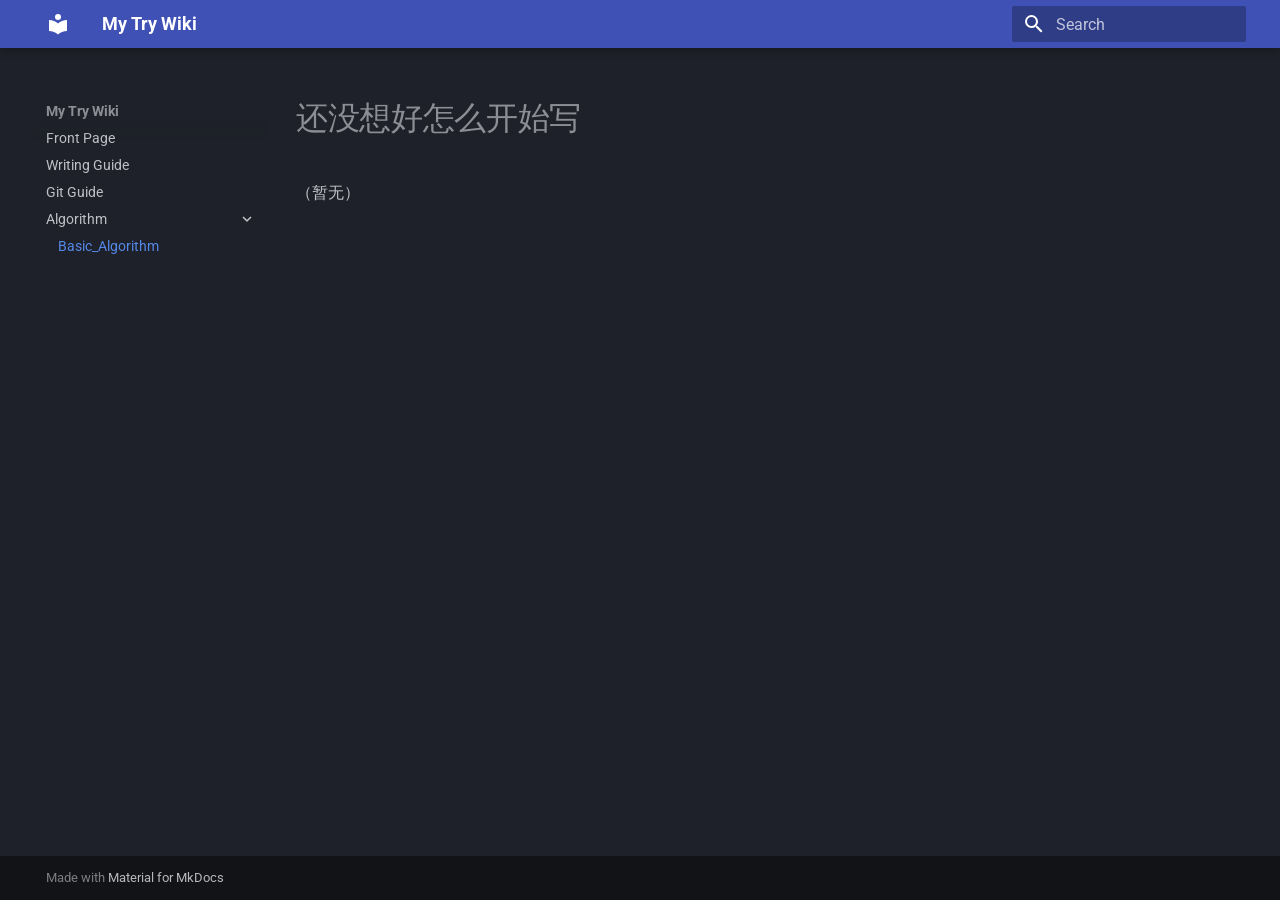
==== Basic_Algorithm/index.html @ 622c4f22 "Deployed cee9457 with MkDocs version: 1.6.1" ====
<!doctype html>
<html lang="en" class="no-js">
  <head>
    
      <meta charset="utf-8">
      <meta name="viewport" content="width=device-width,initial-scale=1">
      
      
      
      
        <link rel="prev" href="../Git/">
      
      
      
        
      
      
      <link rel="icon" href="../assets/images/favicon.png">
      <meta name="generator" content="mkdocs-1.6.1, mkdocs-material-9.7.6">
    
    
      
        <title>Basic_Algorithm - My Try Wiki</title>
      
    
    
      <link rel="stylesheet" href="../assets/stylesheets/main.484c7ddc.min.css">
      
        
        <link rel="stylesheet" href="../assets/stylesheets/palette.ab4e12ef.min.css">
      
      


    
    
      
    
    
      
        
        
        <link rel="preconnect" href="https://fonts.gstatic.com" crossorigin>
        <link rel="stylesheet" href="https://fonts.googleapis.com/css?family=Roboto:300,300i,400,400i,700,700i%7CRoboto+Mono:400,400i,700,700i&display=fallback">
        <style>:root{--md-text-font:"Roboto";--md-code-font:"Roboto Mono"}</style>
      
    
    
      <link rel="stylesheet" href="../stylesheets/extra.css">
    
    <script>__md_scope=new URL("..",location),__md_hash=e=>[...e].reduce(((e,_)=>(e<<5)-e+_.charCodeAt(0)),0),__md_get=(e,_=localStorage,t=__md_scope)=>JSON.parse(_.getItem(t.pathname+"."+e)),__md_set=(e,_,t=localStorage,a=__md_scope)=>{try{t.setItem(a.pathname+"."+e,JSON.stringify(_))}catch(e){}}</script>
    
      

    
    
  </head>
  
  
    
    
    
    
    
    <body dir="ltr" data-md-color-scheme="slate" data-md-color-primary="indigo" data-md-color-accent="indigo">
  
    
    <input class="md-toggle" data-md-toggle="drawer" type="checkbox" id="__drawer" autocomplete="off">
    <input class="md-toggle" data-md-toggle="search" type="checkbox" id="__search" autocomplete="off">
    <label class="md-overlay" for="__drawer"></label>
    <div data-md-component="skip">
      
        
        <a href="#_1" class="md-skip">
          Skip to content
        </a>
      
    </div>
    <div data-md-component="announce">
      
    </div>
    
    
      

  

<header class="md-header md-header--shadow" data-md-component="header">
  <nav class="md-header__inner md-grid" aria-label="Header">
    <a href=".." title="My Try Wiki" class="md-header__button md-logo" aria-label="My Try Wiki" data-md-component="logo">
      
  
  <svg xmlns="http://www.w3.org/2000/svg" viewBox="0 0 24 24"><path d="M12 8a3 3 0 0 0 3-3 3 3 0 0 0-3-3 3 3 0 0 0-3 3 3 3 0 0 0 3 3m0 3.54C9.64 9.35 6.5 8 3 8v11c3.5 0 6.64 1.35 9 3.54 2.36-2.19 5.5-3.54 9-3.54V8c-3.5 0-6.64 1.35-9 3.54"/></svg>

    </a>
    <label class="md-header__button md-icon" for="__drawer">
      
      <svg xmlns="http://www.w3.org/2000/svg" viewBox="0 0 24 24"><path d="M3 6h18v2H3zm0 5h18v2H3zm0 5h18v2H3z"/></svg>
    </label>
    <div class="md-header__title" data-md-component="header-title">
      <div class="md-header__ellipsis">
        <div class="md-header__topic">
          <span class="md-ellipsis">
            My Try Wiki
          </span>
        </div>
        <div class="md-header__topic" data-md-component="header-topic">
          <span class="md-ellipsis">
            
              Basic_Algorithm
            
          </span>
        </div>
      </div>
    </div>
    
      
    
    
    
    
      
      
        <label class="md-header__button md-icon" for="__search">
          
          <svg xmlns="http://www.w3.org/2000/svg" viewBox="0 0 24 24"><path d="M9.5 3A6.5 6.5 0 0 1 16 9.5c0 1.61-.59 3.09-1.56 4.23l.27.27h.79l5 5-1.5 1.5-5-5v-.79l-.27-.27A6.52 6.52 0 0 1 9.5 16 6.5 6.5 0 0 1 3 9.5 6.5 6.5 0 0 1 9.5 3m0 2C7 5 5 7 5 9.5S7 14 9.5 14 14 12 14 9.5 12 5 9.5 5"/></svg>
        </label>
        <div class="md-search" data-md-component="search" role="dialog">
  <label class="md-search__overlay" for="__search"></label>
  <div class="md-search__inner" role="search">
    <form class="md-search__form" name="search">
      <input type="text" class="md-search__input" name="query" aria-label="Search" placeholder="Search" autocapitalize="off" autocorrect="off" autocomplete="off" spellcheck="false" data-md-component="search-query" required>
      <label class="md-search__icon md-icon" for="__search">
        
        <svg xmlns="http://www.w3.org/2000/svg" viewBox="0 0 24 24"><path d="M9.5 3A6.5 6.5 0 0 1 16 9.5c0 1.61-.59 3.09-1.56 4.23l.27.27h.79l5 5-1.5 1.5-5-5v-.79l-.27-.27A6.52 6.52 0 0 1 9.5 16 6.5 6.5 0 0 1 3 9.5 6.5 6.5 0 0 1 9.5 3m0 2C7 5 5 7 5 9.5S7 14 9.5 14 14 12 14 9.5 12 5 9.5 5"/></svg>
        
        <svg xmlns="http://www.w3.org/2000/svg" viewBox="0 0 24 24"><path d="M20 11v2H8l5.5 5.5-1.42 1.42L4.16 12l7.92-7.92L13.5 5.5 8 11z"/></svg>
      </label>
      <nav class="md-search__options" aria-label="Search">
        
        <button type="reset" class="md-search__icon md-icon" title="Clear" aria-label="Clear" tabindex="-1">
          
          <svg xmlns="http://www.w3.org/2000/svg" viewBox="0 0 24 24"><path d="M19 6.41 17.59 5 12 10.59 6.41 5 5 6.41 10.59 12 5 17.59 6.41 19 12 13.41 17.59 19 19 17.59 13.41 12z"/></svg>
        </button>
      </nav>
      
    </form>
    <div class="md-search__output">
      <div class="md-search__scrollwrap" tabindex="0" data-md-scrollfix>
        <div class="md-search-result" data-md-component="search-result">
          <div class="md-search-result__meta">
            Initializing search
          </div>
          <ol class="md-search-result__list" role="presentation"></ol>
        </div>
      </div>
    </div>
  </div>
</div>
      
    
    
  </nav>
  
</header>
    
    <div class="md-container" data-md-component="container">
      
      
        
          
        
      
      <main class="md-main" data-md-component="main">
        <div class="md-main__inner md-grid">
          
            
              
              <div class="md-sidebar md-sidebar--primary" data-md-component="sidebar" data-md-type="navigation" >
                <div class="md-sidebar__scrollwrap">
                  <div class="md-sidebar__inner">
                    



<nav class="md-nav md-nav--primary" aria-label="Navigation" data-md-level="0">
  <label class="md-nav__title" for="__drawer">
    <a href=".." title="My Try Wiki" class="md-nav__button md-logo" aria-label="My Try Wiki" data-md-component="logo">
      
  
  <svg xmlns="http://www.w3.org/2000/svg" viewBox="0 0 24 24"><path d="M12 8a3 3 0 0 0 3-3 3 3 0 0 0-3-3 3 3 0 0 0-3 3 3 3 0 0 0 3 3m0 3.54C9.64 9.35 6.5 8 3 8v11c3.5 0 6.64 1.35 9 3.54 2.36-2.19 5.5-3.54 9-3.54V8c-3.5 0-6.64 1.35-9 3.54"/></svg>

    </a>
    My Try Wiki
  </label>
  
  <ul class="md-nav__list" data-md-scrollfix>
    
      
      
  
  
  
  
    <li class="md-nav__item">
      <a href=".." class="md-nav__link">
        
  
  
  <span class="md-ellipsis">
    
  
    Front Page
  

    
  </span>
  
  

      </a>
    </li>
  

    
      
      
  
  
  
  
    <li class="md-nav__item">
      <a href="../markdown_guide/" class="md-nav__link">
        
  
  
  <span class="md-ellipsis">
    
  
    Writing Guide
  

    
  </span>
  
  

      </a>
    </li>
  

    
      
      
  
  
  
  
    <li class="md-nav__item">
      <a href="../Git/" class="md-nav__link">
        
  
  
  <span class="md-ellipsis">
    
  
    Git Guide
  

    
  </span>
  
  

      </a>
    </li>
  

    
      
      
  
  
    
  
  
  
    
    
    
    
    
    <li class="md-nav__item md-nav__item--active md-nav__item--nested">
      
        
        
        <input class="md-nav__toggle md-toggle " type="checkbox" id="__nav_4" checked>
        
          
          <label class="md-nav__link" for="__nav_4" id="__nav_4_label" tabindex="0">
            
  
  
  <span class="md-ellipsis">
    
  
    Algorithm
  

    
  </span>
  
  

            <span class="md-nav__icon md-icon"></span>
          </label>
        
        <nav class="md-nav" data-md-level="1" aria-labelledby="__nav_4_label" aria-expanded="true">
          <label class="md-nav__title" for="__nav_4">
            <span class="md-nav__icon md-icon"></span>
            
  
    Algorithm
  

          </label>
          <ul class="md-nav__list" data-md-scrollfix>
            
              
                
  
  
    
  
  
  
    <li class="md-nav__item md-nav__item--active">
      
      <input class="md-nav__toggle md-toggle" type="checkbox" id="__toc">
      
      
        
      
      
      <a href="./" class="md-nav__link md-nav__link--active">
        
  
  
  <span class="md-ellipsis">
    
  
    Basic_Algorithm
  

    
  </span>
  
  

      </a>
      
    </li>
  

              
            
          </ul>
        </nav>
      
    </li>
  

    
  </ul>
</nav>
                  </div>
                </div>
              </div>
            
            
              
              <div class="md-sidebar md-sidebar--secondary" data-md-component="sidebar" data-md-type="toc" >
                <div class="md-sidebar__scrollwrap">
                  <div class="md-sidebar__inner">
                    

<nav class="md-nav md-nav--secondary" aria-label="Table of contents">
  
  
  
    
  
  
</nav>
                  </div>
                </div>
              </div>
            
          
          
            <div class="md-content" data-md-component="content">
              
              <article class="md-content__inner md-typeset">
                
                  



<h1 id="_1">还没想好怎么开始写</h1>
<p>（暂无）</p>












                
              </article>
            </div>
          
          
<script>var target=document.getElementById(location.hash.slice(1));target&&target.name&&(target.checked=target.name.startsWith("__tabbed_"))</script>
        </div>
        
      </main>
      
        <footer class="md-footer">
  
  <div class="md-footer-meta md-typeset">
    <div class="md-footer-meta__inner md-grid">
      <div class="md-copyright">
  
  
    Made with
    <a href="https://squidfunk.github.io/mkdocs-material/" target="_blank" rel="noopener">
      Material for MkDocs
    </a>
  
</div>
      
    </div>
  </div>
</footer>
      
    </div>
    <div class="md-dialog" data-md-component="dialog">
      <div class="md-dialog__inner md-typeset"></div>
    </div>
    
    
    
      
      
      <script id="__config" type="application/json">{"annotate": null, "base": "..", "features": [], "search": "../assets/javascripts/workers/search.2c215733.min.js", "tags": null, "translations": {"clipboard.copied": "Copied to clipboard", "clipboard.copy": "Copy to clipboard", "search.result.more.one": "1 more on this page", "search.result.more.other": "# more on this page", "search.result.none": "No matching documents", "search.result.one": "1 matching document", "search.result.other": "# matching documents", "search.result.placeholder": "Type to start searching", "search.result.term.missing": "Missing", "select.version": "Select version"}, "version": null}</script>
    
    
      <script src="../assets/javascripts/bundle.79ae519e.min.js"></script>
      
    
  </body>
</html>
---- assets/stylesheets/main.484c7ddc.min.css ----
@charset "UTF-8";html{-webkit-text-size-adjust:none;-moz-text-size-adjust:none;text-size-adjust:none;box-sizing:border-box}*,:after,:before{box-sizing:inherit}@media (prefers-reduced-motion){*,:after,:before{transition:none!important}}body{margin:0}a,button,input,label{-webkit-tap-highlight-color:transparent}a{color:inherit;text-decoration:none}hr{border:0;box-sizing:initial;display:block;height:.05rem;overflow:visible;padding:0}small{font-size:80%}sub,sup{line-height:1em}img{border-style:none}table{border-collapse:initial;border-spacing:0}td,th{font-weight:400;vertical-align:top}button{background:#0000;border:0;font-family:inherit;font-size:inherit;margin:0;padding:0}input{border:0;outline:none}:root{--md-primary-fg-color:#4051b5;--md-primary-fg-color--light:#5d6cc0;--md-primary-fg-color--dark:#303fa1;--md-primary-bg-color:#fff;--md-primary-bg-color--light:#ffffffb3;--md-accent-fg-color:#526cfe;--md-accent-fg-color--transparent:#526cfe1a;--md-accent-bg-color:#fff;--md-accent-bg-color--light:#ffffffb3}[data-md-color-scheme=default]{color-scheme:light}[data-md-color-scheme=default] img[src$="#gh-dark-mode-only"],[data-md-color-scheme=default] img[src$="#only-dark"]{display:none}:root,[data-md-color-scheme=default]{--md-hue:225deg;--md-default-fg-color:#000000de;--md-default-fg-color--light:#0000008a;--md-default-fg-color--lighter:#00000052;--md-default-fg-color--lightest:#00000012;--md-default-bg-color:#fff;--md-default-bg-color--light:#ffffffb3;--md-default-bg-color--lighter:#ffffff4d;--md-default-bg-color--lightest:#ffffff1f;--md-code-fg-color:#36464e;--md-code-bg-color:#f5f5f5;--md-code-bg-color--light:#f5f5f5b3;--md-code-bg-color--lighter:#f5f5f54d;--md-code-hl-color:#4287ff;--md-code-hl-color--light:#4287ff1a;--md-code-hl-number-color:#d52a2a;--md-code-hl-special-color:#db1457;--md-code-hl-function-color:#a846b9;--md-code-hl-constant-color:#6e59d9;--md-code-hl-keyword-color:#3f6ec6;--md-code-hl-string-color:#1c7d4d;--md-code-hl-name-color:var(--md-code-fg-color);--md-code-hl-operator-color:var(--md-default-fg-color--light);--md-code-hl-punctuation-color:var(--md-default-fg-color--light);--md-code-hl-comment-color:var(--md-default-fg-color--light);--md-code-hl-generic-color:var(--md-default-fg-color--light);--md-code-hl-variable-color:var(--md-default-fg-color--light);--md-typeset-color:var(--md-default-fg-color);--md-typeset-a-color:var(--md-primary-fg-color);--md-typeset-del-color:#f5503d26;--md-typeset-ins-color:#0bd57026;--md-typeset-kbd-color:#fafafa;--md-typeset-kbd-accent-color:#fff;--md-typeset-kbd-border-color:#b8b8b8;--md-typeset-mark-color:#ffff0080;--md-typeset-table-color:#0000001f;--md-typeset-table-color--light:rgba(0,0,0,.035);--md-admonition-fg-color:var(--md-default-fg-color);--md-admonition-bg-color:var(--md-default-bg-color);--md-warning-fg-color:#000000de;--md-warning-bg-color:#ff9;--md-footer-fg-color:#fff;--md-footer-fg-color--light:#ffffffb3;--md-footer-fg-color--lighter:#ffffff73;--md-footer-bg-color:#000000de;--md-footer-bg-color--dark:#00000052;--md-shadow-z1:0 0.2rem 0.5rem #0000000d,0 0 0.05rem #0000001a;--md-shadow-z2:0 0.2rem 0.5rem #0000001a,0 0 0.05rem #00000040;--md-shadow-z3:0 0.2rem 0.5rem #0003,0 0 0.05rem #00000059}.md-icon svg{fill:currentcolor;display:block;height:1.2rem;width:1.2rem}body{-webkit-font-smoothing:antialiased;-moz-osx-font-smoothing:grayscale;--md-text-font-family:var(--md-text-font,_),-apple-system,BlinkMacSystemFont,Helvetica,Arial,sans-serif;--md-code-font-family:var(--md-code-font,_),SFMono-Regular,Consolas,Menlo,monospace}aside,body,input{font-feature-settings:"kern","liga";color:var(--md-typeset-color);font-family:var(--md-text-font-family)}code,kbd,pre{font-feature-settings:"kern";font-family:var(--md-code-font-family)}:root{--md-typeset-table-sort-icon:url('data:image/svg+xml;charset=utf-8,<svg xmlns="http://www.w3.org/2000/svg" viewBox="0 0 24 24"><path d="m18 21-4-4h3V7h-3l4-4 4 4h-3v10h3M2 19v-2h10v2M2 13v-2h7v2M2 7V5h4v2z"/></svg>');--md-typeset-table-sort-icon--asc:url('data:image/svg+xml;charset=utf-8,<svg xmlns="http://www.w3.org/2000/svg" viewBox="0 0 24 24"><path d="M19 17h3l-4 4-4-4h3V3h2M2 17h10v2H2M6 5v2H2V5m0 6h7v2H2z"/></svg>');--md-typeset-table-sort-icon--desc:url('data:image/svg+xml;charset=utf-8,<svg xmlns="http://www.w3.org/2000/svg" viewBox="0 0 24 24"><path d="M19 7h3l-4-4-4 4h3v14h2M2 17h10v2H2M6 5v2H2V5m0 6h7v2H2z"/></svg>')}.md-typeset{-webkit-print-color-adjust:exact;color-adjust:exact;font-size:.8rem;line-height:1.6;overflow-wrap:break-word}@media print{.md-typeset{font-size:.68rem}}.md-typeset blockquote,.md-typeset dl,.md-typeset figure,.md-typeset ol,.md-typeset pre,.md-typeset ul{margin-bottom:1em;margin-top:1em}.md-typeset h1{color:var(--md-default-fg-color--light);font-size:2em;line-height:1.3;margin:0 0 1.25em}.md-typeset h1,.md-typeset h2{font-weight:300;letter-spacing:-.01em}.md-typeset h2{font-size:1.5625em;line-height:1.4;margin:1.6em 0 .64em}.md-typeset h3{font-size:1.25em;font-weight:400;letter-spacing:-.01em;line-height:1.5;margin:1.6em 0 .8em}.md-typeset h2+h3{margin-top:.8em}.md-typeset h4{font-weight:700;letter-spacing:-.01em;margin:1em 0}.md-typeset h5,.md-typeset h6{color:var(--md-default-fg-color--light);font-size:.8em;font-weight:700;letter-spacing:-.01em;margin:1.25em 0}.md-typeset h5{text-transform:uppercase}.md-typeset h5 code{text-transform:none}.md-typeset hr{border-bottom:.05rem solid var(--md-default-fg-color--lightest);display:flow-root;margin:1.5em 0}.md-typeset a{color:var(--md-typeset-a-color);word-break:break-word}.md-typeset a,.md-typeset a:before{transition:color 125ms}.md-typeset a:focus,.md-typeset a:hover{color:var(--md-accent-fg-color)}.md-typeset a:focus code,.md-typeset a:hover code{background-color:var(--md-accent-fg-color--transparent);color:var(--md-accent-fg-color)}.md-typeset a code{color:var(--md-typeset-a-color)}.md-typeset a.focus-visible{outline-color:var(--md-accent-fg-color);outline-offset:.2rem}.md-typeset code,.md-typeset kbd,.md-typeset pre{color:var(--md-code-fg-color);direction:ltr;font-variant-ligatures:none;transition:background-color 125ms}@media print{.md-typeset code,.md-typeset kbd,.md-typeset pre{white-space:pre-wrap}}.md-typeset code{background-color:var(--md-code-bg-color);border-radius:.1rem;-webkit-box-decoration-break:clone;box-decoration-break:clone;font-size:.85em;padding:0 .2941176471em;transition:color 125ms,background-color 125ms;word-break:break-word}.md-typeset code:not(.focus-visible){-webkit-tap-highlight-color:transparent;outline:none}.md-typeset pre{display:flow-root;line-height:1.4;position:relative}.md-typeset pre>code{-webkit-box-decoration-break:slice;box-decoration-break:slice;box-shadow:none;display:block;margin:0;outline-color:var(--md-accent-fg-color);overflow:auto;padding:.7720588235em 1.1764705882em;scrollbar-color:var(--md-default-fg-color--lighter) #0000;scrollbar-width:thin;touch-action:auto;word-break:normal}.md-typeset pre>code:hover{scrollbar-color:var(--md-accent-fg-color) #0000}.md-typeset pre>code::-webkit-scrollbar{height:.2rem;width:.2rem}.md-typeset pre>code::-webkit-scrollbar-thumb{background-color:var(--md-default-fg-color--lighter)}.md-typeset pre>code::-webkit-scrollbar-thumb:hover{background-color:var(--md-accent-fg-color)}.md-typeset kbd{background-color:var(--md-typeset-kbd-color);border-radius:.1rem;box-shadow:0 .1rem 0 .05rem var(--md-typeset-kbd-border-color),0 .1rem 0 var(--md-typeset-kbd-border-color),0 -.1rem .2rem var(--md-typeset-kbd-accent-color) inset;color:var(--md-default-fg-color);display:inline-block;font-size:.75em;padding:0 .6666666667em;vertical-align:text-top;word-break:break-word}.md-typeset mark{background-color:var(--md-typeset-mark-color);-webkit-box-decoration-break:clone;box-decoration-break:clone;color:inherit;word-break:break-word}.md-typeset abbr{cursor:help;text-decoration:none}.md-typeset [data-preview],.md-typeset abbr{border-bottom:.05rem dotted var(--md-default-fg-color--light)}.md-typeset small{opacity:.75}[dir=ltr] .md-typeset sub,[dir=ltr] .md-typeset sup{margin-left:.078125em}[dir=rtl] .md-typeset sub,[dir=rtl] .md-typeset sup{margin-right:.078125em}[dir=ltr] .md-typeset blockquote{padding-left:.6rem}[dir=rtl] .md-typeset blockquote{padding-right:.6rem}[dir=ltr] .md-typeset blockquote{border-left:.2rem solid var(--md-default-fg-color--lighter)}[dir=rtl] .md-typeset blockquote{border-right:.2rem solid var(--md-default-fg-color--lighter)}.md-typeset blockquote{color:var(--md-default-fg-color--light);margin-left:0;margin-right:0}.md-typeset ul{list-style-type:disc}.md-typeset ul[type]{list-style-type:revert-layer}[dir=ltr] .md-typeset ol,[dir=ltr] .md-typeset ul{margin-left:.625em}[dir=rtl] .md-typeset ol,[dir=rtl] .md-typeset ul{margin-right:.625em}.md-typeset ol,.md-typeset ul{padding:0}.md-typeset ol:not([hidden]),.md-typeset ul:not([hidden]){display:flow-root}.md-typeset ol ol,.md-typeset ul ol{list-style-type:lower-alpha}.md-typeset ol ol ol,.md-typeset ul ol ol{list-style-type:lower-roman}.md-typeset ol ol ol ol,.md-typeset ul ol ol ol{list-style-type:upper-alpha}.md-typeset ol ol ol ol ol,.md-typeset ul ol ol ol ol{list-style-type:upper-roman}.md-typeset ol[type],.md-typeset ul[type]{list-style-type:revert-layer}[dir=ltr] .md-typeset ol li,[dir=ltr] .md-typeset ul li{margin-left:1.25em}[dir=rtl] .md-typeset ol li,[dir=rtl] .md-typeset ul li{margin-right:1.25em}.md-typeset ol li,.md-typeset ul li{margin-bottom:.5em}.md-typeset ol li blockquote,.md-typeset ol li p,.md-typeset ul li blockquote,.md-typeset ul li p{margin:.5em 0}.md-typeset ol li:last-child,.md-typeset ul li:last-child{margin-bottom:0}[dir=ltr] .md-typeset ol li ol,[dir=ltr] .md-typeset ol li ul,[dir=ltr] .md-typeset ul li ol,[dir=ltr] .md-typeset ul li ul{margin-left:.625em}[dir=rtl] .md-typeset ol li ol,[dir=rtl] .md-typeset ol li ul,[dir=rtl] .md-typeset ul li ol,[dir=rtl] .md-typeset ul li ul{margin-right:.625em}.md-typeset ol li ol,.md-typeset ol li ul,.md-typeset ul li ol,.md-typeset ul li ul{margin-bottom:.5em;margin-top:.5em}[dir=ltr] .md-typeset dd{margin-left:1.875em}[dir=rtl] .md-typeset dd{margin-right:1.875em}.md-typeset dd{margin-bottom:1.5em;margin-top:1em}.md-typeset img,.md-typeset svg,.md-typeset video{height:auto;max-width:100%}.md-typeset img[align=left]{margin:1em 1em 1em 0}.md-typeset img[align=right]{margin:1em 0 1em 1em}.md-typeset img[align]:only-child{margin-top:0}.md-typeset figure{display:flow-root;margin:1em auto;max-width:100%;text-align:center;width:fit-content}.md-typeset figure img{display:block;margin:0 auto}.md-typeset figcaption{font-style:italic;margin:1em auto;max-width:24rem}.md-typeset iframe{max-width:100%}.md-typeset table:not([class]){background-color:var(--md-default-bg-color);border:.05rem solid var(--md-typeset-table-color);border-radius:.1rem;display:inline-block;font-size:.64rem;max-width:100%;overflow:auto;touch-action:auto}@media print{.md-typeset table:not([class]){display:table}}.md-typeset table:not([class])+*{margin-top:1.5em}.md-typeset table:not([class]) td>:first-child,.md-typeset table:not([class]) th>:first-child{margin-top:0}.md-typeset table:not([class]) td>:last-child,.md-typeset table:not([class]) th>:last-child{margin-bottom:0}.md-typeset table:not([class]) td:not([align]),.md-typeset table:not([class]) th:not([align]){text-align:left}[dir=rtl] .md-typeset table:not([class]) td:not([align]),[dir=rtl] .md-typeset table:not([class]) th:not([align]){text-align:right}.md-typeset table:not([class]) th{font-weight:700;min-width:5rem;padding:.9375em 1.25em;vertical-align:top}.md-typeset table:not([class]) td{border-top:.05rem solid var(--md-typeset-table-color);padding:.9375em 1.25em;vertical-align:top}.md-typeset table:not([class]) tbody tr{transition:background-color 125ms}.md-typeset table:not([class]) tbody tr:hover{background-color:var(--md-typeset-table-color--light);box-shadow:0 .05rem 0 var(--md-default-bg-color) inset}.md-typeset table:not([class]) a{word-break:normal}.md-typeset table th[role=columnheader]{cursor:pointer}[dir=ltr] .md-typeset table th[role=columnheader]:after{margin-left:.5em}[dir=rtl] .md-typeset table th[role=columnheader]:after{margin-right:.5em}.md-typeset table th[role=columnheader]:after{content:"";display:inline-block;height:1.2em;-webkit-mask-image:var(--md-typeset-table-sort-icon);mask-image:var(--md-typeset-table-sort-icon);-webkit-mask-repeat:no-repeat;mask-repeat:no-repeat;-webkit-mask-size:contain;mask-size:contain;transition:background-color 125ms;vertical-align:text-bottom;width:1.2em}.md-typeset table th[role=columnheader]:hover:after{background-color:var(--md-default-fg-color--lighter)}.md-typeset table th[role=columnheader][aria-sort=ascending]:after{background-color:var(--md-default-fg-color--light);-webkit-mask-image:var(--md-typeset-table-sort-icon--asc);mask-image:var(--md-typeset-table-sort-icon--asc)}.md-typeset table th[role=columnheader][aria-sort=descending]:after{background-color:var(--md-default-fg-color--light);-webkit-mask-image:var(--md-typeset-table-sort-icon--desc);mask-image:var(--md-typeset-table-sort-icon--desc)}.md-typeset__scrollwrap{margin:1em -.8rem;overflow-x:auto;touch-action:auto}.md-typeset__table{display:inline-block;margin-bottom:.5em;padding:0 .8rem}@media print{.md-typeset__table{display:block}}html .md-typeset__table table{display:table;margin:0;overflow:hidden;width:100%}@media screen and (max-width:44.984375em){.md-content__inner>pre{margin:1em -.8rem}.md-content__inner>pre code{border-radius:0}}.md-typeset .md-author{border-radius:100%;display:block;flex-shrink:0;height:1.6rem;overflow:hidden;position:relative;transition:color 125ms,transform 125ms;width:1.6rem}.md-typeset .md-author img{display:block}.md-typeset .md-author--more{background:var(--md-default-fg-color--lightest);color:var(--md-default-fg-color--lighter);font-size:.6rem;font-weight:700;line-height:1.6rem;text-align:center}.md-typeset .md-author--long{height:2.4rem;width:2.4rem}.md-typeset a.md-author{transform:scale(1)}.md-typeset a.md-author img{border-radius:100%;filter:grayscale(100%) opacity(75%);transition:filter 125ms}.md-typeset a.md-author:focus,.md-typeset a.md-author:hover{transform:scale(1.1);z-index:1}.md-typeset a.md-author:focus img,.md-typeset a.md-author:hover img{filter:grayscale(0)}.md-banner{background-color:var(--md-footer-bg-color);color:var(--md-footer-fg-color);overflow:auto}@media print{.md-banner{display:none}}.md-banner--warning{background-color:var(--md-warning-bg-color);color:var(--md-warning-fg-color)}.md-banner__inner{font-size:.7rem;margin:.6rem auto;padding:0 .8rem}[dir=ltr] .md-banner__button{float:right}[dir=rtl] .md-banner__button{float:left}.md-banner__button{color:inherit;cursor:pointer;transition:opacity .25s}.no-js .md-banner__button{display:none}.md-banner__button:hover{opacity:.7}html{font-size:125%;height:100%;overflow-x:hidden}@media screen and (min-width:100em){html{font-size:137.5%}}@media screen and (min-width:125em){html{font-size:150%}}body{background-color:var(--md-default-bg-color);display:flex;flex-direction:column;font-size:.5rem;min-height:100%;position:relative;width:100%}@media print{body{display:block}}@media screen and (max-width:59.984375em){body[data-md-scrolllock]{position:fixed}}.md-grid{margin-left:auto;margin-right:auto;max-width:61rem}.md-container{display:flex;flex-direction:column;flex-grow:1}@media print{.md-container{display:block}}.md-main{flex-grow:1}.md-main__inner{display:flex;height:100%;margin-top:1.5rem}.md-ellipsis{overflow:hidden;text-overflow:ellipsis}.md-toggle{display:none}.md-option{height:0;opacity:0;position:absolute;width:0}.md-option:checked+label:not([hidden]){display:block}.md-option.focus-visible+label{outline-color:var(--md-accent-fg-color);outline-style:auto}.md-skip{background-color:var(--md-default-fg-color);border-radius:.1rem;color:var(--md-default-bg-color);font-size:.64rem;margin:.5rem;opacity:0;outline-color:var(--md-accent-fg-color);padding:.3rem .5rem;position:fixed;transform:translateY(.4rem);z-index:-1}.md-skip:focus{opacity:1;transform:translateY(0);transition:transform .25s cubic-bezier(.4,0,.2,1),opacity 175ms 75ms;z-index:10}@page{margin:25mm}:root{--md-clipboard-icon:url('data:image/svg+xml;charset=utf-8,<svg xmlns="http://www.w3.org/2000/svg" viewBox="0 0 24 24"><path d="M19 21H8V7h11m0-2H8a2 2 0 0 0-2 2v14a2 2 0 0 0 2 2h11a2 2 0 0 0 2-2V7a2 2 0 0 0-2-2m-3-4H4a2 2 0 0 0-2 2v14h2V3h12z"/></svg>')}.md-clipboard{border-radius:.1rem;color:var(--md-default-fg-color--lightest);cursor:pointer;height:1.5em;outline-color:var(--md-accent-fg-color);outline-offset:.1rem;transition:color .25s;width:1.5em;z-index:1}@media print{.md-clipboard{display:none}}.md-clipboard:not(.focus-visible){-webkit-tap-highlight-color:transparent;outline:none}:hover>.md-clipboard{color:var(--md-default-fg-color--light)}.md-clipboard:focus,.md-clipboard:hover{color:var(--md-accent-fg-color)}.md-clipboard:after{background-color:currentcolor;content:"";display:block;height:1.125em;margin:0 auto;-webkit-mask-image:var(--md-clipboard-icon);mask-image:var(--md-clipboard-icon);-webkit-mask-position:center;mask-position:center;-webkit-mask-repeat:no-repeat;mask-repeat:no-repeat;-webkit-mask-size:contain;mask-size:contain;width:1.125em}.md-clipboard--inline{cursor:pointer}.md-clipboard--inline code{transition:color .25s,background-color .25s}.md-clipboard--inline:focus code,.md-clipboard--inline:hover code{background-color:var(--md-accent-fg-color--transparent);color:var(--md-accent-fg-color)}:root{--md-code-select-icon:url('data:image/svg+xml;charset=utf-8,<svg xmlns="http://www.w3.org/2000/svg" viewBox="0 0 24 24"><path d="M19 19h-4v2h4c1.1 0 2-.9 2-2v-4h-2m0-12h-4v2h4v4h2V5c0-1.1-.9-2-2-2M5 5h4V3H5c-1.1 0-2 .9-2 2v4h2m0 6H3v4c0 1.1.9 2 2 2h4v-2H5zm2-4h2v2H7zm4 0h2v2h-2zm4 0h2v2h-2zM7 7h2v2H7zm4 0h2v2h-2zm4 0h2v2h-2zm-8 8h2v2H7zm4 0h2v2h-2zm4 0h2v2h-2z"/></svg>');--md-code-copy-icon:url('data:image/svg+xml;charset=utf-8,<svg xmlns="http://www.w3.org/2000/svg" viewBox="0 0 24 24"><path d="M19 21H8V7h11m0-2H8a2 2 0 0 0-2 2v14a2 2 0 0 0 2 2h11a2 2 0 0 0 2-2V7a2 2 0 0 0-2-2m-3-4H4a2 2 0 0 0-2 2v14h2V3h12z"/></svg>')}.md-typeset .md-code__content{display:grid}.md-code__nav{background-color:var(--md-code-bg-color--lighter);border-radius:.1rem;display:flex;gap:.2rem;padding:.2rem;position:absolute;right:.25em;top:.25em;transition:background-color .25s;z-index:1}:hover>.md-code__nav{background-color:var(--md-code-bg-color--light)}.md-code__button{color:var(--md-default-fg-color--lightest);cursor:pointer;display:block;height:1.5em;outline-color:var(--md-accent-fg-color);outline-offset:.1rem;transition:color .25s;width:1.5em}:hover>*>.md-code__button{color:var(--md-default-fg-color--light)}.md-code__button.focus-visible,.md-code__button:hover{color:var(--md-accent-fg-color)}.md-code__button--active{color:var(--md-default-fg-color)!important}.md-code__button:after{background-color:currentcolor;content:"";display:block;height:1.125em;margin:0 auto;-webkit-mask-position:center;mask-position:center;-webkit-mask-repeat:no-repeat;mask-repeat:no-repeat;-webkit-mask-size:contain;mask-size:contain;width:1.125em}.md-code__button[data-md-type=select]:after{-webkit-mask-image:var(--md-code-select-icon);mask-image:var(--md-code-select-icon)}.md-code__button[data-md-type=copy]:after{-webkit-mask-image:var(--md-code-copy-icon);mask-image:var(--md-code-copy-icon)}@keyframes consent{0%{opacity:0;transform:translateY(100%)}to{opacity:1;transform:translateY(0)}}@keyframes overlay{0%{opacity:0}to{opacity:1}}.md-consent__overlay{animation:overlay .25s both;-webkit-backdrop-filter:blur(.1rem);backdrop-filter:blur(.1rem);background-color:#0000008a;height:100%;opacity:1;position:fixed;top:0;width:100%;z-index:5}.md-consent__inner{animation:consent .5s cubic-bezier(.1,.7,.1,1) both;background-color:var(--md-default-bg-color);border:0;border-radius:.1rem;bottom:0;box-shadow:0 0 .2rem #0000001a,0 .2rem .4rem #0003;max-height:100%;overflow:auto;padding:0;position:fixed;width:100%;z-index:5}.md-consent__form{padding:.8rem}.md-consent__settings{display:none;margin:1em 0}input:checked+.md-consent__settings{display:block}.md-consent__controls{margin-bottom:.8rem}.md-typeset .md-consent__controls .md-button{display:inline}@media screen and (max-width:44.984375em){.md-typeset .md-consent__controls .md-button{display:block;margin-top:.4rem;text-align:center;width:100%}}.md-consent label{cursor:pointer}.md-content{flex-grow:1;min-width:0}.md-content__inner{margin:0 .8rem 1.2rem;padding-top:.6rem}@media screen and (min-width:76.25em){[dir=ltr] .md-sidebar--primary:not([hidden])~.md-content>.md-content__inner{margin-left:1.2rem}[dir=ltr] .md-sidebar--secondary:not([hidden])~.md-content>.md-content__inner,[dir=rtl] .md-sidebar--primary:not([hidden])~.md-content>.md-content__inner{margin-right:1.2rem}[dir=rtl] .md-sidebar--secondary:not([hidden])~.md-content>.md-content__inner{margin-left:1.2rem}}.md-content__inner:before{content:"";display:block;height:.4rem}.md-content__inner>:last-child{margin-bottom:0}[dir=ltr] .md-content__button{float:right}[dir=rtl] .md-content__button{float:left}[dir=ltr] .md-content__button{margin-left:.4rem}[dir=rtl] .md-content__button{margin-right:.4rem}.md-content__button{margin:.4rem 0;padding:0}@media print{.md-content__button{display:none}}.md-typeset .md-content__button{color:var(--md-default-fg-color--lighter)}.md-content__button svg{display:inline;vertical-align:top}[dir=rtl] .md-content__button svg{transform:scaleX(-1)}[dir=ltr] .md-dialog{right:.8rem}[dir=rtl] .md-dialog{left:.8rem}.md-dialog{background-color:var(--md-default-fg-color);border-radius:.1rem;bottom:.8rem;box-shadow:var(--md-shadow-z3);min-width:11.1rem;opacity:0;padding:.4rem .6rem;pointer-events:none;position:fixed;transform:translateY(100%);transition:transform 0ms .4s,opacity .4s;z-index:4}@media print{.md-dialog{display:none}}.md-dialog--active{opacity:1;pointer-events:auto;transform:translateY(0);transition:transform .4s cubic-bezier(.075,.85,.175,1),opacity .4s}.md-dialog__inner{color:var(--md-default-bg-color);font-size:.7rem}.md-feedback{margin:2em 0 1em;text-align:center}.md-feedback fieldset{border:none;margin:0;padding:0}.md-feedback__title{font-weight:700;margin:1em auto}.md-feedback__inner{position:relative}.md-feedback__list{display:flex;flex-wrap:wrap;place-content:baseline center;position:relative}.md-feedback__list:hover .md-icon:not(:disabled){color:var(--md-default-fg-color--lighter)}:disabled .md-feedback__list{min-height:1.8rem}.md-feedback__icon{color:var(--md-default-fg-color--light);cursor:pointer;flex-shrink:0;margin:0 .1rem;transition:color 125ms}.md-feedback__icon:not(:disabled).md-icon:hover{color:var(--md-accent-fg-color)}.md-feedback__icon:disabled{color:var(--md-default-fg-color--lightest);pointer-events:none}.md-feedback__note{opacity:0;position:relative;transform:translateY(.4rem);transition:transform .4s cubic-bezier(.1,.7,.1,1),opacity .15s}.md-feedback__note>*{margin:0 auto;max-width:16rem}:disabled .md-feedback__note{opacity:1;transform:translateY(0)}@media print{.md-feedback{display:none}}.md-footer{background-color:var(--md-footer-bg-color);color:var(--md-footer-fg-color)}@media print{.md-footer{display:none}}.md-footer__inner{justify-content:space-between;overflow:auto;padding:.2rem}.md-footer__inner:not([hidden]){display:flex}.md-footer__link{align-items:end;display:flex;flex-grow:0.01;margin-bottom:.4rem;margin-top:1rem;max-width:100%;outline-color:var(--md-accent-fg-color);overflow:hidden;transition:opacity .25s}.md-footer__link:focus,.md-footer__link:hover{opacity:.7}[dir=rtl] .md-footer__link svg{transform:scaleX(-1)}@media screen and (max-width:44.984375em){.md-footer__link--prev{flex-shrink:0}.md-footer__link--prev .md-footer__title{display:none}}[dir=ltr] .md-footer__link--next{margin-left:auto}[dir=rtl] .md-footer__link--next{margin-right:auto}.md-footer__link--next{text-align:right}[dir=rtl] .md-footer__link--next{text-align:left}.md-footer__title{flex-grow:1;font-size:.9rem;margin-bottom:.7rem;max-width:calc(100% - 2.4rem);padding:0 1rem;white-space:nowrap}.md-footer__button{margin:.2rem;padding:.4rem}.md-footer__direction{font-size:.64rem;opacity:.7}.md-footer-meta{background-color:var(--md-footer-bg-color--dark)}.md-footer-meta__inner{display:flex;flex-wrap:wrap;justify-content:space-between;padding:.2rem}html .md-footer-meta.md-typeset a{color:var(--md-footer-fg-color--light)}html .md-footer-meta.md-typeset a:focus,html .md-footer-meta.md-typeset a:hover{color:var(--md-footer-fg-color)}.md-copyright{color:var(--md-footer-fg-color--lighter);font-size:.64rem;margin:auto .6rem;padding:.4rem 0;width:100%}@media screen and (min-width:45em){.md-copyright{width:auto}}.md-copyright__highlight{color:var(--md-footer-fg-color--light)}.md-social{display:inline-flex;gap:.2rem;margin:0 .4rem;padding:.2rem 0 .6rem}@media screen and (min-width:45em){.md-social{padding:.6rem 0}}.md-social__link{display:inline-block;height:1.6rem;text-align:center;width:1.6rem}.md-social__link:before{line-height:1.9}.md-social__link svg{fill:currentcolor;max-height:.8rem;vertical-align:-25%}.md-typeset .md-button{border:.1rem solid;border-radius:.1rem;color:var(--md-primary-fg-color);cursor:pointer;display:inline-block;font-weight:700;padding:.625em 2em;transition:color 125ms,background-color 125ms,border-color 125ms}.md-typeset .md-button--primary{background-color:var(--md-primary-fg-color);border-color:var(--md-primary-fg-color);color:var(--md-primary-bg-color)}.md-typeset .md-button:focus,.md-typeset .md-button:hover{background-color:var(--md-accent-fg-color);border-color:var(--md-accent-fg-color);color:var(--md-accent-bg-color)}[dir=ltr] .md-typeset .md-input{border-top-left-radius:.1rem}[dir=ltr] .md-typeset .md-input,[dir=rtl] .md-typeset .md-input{border-top-right-radius:.1rem}[dir=rtl] .md-typeset .md-input{border-top-left-radius:.1rem}.md-typeset .md-input{border-bottom:.1rem solid var(--md-default-fg-color--lighter);box-shadow:var(--md-shadow-z1);font-size:.8rem;height:1.8rem;padding:0 .6rem;transition:border .25s,box-shadow .25s}.md-typeset .md-input:focus,.md-typeset .md-input:hover{border-bottom-color:var(--md-accent-fg-color);box-shadow:var(--md-shadow-z2)}.md-typeset .md-input--stretch{width:100%}.md-header{background-color:var(--md-primary-fg-color);box-shadow:0 0 .2rem #0000,0 .2rem .4rem #0000;color:var(--md-primary-bg-color);display:block;left:0;position:sticky;right:0;top:0;z-index:4}@media print{.md-header{display:none}}.md-header[hidden]{transform:translateY(-100%);transition:transform .25s cubic-bezier(.8,0,.6,1),box-shadow .25s}.md-header--shadow{box-shadow:0 0 .2rem #0000001a,0 .2rem .4rem #0003;transition:transform .25s cubic-bezier(.1,.7,.1,1),box-shadow .25s}.md-header__inner{align-items:center;display:flex;padding:0 .2rem}.md-header__button{color:currentcolor;cursor:pointer;margin:.2rem;outline-color:var(--md-accent-fg-color);padding:.4rem;position:relative;transition:opacity .25s;vertical-align:middle;z-index:1}.md-header__button:hover{opacity:.7}.md-header__button:not([hidden]){display:inline-block}.md-header__button:not(.focus-visible){-webkit-tap-highlight-color:transparent;outline:none}.md-header__button.md-logo{margin:.2rem;padding:.4rem}@media screen and (max-width:76.234375em){.md-header__button.md-logo{display:none}}.md-header__button.md-logo img,.md-header__button.md-logo svg{fill:currentcolor;display:block;height:1.2rem;width:auto}@media screen and (min-width:60em){.md-header__button[for=__search]{display:none}}.no-js .md-header__button[for=__search]{display:none}[dir=rtl] .md-header__button[for=__search] svg{transform:scaleX(-1)}@media screen and (min-width:76.25em){.md-header__button[for=__drawer]{display:none}}.md-header__topic{display:flex;max-width:100%;position:absolute;transition:transform .4s cubic-bezier(.1,.7,.1,1),opacity .15s;white-space:nowrap}.md-header__topic+.md-header__topic{opacity:0;pointer-events:none;transform:translateX(1.25rem);transition:transform .4s cubic-bezier(1,.7,.1,.1),opacity .15s;z-index:-1}[dir=rtl] .md-header__topic+.md-header__topic{transform:translateX(-1.25rem)}.md-header__topic:first-child{font-weight:700}[dir=ltr] .md-header__title{margin-left:1rem;margin-right:.4rem}[dir=rtl] .md-header__title{margin-left:.4rem;margin-right:1rem}.md-header__title{flex-grow:1;font-size:.9rem;height:2.4rem;line-height:2.4rem}.md-header__title--active .md-header__topic{opacity:0;pointer-events:none;transform:translateX(-1.25rem);transition:transform .4s cubic-bezier(1,.7,.1,.1),opacity .15s;z-index:-1}[dir=rtl] .md-header__title--active .md-header__topic{transform:translateX(1.25rem)}.md-header__title--active .md-header__topic+.md-header__topic{opacity:1;pointer-events:auto;transform:translateX(0);transition:transform .4s cubic-bezier(.1,.7,.1,1),opacity .15s;z-index:0}.md-header__title>.md-header__ellipsis{height:100%;position:relative;width:100%}.md-header__option{display:flex;flex-shrink:0;max-width:100%;transition:max-width 0ms .25s,opacity .25s .25s;white-space:nowrap}[data-md-toggle=search]:checked~.md-header .md-header__option{max-width:0;opacity:0;transition:max-width 0ms,opacity 0ms}.md-header__option>input{bottom:0}.md-header__source{display:none}@media screen and (min-width:60em){[dir=ltr] .md-header__source{margin-left:1rem}[dir=rtl] .md-header__source{margin-right:1rem}.md-header__source{display:block;max-width:11.7rem;width:11.7rem}}@media screen and (min-width:76.25em){[dir=ltr] .md-header__source{margin-left:1.4rem}[dir=rtl] .md-header__source{margin-right:1.4rem}}.md-meta{color:var(--md-default-fg-color--light);font-size:.7rem;line-height:1.3}.md-meta__list{display:inline-flex;flex-wrap:wrap;list-style:none;margin:0;padding:0}.md-meta__item:not(:last-child):after{content:"·";margin-left:.2rem;margin-right:.2rem}.md-meta__link{color:var(--md-typeset-a-color)}.md-meta__link:focus,.md-meta__link:hover{color:var(--md-accent-fg-color)}.md-draft{background-color:#ff1744;border-radius:.125em;color:#fff;display:inline-block;font-weight:700;padding-left:.5714285714em;padding-right:.5714285714em}:root{--md-nav-icon--prev:url('data:image/svg+xml;charset=utf-8,<svg xmlns="http://www.w3.org/2000/svg" viewBox="0 0 24 24"><path d="M20 11v2H8l5.5 5.5-1.42 1.42L4.16 12l7.92-7.92L13.5 5.5 8 11z"/></svg>');--md-nav-icon--next:url('data:image/svg+xml;charset=utf-8,<svg xmlns="http://www.w3.org/2000/svg" viewBox="0 0 24 24"><path d="M8.59 16.58 13.17 12 8.59 7.41 10 6l6 6-6 6z"/></svg>');--md-toc-icon:url('data:image/svg+xml;charset=utf-8,<svg xmlns="http://www.w3.org/2000/svg" viewBox="0 0 24 24"><path d="M3 9h14V7H3zm0 4h14v-2H3zm0 4h14v-2H3zm16 0h2v-2h-2zm0-10v2h2V7zm0 6h2v-2h-2z"/></svg>')}.md-nav{font-size:.7rem;line-height:1.3}.md-nav__title{color:var(--md-default-fg-color--light);display:block;font-weight:700;overflow:hidden;padding:0 .6rem;text-overflow:ellipsis}.md-nav__title .md-nav__button{display:none}.md-nav__title .md-nav__button img{height:100%;width:auto}.md-nav__title .md-nav__button.md-logo img,.md-nav__title .md-nav__button.md-logo svg{fill:currentcolor;display:block;height:2.4rem;max-width:100%;object-fit:contain;width:auto}.md-nav__list{list-style:none;margin:0;padding:0}.md-nav__link{align-items:flex-start;display:flex;gap:.4rem;margin-top:.625em;scroll-snap-align:start;transition:color 125ms}.md-nav__link--passed,.md-nav__link--passed code{color:var(--md-default-fg-color--light)}.md-nav__item .md-nav__link--active,.md-nav__item .md-nav__link--active code{color:var(--md-typeset-a-color)}.md-nav__link .md-ellipsis{position:relative}.md-nav__link .md-ellipsis code{word-break:normal}[dir=ltr] .md-nav__link .md-icon:last-child{margin-left:auto}[dir=rtl] .md-nav__link .md-icon:last-child{margin-right:auto}.md-nav__link .md-typeset{font-size:.7rem;line-height:1.3}.md-nav__link svg{fill:currentcolor;flex-shrink:0;height:1.3em;position:relative}.md-nav__link[for]:focus,.md-nav__link[for]:hover,.md-nav__link[href]:focus,.md-nav__link[href]:hover{color:var(--md-accent-fg-color);cursor:pointer}.md-nav__link[for]:focus code,.md-nav__link[for]:hover code,.md-nav__link[href]:focus code,.md-nav__link[href]:hover code{background-color:var(--md-accent-fg-color--transparent);color:var(--md-accent-fg-color)}.md-nav__link.focus-visible{outline-color:var(--md-accent-fg-color);outline-offset:.2rem}.md-nav--primary .md-nav__link[for=__toc]{display:none}.md-nav--primary .md-nav__link[for=__toc] .md-icon:after{background-color:currentcolor;display:block;height:100%;-webkit-mask-image:var(--md-toc-icon);mask-image:var(--md-toc-icon);width:100%}.md-nav--primary .md-nav__link[for=__toc]~.md-nav{display:none}.md-nav__container>.md-nav__link{margin-top:0}.md-nav__container>.md-nav__link:first-child{flex-grow:1;min-width:0}.md-nav__icon{flex-shrink:0}.md-nav__source{display:none}@media screen and (max-width:76.234375em){.md-nav--primary,.md-nav--primary .md-nav{background-color:var(--md-default-bg-color);display:flex;flex-direction:column;height:100%;left:0;position:absolute;right:0;top:0;z-index:1}.md-nav--primary .md-nav__item,.md-nav--primary .md-nav__title{font-size:.8rem;line-height:1.5}.md-nav--primary .md-nav__title{background-color:var(--md-default-fg-color--lightest);color:var(--md-default-fg-color--light);cursor:pointer;height:5.6rem;line-height:2.4rem;padding:3rem .8rem .2rem;position:relative;white-space:nowrap}[dir=ltr] .md-nav--primary .md-nav__title .md-nav__icon{left:.4rem}[dir=rtl] .md-nav--primary .md-nav__title .md-nav__icon{right:.4rem}.md-nav--primary .md-nav__title .md-nav__icon{display:block;height:1.2rem;margin:.2rem;position:absolute;top:.4rem;width:1.2rem}.md-nav--primary .md-nav__title .md-nav__icon:after{background-color:currentcolor;content:"";display:block;height:100%;-webkit-mask-image:var(--md-nav-icon--prev);mask-image:var(--md-nav-icon--prev);-webkit-mask-position:center;mask-position:center;-webkit-mask-repeat:no-repeat;mask-repeat:no-repeat;-webkit-mask-size:contain;mask-size:contain;width:100%}.md-nav--primary .md-nav__title~.md-nav__list{background-color:var(--md-default-bg-color);box-shadow:0 .05rem 0 var(--md-default-fg-color--lightest) inset;overflow-y:auto;scroll-snap-type:y mandatory;touch-action:pan-y}.md-nav--primary .md-nav__title~.md-nav__list>:first-child{border-top:0}.md-nav--primary .md-nav__title[for=__drawer]{background-color:var(--md-primary-fg-color);color:var(--md-primary-bg-color);font-weight:700}.md-nav--primary .md-nav__title .md-logo{display:block;left:.2rem;margin:.2rem;padding:.4rem;position:absolute;right:.2rem;top:.2rem}.md-nav--primary .md-nav__list{flex:1}.md-nav--primary .md-nav__item{border-top:.05rem solid var(--md-default-fg-color--lightest)}.md-nav--primary .md-nav__item--active>.md-nav__link{color:var(--md-typeset-a-color)}.md-nav--primary .md-nav__item--active>.md-nav__link:focus,.md-nav--primary .md-nav__item--active>.md-nav__link:hover{color:var(--md-accent-fg-color)}.md-nav--primary .md-nav__link{margin-top:0;padding:.6rem .8rem}.md-nav--primary .md-nav__link svg{margin-top:.1em}.md-nav--primary .md-nav__link>.md-nav__link{padding:0}[dir=ltr] .md-nav--primary .md-nav__link .md-nav__icon{margin-right:-.2rem}[dir=rtl] .md-nav--primary .md-nav__link .md-nav__icon{margin-left:-.2rem}.md-nav--primary .md-nav__link .md-nav__icon{font-size:1.2rem;height:1.2rem;width:1.2rem}.md-nav--primary .md-nav__link .md-nav__icon:after{background-color:currentcolor;content:"";display:block;height:100%;-webkit-mask-image:var(--md-nav-icon--next);mask-image:var(--md-nav-icon--next);-webkit-mask-position:center;mask-position:center;-webkit-mask-repeat:no-repeat;mask-repeat:no-repeat;-webkit-mask-size:contain;mask-size:contain;width:100%}[dir=rtl] .md-nav--primary .md-nav__icon:after{transform:scale(-1)}.md-nav--primary .md-nav--secondary .md-nav{background-color:initial;position:static}[dir=ltr] .md-nav--primary .md-nav--secondary .md-nav .md-nav__link{padding-left:1.4rem}[dir=rtl] .md-nav--primary .md-nav--secondary .md-nav .md-nav__link{padding-right:1.4rem}[dir=ltr] .md-nav--primary .md-nav--secondary .md-nav .md-nav .md-nav__link{padding-left:2rem}[dir=rtl] .md-nav--primary .md-nav--secondary .md-nav .md-nav .md-nav__link{padding-right:2rem}[dir=ltr] .md-nav--primary .md-nav--secondary .md-nav .md-nav .md-nav .md-nav__link{padding-left:2.6rem}[dir=rtl] .md-nav--primary .md-nav--secondary .md-nav .md-nav .md-nav .md-nav__link{padding-right:2.6rem}[dir=ltr] .md-nav--primary .md-nav--secondary .md-nav .md-nav .md-nav .md-nav .md-nav__link{padding-left:3.2rem}[dir=rtl] .md-nav--primary .md-nav--secondary .md-nav .md-nav .md-nav .md-nav .md-nav__link{padding-right:3.2rem}.md-nav--secondary{background-color:initial}.md-nav__toggle~.md-nav{display:flex;opacity:0;transform:translateX(100%);transition:transform .25s cubic-bezier(.8,0,.6,1),opacity 125ms 50ms}[dir=rtl] .md-nav__toggle~.md-nav{transform:translateX(-100%)}.md-nav__toggle:checked~.md-nav{opacity:1;transform:translateX(0);transition:transform .25s cubic-bezier(.4,0,.2,1),opacity 125ms 125ms}.md-nav__toggle:checked~.md-nav>.md-nav__list{backface-visibility:hidden}}@media screen and (max-width:59.984375em){.md-nav--primary .md-nav__link[for=__toc]{display:flex}.md-nav--primary .md-nav__link[for=__toc] .md-icon:after{content:""}.md-nav--primary .md-nav__link[for=__toc]+.md-nav__link{display:none}.md-nav--primary .md-nav__link[for=__toc]~.md-nav{display:flex}.md-nav__source{background-color:var(--md-primary-fg-color--dark);color:var(--md-primary-bg-color);display:block;padding:0 .2rem}}@media screen and (min-width:60em) and (max-width:76.234375em){.md-nav--integrated .md-nav__link[for=__toc]{display:flex}.md-nav--integrated .md-nav__link[for=__toc] .md-icon:after{content:""}.md-nav--integrated .md-nav__link[for=__toc]+.md-nav__link{display:none}.md-nav--integrated .md-nav__link[for=__toc]~.md-nav{display:flex}}@media screen and (min-width:60em){.md-nav{margin-bottom:-.4rem}.md-nav--secondary .md-nav__title{background:var(--md-default-bg-color);box-shadow:0 0 .4rem .4rem var(--md-default-bg-color);position:sticky;top:0;z-index:1}.md-nav--secondary .md-nav__title[for=__toc]{scroll-snap-align:start}.md-nav--secondary .md-nav__title .md-nav__icon{display:none}[dir=ltr] .md-nav--secondary .md-nav__list{padding-left:.6rem}[dir=rtl] .md-nav--secondary .md-nav__list{padding-right:.6rem}.md-nav--secondary .md-nav__list{padding-bottom:.4rem}[dir=ltr] .md-nav--secondary .md-nav__item>.md-nav__link{margin-right:.4rem}[dir=rtl] .md-nav--secondary .md-nav__item>.md-nav__link{margin-left:.4rem}}@media screen and (min-width:76.25em){.md-nav{margin-bottom:-.4rem;transition:max-height .25s cubic-bezier(.86,0,.07,1)}.md-nav--primary .md-nav__title{background:var(--md-default-bg-color);box-shadow:0 0 .4rem .4rem var(--md-default-bg-color);position:sticky;top:0;z-index:1}.md-nav--primary .md-nav__title[for=__drawer]{scroll-snap-align:start}.md-nav--primary .md-nav__title .md-nav__icon{display:none}[dir=ltr] .md-nav--primary .md-nav__list{padding-left:.6rem}[dir=rtl] .md-nav--primary .md-nav__list{padding-right:.6rem}.md-nav--primary .md-nav__list{padding-bottom:.4rem}[dir=ltr] .md-nav--primary .md-nav__item>.md-nav__link{margin-right:.4rem}[dir=rtl] .md-nav--primary .md-nav__item>.md-nav__link{margin-left:.4rem}.md-nav__toggle~.md-nav{display:grid;grid-template-rows:minmax(.4rem,0fr);opacity:0;transition:grid-template-rows .25s cubic-bezier(.86,0,.07,1),opacity .25s,visibility 0ms .25s;visibility:collapse}.md-nav__toggle~.md-nav>.md-nav__list{overflow:hidden}.md-nav__toggle.md-toggle--indeterminate~.md-nav,.md-nav__toggle:checked~.md-nav{grid-template-rows:minmax(.4rem,1fr);opacity:1;transition:grid-template-rows .25s cubic-bezier(.86,0,.07,1),opacity .15s .1s,visibility 0ms;visibility:visible}.md-nav__toggle.md-toggle--indeterminate~.md-nav{transition:none}.md-nav__item--nested>.md-nav>.md-nav__title{display:none}.md-nav__item--section{display:block;margin:1.25em 0}.md-nav__item--section:last-child{margin-bottom:0}.md-nav__item--section>.md-nav__link{font-weight:700}.md-nav__item--section>.md-nav__link[for]{color:var(--md-default-fg-color--light)}.md-nav__item--section>.md-nav__link:not(.md-nav__container){pointer-events:none}.md-nav__item--section>.md-nav__link .md-icon,.md-nav__item--section>.md-nav__link>[for]{display:none}[dir=ltr] .md-nav__item--section>.md-nav{margin-left:-.6rem}[dir=rtl] .md-nav__item--section>.md-nav{margin-right:-.6rem}.md-nav__item--section>.md-nav{display:block;opacity:1;visibility:visible}.md-nav__item--section>.md-nav>.md-nav__list>.md-nav__item{padding:0}.md-nav__icon{border-radius:100%;height:.9rem;transition:background-color .25s;width:.9rem}.md-nav__icon:hover{background-color:var(--md-accent-fg-color--transparent)}.md-nav__icon:after{background-color:currentcolor;border-radius:100%;content:"";display:inline-block;height:100%;-webkit-mask-image:var(--md-nav-icon--next);mask-image:var(--md-nav-icon--next);-webkit-mask-position:center;mask-position:center;-webkit-mask-repeat:no-repeat;mask-repeat:no-repeat;-webkit-mask-size:contain;mask-size:contain;transition:transform .25s;vertical-align:-.1rem;width:100%}[dir=rtl] .md-nav__icon:after{transform:rotate(180deg)}.md-nav__item--nested .md-nav__toggle:checked~.md-nav__link .md-nav__icon:after,.md-nav__item--nested .md-toggle--indeterminate~.md-nav__link .md-nav__icon:after{transform:rotate(90deg)}.md-nav--lifted>.md-nav__list>.md-nav__item,.md-nav--lifted>.md-nav__title{display:none}.md-nav--lifted>.md-nav__list>.md-nav__item--active{display:block}.md-nav--lifted>.md-nav__list>.md-nav__item--active>.md-nav__link{background:var(--md-default-bg-color);box-shadow:0 0 .4rem .4rem var(--md-default-bg-color);margin-top:0;position:sticky;top:0;z-index:1}.md-nav--lifted>.md-nav__list>.md-nav__item--active>.md-nav__link:not(.md-nav__container){pointer-events:none}.md-nav--lifted>.md-nav__list>.md-nav__item--active.md-nav__item--section{margin:0}[dir=ltr] .md-nav--lifted>.md-nav__list>.md-nav__item>.md-nav:not(.md-nav--secondary){margin-left:-.6rem}[dir=rtl] .md-nav--lifted>.md-nav__list>.md-nav__item>.md-nav:not(.md-nav--secondary){margin-right:-.6rem}.md-nav--lifted>.md-nav__list>.md-nav__item>[for]{color:var(--md-default-fg-color--light)}.md-nav--lifted .md-nav[data-md-level="1"]{grid-template-rows:minmax(.4rem,1fr);opacity:1;visibility:visible}[dir=ltr] .md-nav--integrated>.md-nav__list>.md-nav__item--active .md-nav--secondary{border-left:.05rem solid var(--md-primary-fg-color)}[dir=rtl] .md-nav--integrated>.md-nav__list>.md-nav__item--active .md-nav--secondary{border-right:.05rem solid var(--md-primary-fg-color)}.md-nav--integrated>.md-nav__list>.md-nav__item--active .md-nav--secondary{display:block;margin-bottom:1.25em;opacity:1;visibility:visible}.md-nav--integrated>.md-nav__list>.md-nav__item--active .md-nav--secondary>.md-nav__list{overflow:visible;padding-bottom:0}.md-nav--integrated>.md-nav__list>.md-nav__item--active .md-nav--secondary>.md-nav__title{display:none}}.md-pagination{font-size:.8rem;font-weight:700;gap:.4rem}.md-pagination,.md-pagination>*{align-items:center;display:flex;justify-content:center}.md-pagination>*{border-radius:.2rem;height:1.8rem;min-width:1.8rem;text-align:center}.md-pagination__current{background-color:var(--md-default-fg-color--lightest);color:var(--md-default-fg-color--light)}.md-pagination__link{transition:color 125ms,background-color 125ms}.md-pagination__link:focus,.md-pagination__link:hover{background-color:var(--md-accent-fg-color--transparent);color:var(--md-accent-fg-color)}.md-pagination__link:focus svg,.md-pagination__link:hover svg{color:var(--md-accent-fg-color)}.md-pagination__link.focus-visible{outline-color:var(--md-accent-fg-color);outline-offset:.2rem}.md-pagination__link svg{fill:currentcolor;color:var(--md-default-fg-color--lighter);display:block;max-height:100%;width:1.2rem}:root{--md-path-icon:url('data:image/svg+xml;charset=utf-8,<svg xmlns="http://www.w3.org/2000/svg" viewBox="0 0 24 24"><path d="M8.59 16.58 13.17 12 8.59 7.41 10 6l6 6-6 6z"/></svg>')}.md-path{font-size:.7rem;margin:0 .8rem;overflow:auto;padding-top:1.2rem}.md-path:not([hidden]){display:block}@media screen and (min-width:76.25em){.md-path{margin:0 1.2rem}}.md-path__list{align-items:center;display:flex;gap:.2rem;list-style:none;margin:0;padding:0}.md-path__item:not(:first-child){display:inline-flex;gap:.2rem;white-space:nowrap}.md-path__item:not(:first-child):before{background-color:var(--md-default-fg-color--lighter);content:"";display:inline;height:.8rem;-webkit-mask-image:var(--md-path-icon);mask-image:var(--md-path-icon);width:.8rem}.md-path__link{align-items:center;color:var(--md-default-fg-color--light);display:flex}.md-path__link:focus,.md-path__link:hover{color:var(--md-accent-fg-color)}:root{--md-post-pin-icon:url('data:image/svg+xml;charset=utf-8,<svg xmlns="http://www.w3.org/2000/svg" viewBox="0 0 24 24"><path d="M16 12V4h1V2H7v2h1v8l-2 2v2h5.2v6h1.6v-6H18v-2z"/></svg>')}.md-post__back{border-bottom:.05rem solid var(--md-default-fg-color--lightest);margin-bottom:1.2rem;padding-bottom:1.2rem}@media screen and (max-width:76.234375em){.md-post__back{display:none}}[dir=rtl] .md-post__back svg{transform:scaleX(-1)}.md-post__authors{display:flex;flex-direction:column;gap:.6rem;margin:0 .6rem 1.2rem}.md-post .md-post__meta a{transition:color 125ms}.md-post .md-post__meta a:focus,.md-post .md-post__meta a:hover{color:var(--md-accent-fg-color)}.md-post__title{color:var(--md-default-fg-color--light);font-weight:700}.md-post--excerpt{margin-bottom:3.2rem}.md-post--excerpt .md-post__header{align-items:center;display:flex;gap:.6rem;min-height:1.6rem}.md-post--excerpt .md-post__authors{align-items:center;display:inline-flex;flex-direction:row;gap:.2rem;margin:0;min-height:2.4rem}[dir=ltr] .md-post--excerpt .md-post__meta .md-meta__list{margin-right:.4rem}[dir=rtl] .md-post--excerpt .md-post__meta .md-meta__list{margin-left:.4rem}.md-post--excerpt .md-post__content>:first-child{--md-scroll-margin:6rem;margin-top:0}.md-post>.md-nav--secondary{margin:1em 0}.md-pin{background:var(--md-default-fg-color--lightest);border-radius:1rem;margin-top:-.05rem;padding:.2rem}.md-pin:after{background-color:currentcolor;content:"";display:block;height:.6rem;margin:0 auto;-webkit-mask-image:var(--md-post-pin-icon);mask-image:var(--md-post-pin-icon);-webkit-mask-position:center;mask-position:center;-webkit-mask-repeat:no-repeat;mask-repeat:no-repeat;-webkit-mask-size:contain;mask-size:contain;width:.6rem}.md-profile{align-items:center;display:flex;font-size:.7rem;gap:.6rem;line-height:1.4;width:100%}.md-profile__description{flex-grow:1}.md-content--post{display:flex}@media screen and (max-width:76.234375em){.md-content--post{flex-flow:column-reverse}}.md-content--post>.md-content__inner{flex-grow:1;min-width:0}@media screen and (min-width:76.25em){[dir=ltr] .md-content--post>.md-content__inner{margin-left:1.2rem}[dir=rtl] .md-content--post>.md-content__inner{margin-right:1.2rem}}@media screen and (max-width:76.234375em){.md-sidebar.md-sidebar--post{padding:0;position:static;width:100%}.md-sidebar.md-sidebar--post .md-sidebar__scrollwrap{overflow:visible}.md-sidebar.md-sidebar--post .md-sidebar__inner{padding:0}.md-sidebar.md-sidebar--post .md-post__meta{margin-left:.6rem;margin-right:.6rem}.md-sidebar.md-sidebar--post .md-nav__item{border:none;display:inline}.md-sidebar.md-sidebar--post .md-nav__list{display:inline-flex;flex-wrap:wrap;gap:.6rem;padding-bottom:.6rem;padding-top:.6rem}.md-sidebar.md-sidebar--post .md-nav__link{padding:0}.md-sidebar.md-sidebar--post .md-nav{height:auto;margin-bottom:0;position:static}}:root{--md-progress-value:0;--md-progress-delay:400ms}.md-progress{background:var(--md-primary-bg-color);height:.075rem;opacity:min(clamp(0,var(--md-progress-value),1),clamp(0,100 - var(--md-progress-value),1));position:fixed;top:0;transform:scaleX(calc(var(--md-progress-value)*1%));transform-origin:left;transition:transform .5s cubic-bezier(.19,1,.22,1),opacity .25s var(--md-progress-delay);width:100%;z-index:4}:root{--md-search-result-icon:url('data:image/svg+xml;charset=utf-8,<svg xmlns="http://www.w3.org/2000/svg" viewBox="0 0 24 24"><path d="M14 2H6a2 2 0 0 0-2 2v16a2 2 0 0 0 2 2h7c-.41-.25-.8-.56-1.14-.9-.33-.33-.61-.7-.86-1.1H6V4h7v5h5v1.18c.71.16 1.39.43 2 .82V8zm6.31 16.9c1.33-2.11.69-4.9-1.4-6.22-2.11-1.33-4.91-.68-6.22 1.4-1.34 2.11-.69 4.89 1.4 6.22 1.46.93 3.32.93 4.79.02L22 23.39 23.39 22zm-3.81.1a2.5 2.5 0 0 1-2.5-2.5 2.5 2.5 0 0 1 2.5-2.5 2.5 2.5 0 0 1 2.5 2.5 2.5 2.5 0 0 1-2.5 2.5"/></svg>')}.md-search{position:relative}@media screen and (min-width:60em){.md-search{padding:.2rem 0}}.no-js .md-search{display:none}.md-search__overlay{opacity:0;z-index:1}@media screen and (max-width:59.984375em){[dir=ltr] .md-search__overlay{left:-2.2rem}[dir=rtl] .md-search__overlay{right:-2.2rem}.md-search__overlay{background-color:var(--md-default-bg-color);border-radius:1rem;height:2rem;overflow:hidden;pointer-events:none;position:absolute;top:-1rem;transform-origin:center;transition:transform .3s .1s,opacity .2s .2s;width:2rem}[data-md-toggle=search]:checked~.md-header .md-search__overlay{opacity:1;transition:transform .4s,opacity .1s}}@media screen and (min-width:60em){[dir=ltr] .md-search__overlay{left:0}[dir=rtl] .md-search__overlay{right:0}.md-search__overlay{background-color:#0000008a;cursor:pointer;height:0;position:fixed;top:0;transition:width 0ms .25s,height 0ms .25s,opacity .25s;width:0}[data-md-toggle=search]:checked~.md-header .md-search__overlay{height:200vh;opacity:1;transition:width 0ms,height 0ms,opacity .25s;width:100%}}@media screen and (max-width:29.984375em){[data-md-toggle=search]:checked~.md-header .md-search__overlay{transform:scale(45)}}@media screen and (min-width:30em) and (max-width:44.984375em){[data-md-toggle=search]:checked~.md-header .md-search__overlay{transform:scale(60)}}@media screen and (min-width:45em) and (max-width:59.984375em){[data-md-toggle=search]:checked~.md-header .md-search__overlay{transform:scale(75)}}.md-search__inner{backface-visibility:hidden}@media screen and (max-width:59.984375em){[dir=ltr] .md-search__inner{left:0}[dir=rtl] .md-search__inner{right:0}.md-search__inner{height:0;opacity:0;overflow:hidden;position:fixed;top:0;transform:translateX(5%);transition:width 0ms .3s,height 0ms .3s,transform .15s cubic-bezier(.4,0,.2,1) .15s,opacity .15s .15s;width:0;z-index:2}[dir=rtl] .md-search__inner{transform:translateX(-5%)}[data-md-toggle=search]:checked~.md-header .md-search__inner{height:100%;opacity:1;transform:translateX(0);transition:width 0ms 0ms,height 0ms 0ms,transform .15s cubic-bezier(.1,.7,.1,1) .15s,opacity .15s .15s;width:100%}}@media screen and (min-width:60em){[dir=ltr] .md-search__inner{float:right}[dir=rtl] .md-search__inner{float:left}.md-search__inner{padding:.1rem 0;position:relative;transition:width .25s cubic-bezier(.1,.7,.1,1);width:11.7rem}}@media screen and (min-width:60em) and (max-width:76.234375em){[data-md-toggle=search]:checked~.md-header .md-search__inner{width:23.4rem}}@media screen and (min-width:76.25em){[data-md-toggle=search]:checked~.md-header .md-search__inner{width:34.4rem}}.md-search__form{background-color:var(--md-default-bg-color);box-shadow:0 0 .6rem #0000;height:2.4rem;position:relative;transition:color .25s,background-color .25s;z-index:2}@media screen and (min-width:60em){.md-search__form{background-color:#00000042;border-radius:.1rem;height:1.8rem}.md-search__form:hover{background-color:#ffffff1f}}[data-md-toggle=search]:checked~.md-header .md-search__form{background-color:var(--md-default-bg-color);border-radius:.1rem .1rem 0 0;box-shadow:0 0 .6rem #00000012;color:var(--md-default-fg-color)}[dir=ltr] .md-search__input{padding-left:3.6rem;padding-right:2.2rem}[dir=rtl] .md-search__input{padding-left:2.2rem;padding-right:3.6rem}.md-search__input{background:#0000;font-size:.9rem;height:100%;position:relative;text-overflow:ellipsis;width:100%;z-index:2}.md-search__input::placeholder{transition:color .25s}.md-search__input::placeholder,.md-search__input~.md-search__icon{color:var(--md-default-fg-color--light)}.md-search__input::-ms-clear{display:none}@media screen and (max-width:59.984375em){.md-search__input{font-size:.9rem;height:2.4rem;width:100%}}@media screen and (min-width:60em){[dir=ltr] .md-search__input{padding-left:2.2rem}[dir=rtl] .md-search__input{padding-right:2.2rem}.md-search__input{color:inherit;font-size:.8rem}.md-search__input::placeholder{color:var(--md-primary-bg-color--light)}.md-search__input+.md-search__icon{color:var(--md-primary-bg-color)}[data-md-toggle=search]:checked~.md-header .md-search__input{text-overflow:clip}[data-md-toggle=search]:checked~.md-header .md-search__input+.md-search__icon{color:var(--md-default-fg-color--light)}[data-md-toggle=search]:checked~.md-header .md-search__input::placeholder{color:#0000}}.md-search__icon{cursor:pointer;display:inline-block;height:1.2rem;transition:color .25s,opacity .25s;width:1.2rem}.md-search__icon:hover{opacity:.7}[dir=ltr] .md-search__icon[for=__search]{left:.5rem}[dir=rtl] .md-search__icon[for=__search]{right:.5rem}.md-search__icon[for=__search]{position:absolute;top:.3rem;z-index:2}[dir=rtl] .md-search__icon[for=__search] svg{transform:scaleX(-1)}@media screen and (max-width:59.984375em){[dir=ltr] .md-search__icon[for=__search]{left:.8rem}[dir=rtl] .md-search__icon[for=__search]{right:.8rem}.md-search__icon[for=__search]{top:.6rem}.md-search__icon[for=__search] svg:first-child{display:none}}@media screen and (min-width:60em){.md-search__icon[for=__search]{pointer-events:none}.md-search__icon[for=__search] svg:last-child{display:none}}[dir=ltr] .md-search__options{right:.5rem}[dir=rtl] .md-search__options{left:.5rem}.md-search__options{pointer-events:none;position:absolute;top:.3rem;z-index:2}@media screen and (max-width:59.984375em){[dir=ltr] .md-search__options{right:.8rem}[dir=rtl] .md-search__options{left:.8rem}.md-search__options{top:.6rem}}[dir=ltr] .md-search__options>.md-icon{margin-left:.2rem}[dir=rtl] .md-search__options>.md-icon{margin-right:.2rem}.md-search__options>.md-icon{color:var(--md-default-fg-color--light);opacity:0;transform:scale(.75);transition:transform .15s cubic-bezier(.1,.7,.1,1),opacity .15s}.md-search__options>.md-icon:not(.focus-visible){-webkit-tap-highlight-color:transparent;outline:none}[data-md-toggle=search]:checked~.md-header .md-search__input:valid~.md-search__options>.md-icon{opacity:1;pointer-events:auto;transform:scale(1)}[data-md-toggle=search]:checked~.md-header .md-search__input:valid~.md-search__options>.md-icon:hover{opacity:.7}[dir=ltr] .md-search__suggest{padding-left:3.6rem;padding-right:2.2rem}[dir=rtl] .md-search__suggest{padding-left:2.2rem;padding-right:3.6rem}.md-search__suggest{align-items:center;color:var(--md-default-fg-color--lighter);display:flex;font-size:.9rem;height:100%;opacity:0;position:absolute;top:0;transition:opacity 50ms;white-space:nowrap;width:100%}@media screen and (min-width:60em){[dir=ltr] .md-search__suggest{padding-left:2.2rem}[dir=rtl] .md-search__suggest{padding-right:2.2rem}.md-search__suggest{font-size:.8rem}}[data-md-toggle=search]:checked~.md-header .md-search__suggest{opacity:1;transition:opacity .3s .1s}[dir=ltr] .md-search__output{border-bottom-left-radius:.1rem}[dir=ltr] .md-search__output,[dir=rtl] .md-search__output{border-bottom-right-radius:.1rem}[dir=rtl] .md-search__output{border-bottom-left-radius:.1rem}.md-search__output{overflow:hidden;position:absolute;width:100%;z-index:1}@media screen and (max-width:59.984375em){.md-search__output{bottom:0;top:2.4rem}}@media screen and (min-width:60em){.md-search__output{opacity:0;top:1.9rem;transition:opacity .4s}[data-md-toggle=search]:checked~.md-header .md-search__output{box-shadow:var(--md-shadow-z3);opacity:1}}.md-search__scrollwrap{backface-visibility:hidden;background-color:var(--md-default-bg-color);height:100%;overflow-y:auto;touch-action:pan-y}@media (-webkit-max-device-pixel-ratio:1),(max-resolution:1dppx){.md-search__scrollwrap{transform:translateZ(0)}}@media screen and (min-width:60em) and (max-width:76.234375em){.md-search__scrollwrap{width:23.4rem}}@media screen and (min-width:76.25em){.md-search__scrollwrap{width:34.4rem}}@media screen and (min-width:60em){.md-search__scrollwrap{max-height:0;scrollbar-color:var(--md-default-fg-color--lighter) #0000;scrollbar-width:thin}[data-md-toggle=search]:checked~.md-header .md-search__scrollwrap{max-height:75vh}.md-search__scrollwrap:hover{scrollbar-color:var(--md-accent-fg-color) #0000}.md-search__scrollwrap::-webkit-scrollbar{height:.2rem;width:.2rem}.md-search__scrollwrap::-webkit-scrollbar-thumb{background-color:var(--md-default-fg-color--lighter)}.md-search__scrollwrap::-webkit-scrollbar-thumb:hover{background-color:var(--md-accent-fg-color)}}.md-search-result{color:var(--md-default-fg-color);word-break:break-word}.md-search-result__meta{background-color:var(--md-default-fg-color--lightest);color:var(--md-default-fg-color--light);font-size:.64rem;line-height:1.8rem;padding:0 .8rem;scroll-snap-align:start}@media screen and (min-width:60em){[dir=ltr] .md-search-result__meta{padding-left:2.2rem}[dir=rtl] .md-search-result__meta{padding-right:2.2rem}}.md-search-result__list{list-style:none;margin:0;padding:0;-webkit-user-select:none;user-select:none}.md-search-result__item{box-shadow:0 -.05rem var(--md-default-fg-color--lightest)}.md-search-result__item:first-child{box-shadow:none}.md-search-result__link{display:block;outline:none;scroll-snap-align:start;transition:background-color .25s}.md-search-result__link:focus,.md-search-result__link:hover{background-color:var(--md-accent-fg-color--transparent)}.md-search-result__link:last-child p:last-child{margin-bottom:.6rem}.md-search-result__more>summary{cursor:pointer;display:block;outline:none;position:sticky;scroll-snap-align:start;top:0;z-index:1}.md-search-result__more>summary::marker{display:none}.md-search-result__more>summary::-webkit-details-marker{display:none}.md-search-result__more>summary>div{color:var(--md-typeset-a-color);font-size:.64rem;padding:.75em .8rem;transition:color .25s,background-color .25s}@media screen and (min-width:60em){[dir=ltr] .md-search-result__more>summary>div{padding-left:2.2rem}[dir=rtl] .md-search-result__more>summary>div{padding-right:2.2rem}}.md-search-result__more>summary:focus>div,.md-search-result__more>summary:hover>div{background-color:var(--md-accent-fg-color--transparent);color:var(--md-accent-fg-color)}.md-search-result__more[open]>summary{background-color:var(--md-default-bg-color)}.md-search-result__article{overflow:hidden;padding:0 .8rem;position:relative}@media screen and (min-width:60em){[dir=ltr] .md-search-result__article{padding-left:2.2rem}[dir=rtl] .md-search-result__article{padding-right:2.2rem}}[dir=ltr] .md-search-result__icon{left:0}[dir=rtl] .md-search-result__icon{right:0}.md-search-result__icon{color:var(--md-default-fg-color--light);height:1.2rem;margin:.5rem;position:absolute;width:1.2rem}@media screen and (max-width:59.984375em){.md-search-result__icon{display:none}}.md-search-result__icon:after{background-color:currentcolor;content:"";display:inline-block;height:100%;-webkit-mask-image:var(--md-search-result-icon);mask-image:var(--md-search-result-icon);-webkit-mask-position:center;mask-position:center;-webkit-mask-repeat:no-repeat;mask-repeat:no-repeat;-webkit-mask-size:contain;mask-size:contain;width:100%}[dir=rtl] .md-search-result__icon:after{transform:scaleX(-1)}.md-search-result .md-typeset{color:var(--md-default-fg-color--light);font-size:.64rem;line-height:1.6}.md-search-result .md-typeset h1{color:var(--md-default-fg-color);font-size:.8rem;font-weight:400;line-height:1.4;margin:.55rem 0}.md-search-result .md-typeset h1 mark{text-decoration:none}.md-search-result .md-typeset h2{color:var(--md-default-fg-color);font-size:.64rem;font-weight:700;line-height:1.6;margin:.5em 0}.md-search-result .md-typeset h2 mark{text-decoration:none}.md-search-result__terms{color:var(--md-default-fg-color);display:block;font-size:.64rem;font-style:italic;margin:.5em 0}.md-search-result mark{background-color:initial;color:var(--md-accent-fg-color);text-decoration:underline}.md-select{position:relative;z-index:1}.md-select__inner{background-color:var(--md-default-bg-color);border-radius:.1rem;box-shadow:var(--md-shadow-z2);color:var(--md-default-fg-color);left:50%;margin-top:.2rem;max-height:0;opacity:0;position:absolute;top:calc(100% - .2rem);transform:translate3d(-50%,.3rem,0);transition:transform .25s 375ms,opacity .25s .25s,max-height 0ms .5s}.md-select:focus-within .md-select__inner,.md-select:hover .md-select__inner{max-height:10rem;opacity:1;transform:translate3d(-50%,0,0);transition:transform .25s cubic-bezier(.1,.7,.1,1),opacity .25s,max-height 0ms}.md-select__inner:after{border-bottom:.2rem solid #0000;border-bottom-color:var(--md-default-bg-color);border-left:.2rem solid #0000;border-right:.2rem solid #0000;border-top:0;content:"";height:0;left:50%;margin-left:-.2rem;margin-top:-.2rem;position:absolute;top:0;width:0}.md-select__list{border-radius:.1rem;font-size:.8rem;list-style-type:none;margin:0;max-height:inherit;overflow:auto;padding:0}.md-select__item{line-height:1.8rem}[dir=ltr] .md-select__link{padding-left:.6rem;padding-right:1.2rem}[dir=rtl] .md-select__link{padding-left:1.2rem;padding-right:.6rem}.md-select__link{cursor:pointer;display:block;outline:none;scroll-snap-align:start;transition:background-color .25s,color .25s;width:100%}.md-select__link:focus,.md-select__link:hover{color:var(--md-accent-fg-color)}.md-select__link:focus{background-color:var(--md-default-fg-color--lightest)}.md-sidebar{align-self:flex-start;flex-shrink:0;padding:1.2rem 0;position:sticky;top:2.4rem;width:12.1rem}@media print{.md-sidebar{display:none}}@media screen and (max-width:76.234375em){[dir=ltr] .md-sidebar--primary{left:-12.1rem}[dir=rtl] .md-sidebar--primary{right:-12.1rem}.md-sidebar--primary{background-color:var(--md-default-bg-color);display:block;height:100%;position:fixed;top:0;transform:translateX(0);transition:transform .25s cubic-bezier(.4,0,.2,1),box-shadow .25s;width:12.1rem;z-index:5}[data-md-toggle=drawer]:checked~.md-container .md-sidebar--primary{box-shadow:var(--md-shadow-z3);transform:translateX(12.1rem)}[dir=rtl] [data-md-toggle=drawer]:checked~.md-container .md-sidebar--primary{transform:translateX(-12.1rem)}.md-sidebar--primary .md-sidebar__scrollwrap{bottom:0;left:0;margin:0;overflow:hidden;position:absolute;right:0;scroll-snap-type:none;top:0}}@media screen and (min-width:76.25em){.md-sidebar{height:0}.no-js .md-sidebar{height:auto}.md-header--lifted~.md-container .md-sidebar{top:4.8rem}}.md-sidebar--secondary{display:none;order:2}@media screen and (min-width:60em){.md-sidebar--secondary{height:0}.no-js .md-sidebar--secondary{height:auto}.md-sidebar--secondary:not([hidden]){display:block}.md-sidebar--secondary .md-sidebar__scrollwrap{touch-action:pan-y}}.md-sidebar__scrollwrap{backface-visibility:hidden;margin:0 .2rem;overflow-y:auto;scrollbar-color:var(--md-default-fg-color--lighter) #0000}@media screen and (min-width:60em){.md-sidebar__scrollwrap{scrollbar-gutter:stable;scrollbar-width:thin}}.md-sidebar__scrollwrap::-webkit-scrollbar{height:.2rem;width:.2rem}.md-sidebar__scrollwrap:focus-within,.md-sidebar__scrollwrap:hover{scrollbar-color:var(--md-accent-fg-color) #0000}.md-sidebar__scrollwrap:focus-within::-webkit-scrollbar-thumb,.md-sidebar__scrollwrap:hover::-webkit-scrollbar-thumb{background-color:var(--md-default-fg-color--lighter)}.md-sidebar__scrollwrap:focus-within::-webkit-scrollbar-thumb:hover,.md-sidebar__scrollwrap:hover::-webkit-scrollbar-thumb:hover{background-color:var(--md-accent-fg-color)}@supports selector(::-webkit-scrollbar){.md-sidebar__scrollwrap{scrollbar-gutter:auto}[dir=ltr] .md-sidebar__inner{padding-right:calc(100% - 11.5rem)}[dir=rtl] .md-sidebar__inner{padding-left:calc(100% - 11.5rem)}}@media screen and (max-width:76.234375em){.md-overlay{background-color:#0000008a;height:0;opacity:0;position:fixed;top:0;transition:width 0ms .25s,height 0ms .25s,opacity .25s;width:0;z-index:5}[data-md-toggle=drawer]:checked~.md-overlay{height:100%;opacity:1;transition:width 0ms,height 0ms,opacity .25s;width:100%}}@keyframes facts{0%{height:0}to{height:.65rem}}@keyframes fact{0%{opacity:0;transform:translateY(100%)}50%{opacity:0}to{opacity:1;transform:translateY(0)}}:root{--md-source-forks-icon:url('data:image/svg+xml;charset=utf-8,<svg xmlns="http://www.w3.org/2000/svg" viewBox="0 0 16 16"><path d="M5 5.372v.878c0 .414.336.75.75.75h4.5a.75.75 0 0 0 .75-.75v-.878a2.25 2.25 0 1 1 1.5 0v.878a2.25 2.25 0 0 1-2.25 2.25h-1.5v2.128a2.251 2.251 0 1 1-1.5 0V8.5h-1.5A2.25 2.25 0 0 1 3.5 6.25v-.878a2.25 2.25 0 1 1 1.5 0M5 3.25a.75.75 0 1 0-1.5 0 .75.75 0 0 0 1.5 0m6.75.75a.75.75 0 1 0 0-1.5.75.75 0 0 0 0 1.5m-3 8.75a.75.75 0 1 0-1.5 0 .75.75 0 0 0 1.5 0"/></svg>');--md-source-repositories-icon:url('data:image/svg+xml;charset=utf-8,<svg xmlns="http://www.w3.org/2000/svg" viewBox="0 0 16 16"><path d="M2 2.5A2.5 2.5 0 0 1 4.5 0h8.75a.75.75 0 0 1 .75.75v12.5a.75.75 0 0 1-.75.75h-2.5a.75.75 0 0 1 0-1.5h1.75v-2h-8a1 1 0 0 0-.714 1.7.75.75 0 1 1-1.072 1.05A2.5 2.5 0 0 1 2 11.5Zm10.5-1h-8a1 1 0 0 0-1 1v6.708A2.5 2.5 0 0 1 4.5 9h8ZM5 12.25a.25.25 0 0 1 .25-.25h3.5a.25.25 0 0 1 .25.25v3.25a.25.25 0 0 1-.4.2l-1.45-1.087a.25.25 0 0 0-.3 0L5.4 15.7a.25.25 0 0 1-.4-.2Z"/></svg>');--md-source-stars-icon:url('data:image/svg+xml;charset=utf-8,<svg xmlns="http://www.w3.org/2000/svg" viewBox="0 0 16 16"><path d="M8 .25a.75.75 0 0 1 .673.418l1.882 3.815 4.21.612a.75.75 0 0 1 .416 1.279l-3.046 2.97.719 4.192a.751.751 0 0 1-1.088.791L8 12.347l-3.766 1.98a.75.75 0 0 1-1.088-.79l.72-4.194L.818 6.374a.75.75 0 0 1 .416-1.28l4.21-.611L7.327.668A.75.75 0 0 1 8 .25m0 2.445L6.615 5.5a.75.75 0 0 1-.564.41l-3.097.45 2.24 2.184a.75.75 0 0 1 .216.664l-.528 3.084 2.769-1.456a.75.75 0 0 1 .698 0l2.77 1.456-.53-3.084a.75.75 0 0 1 .216-.664l2.24-2.183-3.096-.45a.75.75 0 0 1-.564-.41z"/></svg>');--md-source-version-icon:url('data:image/svg+xml;charset=utf-8,<svg xmlns="http://www.w3.org/2000/svg" viewBox="0 0 16 16"><path d="M1 7.775V2.75C1 1.784 1.784 1 2.75 1h5.025c.464 0 .91.184 1.238.513l6.25 6.25a1.75 1.75 0 0 1 0 2.474l-5.026 5.026a1.75 1.75 0 0 1-2.474 0l-6.25-6.25A1.75 1.75 0 0 1 1 7.775m1.5 0c0 .066.026.13.073.177l6.25 6.25a.25.25 0 0 0 .354 0l5.025-5.025a.25.25 0 0 0 0-.354l-6.25-6.25a.25.25 0 0 0-.177-.073H2.75a.25.25 0 0 0-.25.25ZM6 5a1 1 0 1 1 0 2 1 1 0 0 1 0-2"/></svg>')}.md-source{backface-visibility:hidden;display:block;font-size:.65rem;line-height:1.2;outline-color:var(--md-accent-fg-color);transition:opacity .25s;white-space:nowrap}.md-source:hover{opacity:.7}.md-source__icon{display:inline-block;height:2.4rem;vertical-align:middle;width:2rem}[dir=ltr] .md-source__icon svg{margin-left:.6rem}[dir=rtl] .md-source__icon svg{margin-right:.6rem}.md-source__icon svg{margin-top:.6rem}[dir=ltr] .md-source__icon+.md-source__repository{padding-left:2rem}[dir=rtl] .md-source__icon+.md-source__repository{padding-right:2rem}[dir=ltr] .md-source__icon+.md-source__repository{margin-left:-2rem}[dir=rtl] .md-source__icon+.md-source__repository{margin-right:-2rem}[dir=ltr] .md-source__repository{margin-left:.6rem}[dir=rtl] .md-source__repository{margin-right:.6rem}.md-source__repository{display:inline-block;max-width:calc(100% - 1.2rem);overflow:hidden;text-overflow:ellipsis;vertical-align:middle}.md-source__facts{display:flex;font-size:.55rem;gap:.4rem;list-style-type:none;margin:.1rem 0 0;opacity:.75;overflow:hidden;padding:0;width:100%}.md-source__repository--active .md-source__facts{animation:facts .25s ease-in}.md-source__fact{overflow:hidden;text-overflow:ellipsis}.md-source__repository--active .md-source__fact{animation:fact .4s ease-out}[dir=ltr] .md-source__fact:before{margin-right:.1rem}[dir=rtl] .md-source__fact:before{margin-left:.1rem}.md-source__fact:before{background-color:currentcolor;content:"";display:inline-block;height:.6rem;-webkit-mask-position:center;mask-position:center;-webkit-mask-repeat:no-repeat;mask-repeat:no-repeat;-webkit-mask-size:contain;mask-size:contain;vertical-align:text-top;width:.6rem}.md-source__fact:nth-child(1n+2){flex-shrink:0}.md-source__fact--version:before{-webkit-mask-image:var(--md-source-version-icon);mask-image:var(--md-source-version-icon)}.md-source__fact--stars:before{-webkit-mask-image:var(--md-source-stars-icon);mask-image:var(--md-source-stars-icon)}.md-source__fact--forks:before{-webkit-mask-image:var(--md-source-forks-icon);mask-image:var(--md-source-forks-icon)}.md-source__fact--repositories:before{-webkit-mask-image:var(--md-source-repositories-icon);mask-image:var(--md-source-repositories-icon)}.md-source-file{margin:1em 0}[dir=ltr] .md-source-file__fact{margin-right:.6rem}[dir=rtl] .md-source-file__fact{margin-left:.6rem}.md-source-file__fact{align-items:center;color:var(--md-default-fg-color--light);display:inline-flex;font-size:.68rem;gap:.3rem}.md-source-file__fact .md-icon{flex-shrink:0;margin-bottom:.05rem}[dir=ltr] .md-source-file__fact .md-author{float:left}[dir=rtl] .md-source-file__fact .md-author{float:right}.md-source-file__fact .md-author{margin-right:.2rem}.md-source-file__fact svg{width:.9rem}:root{--md-status:url('data:image/svg+xml;charset=utf-8,<svg xmlns="http://www.w3.org/2000/svg" viewBox="0 0 24 24"><path d="M11 9h2V7h-2m1 13c-4.41 0-8-3.59-8-8s3.59-8 8-8 8 3.59 8 8-3.59 8-8 8m0-18A10 10 0 0 0 2 12a10 10 0 0 0 10 10 10 10 0 0 0 10-10A10 10 0 0 0 12 2m-1 15h2v-6h-2z"/></svg>');--md-status--new:url('data:image/svg+xml;charset=utf-8,<svg xmlns="http://www.w3.org/2000/svg" viewBox="0 0 24 24"><path d="m23 12-2.44-2.78.34-3.68-3.61-.82-1.89-3.18L12 3 8.6 1.54 6.71 4.72l-3.61.81.34 3.68L1 12l2.44 2.78-.34 3.69 3.61.82 1.89 3.18L12 21l3.4 1.46 1.89-3.18 3.61-.82-.34-3.68zm-10 5h-2v-2h2zm0-4h-2V7h2z"/></svg>');--md-status--deprecated:url('data:image/svg+xml;charset=utf-8,<svg xmlns="http://www.w3.org/2000/svg" viewBox="0 0 24 24"><path d="M9 3v1H4v2h1v13a2 2 0 0 0 2 2h10a2 2 0 0 0 2-2V6h1V4h-5V3zm0 5h2v9H9zm4 0h2v9h-2z"/></svg>');--md-status--encrypted:url('data:image/svg+xml;charset=utf-8,<svg xmlns="http://www.w3.org/2000/svg" viewBox="0 0 24 24"><path d="M12 1 3 5v6c0 5.55 3.84 10.74 9 12 5.16-1.26 9-6.45 9-12V5zm0 6c1.4 0 2.8 1.1 2.8 2.5V11c.6 0 1.2.6 1.2 1.3v3.5c0 .6-.6 1.2-1.3 1.2H9.2c-.6 0-1.2-.6-1.2-1.3v-3.5c0-.6.6-1.2 1.2-1.2V9.5C9.2 8.1 10.6 7 12 7m0 1.2c-.8 0-1.5.5-1.5 1.3V11h3V9.5c0-.8-.7-1.3-1.5-1.3"/></svg>')}.md-status:after{background-color:var(--md-default-fg-color--light);content:"";display:inline-block;height:1.125em;-webkit-mask-image:var(--md-status);mask-image:var(--md-status);-webkit-mask-position:center;mask-position:center;-webkit-mask-repeat:no-repeat;mask-repeat:no-repeat;-webkit-mask-size:contain;mask-size:contain;vertical-align:text-bottom;width:1.125em}.md-status:hover:after{background-color:currentcolor}.md-status--new:after{-webkit-mask-image:var(--md-status--new);mask-image:var(--md-status--new)}.md-status--deprecated:after{-webkit-mask-image:var(--md-status--deprecated);mask-image:var(--md-status--deprecated)}.md-status--encrypted:after{-webkit-mask-image:var(--md-status--encrypted);mask-image:var(--md-status--encrypted)}.md-tabs{background-color:var(--md-primary-fg-color);color:var(--md-primary-bg-color);display:block;line-height:1.3;overflow:auto;width:100%;z-index:3}@media print{.md-tabs{display:none}}@media screen and (max-width:76.234375em){.md-tabs{display:none}}.md-tabs[hidden]{pointer-events:none}[dir=ltr] .md-tabs__list{margin-left:.2rem}[dir=rtl] .md-tabs__list{margin-right:.2rem}.md-tabs__list{contain:content;display:flex;list-style:none;margin:0;overflow:auto;padding:0;scrollbar-width:none;white-space:nowrap}.md-tabs__list::-webkit-scrollbar{display:none}.md-tabs__item{height:2.4rem;padding-left:.6rem;padding-right:.6rem}.md-tabs__item--active .md-tabs__link{color:inherit;opacity:1}.md-tabs__link{backface-visibility:hidden;display:flex;font-size:.7rem;margin-top:.8rem;opacity:.7;outline-color:var(--md-accent-fg-color);outline-offset:.2rem;transition:transform .4s cubic-bezier(.1,.7,.1,1),opacity .25s}.md-tabs__link:focus,.md-tabs__link:hover{color:inherit;opacity:1}[dir=ltr] .md-tabs__link svg{margin-right:.4rem}[dir=rtl] .md-tabs__link svg{margin-left:.4rem}.md-tabs__link svg{fill:currentcolor;height:1.3em}.md-tabs__item:nth-child(2) .md-tabs__link{transition-delay:20ms}.md-tabs__item:nth-child(3) .md-tabs__link{transition-delay:40ms}.md-tabs__item:nth-child(4) .md-tabs__link{transition-delay:60ms}.md-tabs__item:nth-child(5) .md-tabs__link{transition-delay:80ms}.md-tabs__item:nth-child(6) .md-tabs__link{transition-delay:.1s}.md-tabs__item:nth-child(7) .md-tabs__link{transition-delay:.12s}.md-tabs__item:nth-child(8) .md-tabs__link{transition-delay:.14s}.md-tabs__item:nth-child(9) .md-tabs__link{transition-delay:.16s}.md-tabs__item:nth-child(10) .md-tabs__link{transition-delay:.18s}.md-tabs__item:nth-child(11) .md-tabs__link{transition-delay:.2s}.md-tabs__item:nth-child(12) .md-tabs__link{transition-delay:.22s}.md-tabs__item:nth-child(13) .md-tabs__link{transition-delay:.24s}.md-tabs__item:nth-child(14) .md-tabs__link{transition-delay:.26s}.md-tabs__item:nth-child(15) .md-tabs__link{transition-delay:.28s}.md-tabs__item:nth-child(16) .md-tabs__link{transition-delay:.3s}.md-tabs[hidden] .md-tabs__link{opacity:0;transform:translateY(50%);transition:transform 0ms .1s,opacity .1s}:root{--md-tag-icon:url('data:image/svg+xml;charset=utf-8,<svg xmlns="http://www.w3.org/2000/svg" viewBox="0 0 24 24"><path d="m5.41 21 .71-4h-4l.35-2h4l1.06-6h-4l.35-2h4l.71-4h2l-.71 4h6l.71-4h2l-.71 4h4l-.35 2h-4l-1.06 6h4l-.35 2h-4l-.71 4h-2l.71-4h-6l-.71 4zM9.53 9l-1.06 6h6l1.06-6z"/></svg>')}.md-typeset .md-tags:not([hidden]){display:inline-flex;flex-wrap:wrap;gap:.5em;margin-bottom:.75em;margin-top:-.125em}.md-typeset .md-tag{align-items:center;background:var(--md-default-fg-color--lightest);border-radius:2.4rem;display:inline-flex;font-size:.64rem;font-size:min(.8em,.64rem);font-weight:700;gap:.5em;letter-spacing:normal;line-height:1.6;padding:.3125em .78125em}.md-typeset .md-tag[href]{-webkit-tap-highlight-color:transparent;color:inherit;outline:none;transition:color 125ms,background-color 125ms}.md-typeset .md-tag[href]:focus,.md-typeset .md-tag[href]:hover{background-color:var(--md-accent-fg-color);color:var(--md-accent-bg-color)}[id]>.md-typeset .md-tag{vertical-align:text-top}.md-typeset .md-tag-shadow{opacity:.5}.md-typeset .md-tag-icon:before{background-color:var(--md-default-fg-color--lighter);content:"";display:inline-block;height:1.2em;-webkit-mask-image:var(--md-tag-icon);mask-image:var(--md-tag-icon);-webkit-mask-position:center;mask-position:center;-webkit-mask-repeat:no-repeat;mask-repeat:no-repeat;-webkit-mask-size:contain;mask-size:contain;transition:background-color 125ms;vertical-align:text-bottom;width:1.2em}.md-typeset .md-tag-icon[href]:focus:before,.md-typeset .md-tag-icon[href]:hover:before{background-color:var(--md-accent-bg-color)}@keyframes pulse{0%{transform:scale(.95)}75%{transform:scale(1)}to{transform:scale(.95)}}:root{--md-annotation-bg-icon:url('data:image/svg+xml;charset=utf-8,<svg xmlns="http://www.w3.org/2000/svg" viewBox="0 0 24 24"><path d="M12 2A10 10 0 0 0 2 12a10 10 0 0 0 10 10 10 10 0 0 0 10-10A10 10 0 0 0 12 2"/></svg>');--md-annotation-icon:url('data:image/svg+xml;charset=utf-8,<svg xmlns="http://www.w3.org/2000/svg" viewBox="0 0 24 24"><path d="M17 13h-4v4h-2v-4H7v-2h4V7h2v4h4m-5-9A10 10 0 0 0 2 12a10 10 0 0 0 10 10 10 10 0 0 0 10-10A10 10 0 0 0 12 2"/></svg>')}.md-tooltip{backface-visibility:hidden;background-color:var(--md-default-bg-color);border-radius:.1rem;box-shadow:var(--md-shadow-z2);color:var(--md-default-fg-color);font-family:var(--md-text-font-family);left:clamp(var(--md-tooltip-0,0rem) + .8rem,var(--md-tooltip-x),100vw + var(--md-tooltip-0,0rem) + .8rem - var(--md-tooltip-width) - 2 * .8rem);max-width:calc(100vw - 1.6rem);opacity:0;position:absolute;top:var(--md-tooltip-y);transform:translateY(-.4rem);transition:transform 0ms .25s,opacity .25s,z-index .25s;width:var(--md-tooltip-width);z-index:0}.md-tooltip--active{opacity:1;transform:translateY(0);transition:transform .25s cubic-bezier(.1,.7,.1,1),opacity .25s,z-index 0ms;z-index:2}.md-tooltip--inline{font-weight:700;-webkit-user-select:none;user-select:none;width:auto}.md-tooltip--inline:not(.md-tooltip--active){transform:translateY(.2rem) scale(.9)}.md-tooltip--inline .md-tooltip__inner{font-size:.5rem;padding:.2rem .4rem}[hidden]+.md-tooltip--inline{display:none}.focus-visible>.md-tooltip,.md-tooltip:target{outline:var(--md-accent-fg-color) auto}.md-tooltip__inner{font-size:.64rem;padding:.8rem}.md-tooltip__inner.md-typeset>:first-child{margin-top:0}.md-tooltip__inner.md-typeset>:last-child{margin-bottom:0}.md-annotation{font-style:normal;font-weight:400;outline:none;text-align:initial;vertical-align:text-bottom;white-space:normal}[dir=rtl] .md-annotation{direction:rtl}code .md-annotation{font-family:var(--md-code-font-family);font-size:inherit}.md-annotation:not([hidden]){display:inline-block;line-height:1.25}.md-annotation__index{border-radius:.01px;cursor:pointer;display:inline-block;margin-left:.4ch;margin-right:.4ch;outline:none;overflow:hidden;position:relative;-webkit-user-select:none;user-select:none;vertical-align:text-top;z-index:0}.md-annotation .md-annotation__index{transition:z-index .25s}@media screen{.md-annotation__index{width:2.2ch}[data-md-visible]>.md-annotation__index{animation:pulse 2s infinite}.md-annotation__index:before{background:var(--md-default-bg-color);-webkit-mask-image:var(--md-annotation-bg-icon);mask-image:var(--md-annotation-bg-icon)}.md-annotation__index:after,.md-annotation__index:before{content:"";height:2.2ch;-webkit-mask-position:center;mask-position:center;-webkit-mask-repeat:no-repeat;mask-repeat:no-repeat;-webkit-mask-size:contain;mask-size:contain;position:absolute;top:-.1ch;width:2.2ch;z-index:-1}.md-annotation__index:after{background-color:var(--md-default-fg-color--lighter);-webkit-mask-image:var(--md-annotation-icon);mask-image:var(--md-annotation-icon);transform:scale(1.0001);transition:background-color .25s,transform .25s}.md-tooltip--active+.md-annotation__index:after{transform:rotate(45deg)}.md-tooltip--active+.md-annotation__index:after,:hover>.md-annotation__index:after{background-color:var(--md-accent-fg-color)}}.md-tooltip--active+.md-annotation__index{animation-play-state:paused;transition-duration:0ms;z-index:2}.md-annotation__index [data-md-annotation-id]{display:inline-block}@media print{.md-annotation__index [data-md-annotation-id]{background:var(--md-default-fg-color--lighter);border-radius:2ch;color:var(--md-default-bg-color);font-weight:700;padding:0 .6ch;white-space:nowrap}.md-annotation__index [data-md-annotation-id]:after{content:attr(data-md-annotation-id)}}.md-typeset .md-annotation-list{counter-reset:annotation;list-style:none!important}.md-typeset .md-annotation-list li{position:relative}[dir=ltr] .md-typeset .md-annotation-list li:before{left:-2.125em}[dir=rtl] .md-typeset .md-annotation-list li:before{right:-2.125em}.md-typeset .md-annotation-list li:before{background:var(--md-default-fg-color--lighter);border-radius:2ch;color:var(--md-default-bg-color);content:counter(annotation);counter-increment:annotation;font-size:.8875em;font-weight:700;height:2ch;line-height:1.25;min-width:2ch;padding:0 .6ch;position:absolute;text-align:center;top:.25em}:root{--md-tooltip-width:20rem;--md-tooltip-tail:0.3rem}.md-tooltip2{backface-visibility:hidden;color:var(--md-default-fg-color);font-family:var(--md-text-font-family);opacity:0;pointer-events:none;position:absolute;top:calc(var(--md-tooltip-host-y) + var(--md-tooltip-y));transform:translateY(-.4rem);transform-origin:calc(var(--md-tooltip-host-x) + var(--md-tooltip-x)) 0;transition:transform 0ms .25s,opacity .25s,z-index .25s;width:100%;z-index:0}.md-tooltip2:before{border-left:var(--md-tooltip-tail) solid #0000;border-right:var(--md-tooltip-tail) solid #0000;content:"";display:block;left:clamp(1.5 * .8rem,var(--md-tooltip-host-x) + var(--md-tooltip-x) - var(--md-tooltip-tail),100vw - 2 * var(--md-tooltip-tail) - 1.5 * .8rem);position:absolute;z-index:1}.md-tooltip2--top:before{border-top:var(--md-tooltip-tail) solid var(--md-default-bg-color);bottom:calc(var(--md-tooltip-tail)*-1 + .025rem);filter:drop-shadow(0 1px 0 hsla(0,0%,0%,.05))}.md-tooltip2--bottom:before{border-bottom:var(--md-tooltip-tail) solid var(--md-default-bg-color);filter:drop-shadow(0 -1px 0 hsla(0,0%,0%,.05));top:calc(var(--md-tooltip-tail)*-1 + .025rem)}.md-tooltip2--active{opacity:1;transform:translateY(0);transition:transform .4s cubic-bezier(0,1,.5,1),opacity .25s,z-index 0ms;z-index:2}.md-tooltip2__inner{scrollbar-gutter:stable;background-color:var(--md-default-bg-color);border-radius:.1rem;box-shadow:var(--md-shadow-z2);left:clamp(.8rem,var(--md-tooltip-host-x) - .8rem,100vw - var(--md-tooltip-width) - .8rem);max-height:40vh;max-width:calc(100vw - 1.6rem);position:relative;scrollbar-width:thin}.md-tooltip2__inner::-webkit-scrollbar{height:.2rem;width:.2rem}.md-tooltip2__inner::-webkit-scrollbar-thumb{background-color:var(--md-default-fg-color--lighter)}.md-tooltip2__inner::-webkit-scrollbar-thumb:hover{background-color:var(--md-accent-fg-color)}[role=dialog]>.md-tooltip2__inner{font-size:.64rem;overflow:auto;padding:0 .8rem;pointer-events:auto;width:var(--md-tooltip-width)}[role=dialog]>.md-tooltip2__inner:after,[role=dialog]>.md-tooltip2__inner:before{content:"";display:block;height:.8rem;position:sticky;width:100%;z-index:10}[role=dialog]>.md-tooltip2__inner:before{background:linear-gradient(var(--md-default-bg-color),#0000 75%);top:0}[role=dialog]>.md-tooltip2__inner:after{background:linear-gradient(#0000,var(--md-default-bg-color) 75%);bottom:0}[role=tooltip]>.md-tooltip2__inner{font-size:.5rem;font-weight:700;left:clamp(.8rem,var(--md-tooltip-host-x) + var(--md-tooltip-x) - var(--md-tooltip-width)/2,100vw - var(--md-tooltip-width) - .8rem);max-width:min(100vw - 2 * .8rem,400px);padding:.2rem .4rem;-webkit-user-select:none;user-select:none;width:fit-content}.md-tooltip2__inner.md-typeset>:first-child{margin-top:0}.md-tooltip2__inner.md-typeset>:last-child{margin-bottom:0}[dir=ltr] .md-top{margin-left:50%}[dir=rtl] .md-top{margin-right:50%}.md-top{background-color:var(--md-default-bg-color);border-radius:1.6rem;box-shadow:var(--md-shadow-z2);color:var(--md-default-fg-color--light);cursor:pointer;display:block;font-size:.7rem;outline:none;padding:.4rem .8rem;position:fixed;top:3.2rem;transform:translate(-50%);transition:color 125ms,background-color 125ms,transform 125ms cubic-bezier(.4,0,.2,1),opacity 125ms;z-index:2}@media print{.md-top{display:none}}[dir=rtl] .md-top{transform:translate(50%)}.md-top[hidden]{opacity:0;pointer-events:none;transform:translate(-50%,.2rem);transition-duration:0ms}[dir=rtl] .md-top[hidden]{transform:translate(50%,.2rem)}.md-top:focus,.md-top:hover{background-color:var(--md-accent-fg-color);color:var(--md-accent-bg-color)}.md-top svg{display:inline-block;vertical-align:-.5em}@keyframes hoverfix{0%{pointer-events:none}}:root{--md-version-icon:url('data:image/svg+xml;charset=utf-8,<svg xmlns="http://www.w3.org/2000/svg" viewBox="0 0 320 512"><!--! Font Awesome Free 7.1.0 by @fontawesome - https://fontawesome.com License - https://fontawesome.com/license/free (Icons: CC BY 4.0, Fonts: SIL OFL 1.1, Code: MIT License) Copyright 2025 Fonticons, Inc.--><path d="M140.3 376.8c12.6 10.2 31.1 9.5 42.8-2.2l128-128c9.2-9.2 11.9-22.9 6.9-34.9S301.4 192 288.5 192h-256c-12.9 0-24.6 7.8-29.6 19.8s-2.2 25.7 7 34.8l128 128z"/></svg>')}.md-version{flex-shrink:0;font-size:.8rem;height:2.4rem}[dir=ltr] .md-version__current{margin-left:1.4rem;margin-right:.4rem}[dir=rtl] .md-version__current{margin-left:.4rem;margin-right:1.4rem}.md-version__current{color:inherit;cursor:pointer;outline:none;position:relative;top:.05rem}[dir=ltr] .md-version__current:after{margin-left:.4rem}[dir=rtl] .md-version__current:after{margin-right:.4rem}.md-version__current:after{background-color:currentcolor;content:"";display:inline-block;height:.6rem;-webkit-mask-image:var(--md-version-icon);mask-image:var(--md-version-icon);-webkit-mask-position:center;mask-position:center;-webkit-mask-repeat:no-repeat;mask-repeat:no-repeat;-webkit-mask-size:contain;mask-size:contain;width:.4rem}.md-version__alias{margin-left:.3rem;opacity:.7}.md-version__list{background-color:var(--md-default-bg-color);border-radius:.1rem;box-shadow:var(--md-shadow-z2);color:var(--md-default-fg-color);list-style-type:none;margin:.2rem .8rem;max-height:0;opacity:0;overflow:auto;padding:0;position:absolute;scroll-snap-type:y mandatory;top:.15rem;transition:max-height 0ms .5s,opacity .25s .25s;z-index:3}.md-version:focus-within .md-version__list,.md-version:hover .md-version__list{max-height:10rem;opacity:1;transition:max-height 0ms,opacity .25s}@media (hover:none),(pointer:coarse){.md-version:hover .md-version__list{animation:hoverfix .25s forwards}.md-version:focus-within .md-version__list{animation:none}}.md-version__item{line-height:1.8rem}[dir=ltr] .md-version__link{padding-left:.6rem;padding-right:1.2rem}[dir=rtl] .md-version__link{padding-left:1.2rem;padding-right:.6rem}.md-version__link{cursor:pointer;display:block;outline:none;scroll-snap-align:start;transition:color .25s,background-color .25s;white-space:nowrap;width:100%}.md-version__link:focus,.md-version__link:hover{color:var(--md-accent-fg-color)}.md-version__link:focus{background-color:var(--md-default-fg-color--lightest)}:root{--md-admonition-icon--note:url('data:image/svg+xml;charset=utf-8,<svg xmlns="http://www.w3.org/2000/svg" viewBox="0 0 24 24"><path d="M12 2C6.47 2 2 6.47 2 12s4.47 10 10 10 10-4.47 10-10S17.53 2 12 2m3.1 5.07c.14 0 .28.05.4.16l1.27 1.27c.23.22.23.57 0 .78l-1 1-2.05-2.05 1-1c.1-.11.24-.16.38-.16m-1.97 1.74 2.06 2.06-6.06 6.06H7.07v-2.06z"/></svg>');--md-admonition-icon--abstract:url('data:image/svg+xml;charset=utf-8,<svg xmlns="http://www.w3.org/2000/svg" viewBox="0 0 24 24"><path d="M17 9H7V7h10m0 6H7v-2h10m-3 6H7v-2h7M12 3a1 1 0 0 1 1 1 1 1 0 0 1-1 1 1 1 0 0 1-1-1 1 1 0 0 1 1-1m7 0h-4.18C14.4 1.84 13.3 1 12 1s-2.4.84-2.82 2H5a2 2 0 0 0-2 2v14a2 2 0 0 0 2 2h14a2 2 0 0 0 2-2V5a2 2 0 0 0-2-2"/></svg>');--md-admonition-icon--info:url('data:image/svg+xml;charset=utf-8,<svg xmlns="http://www.w3.org/2000/svg" viewBox="0 0 24 24"><path d="M13 9h-2V7h2m0 10h-2v-6h2m-1-9A10 10 0 0 0 2 12a10 10 0 0 0 10 10 10 10 0 0 0 10-10A10 10 0 0 0 12 2"/></svg>');--md-admonition-icon--tip:url('data:image/svg+xml;charset=utf-8,<svg xmlns="http://www.w3.org/2000/svg" viewBox="0 0 24 24"><path d="M17.66 11.2c-.23-.3-.51-.56-.77-.82-.67-.6-1.43-1.03-2.07-1.66C13.33 7.26 13 4.85 13.95 3c-.95.23-1.78.75-2.49 1.32-2.59 2.08-3.61 5.75-2.39 8.9.04.1.08.2.08.33 0 .22-.15.42-.35.5-.23.1-.47.04-.66-.12a.6.6 0 0 1-.14-.17c-1.13-1.43-1.31-3.48-.55-5.12C5.78 10 4.87 12.3 5 14.47c.06.5.12 1 .29 1.5.14.6.41 1.2.71 1.73 1.08 1.73 2.95 2.97 4.96 3.22 2.14.27 4.43-.12 6.07-1.6 1.83-1.66 2.47-4.32 1.53-6.6l-.13-.26c-.21-.46-.77-1.26-.77-1.26m-3.16 6.3c-.28.24-.74.5-1.1.6-1.12.4-2.24-.16-2.9-.82 1.19-.28 1.9-1.16 2.11-2.05.17-.8-.15-1.46-.28-2.23-.12-.74-.1-1.37.17-2.06.19.38.39.76.63 1.06.77 1 1.98 1.44 2.24 2.8.04.14.06.28.06.43.03.82-.33 1.72-.93 2.27"/></svg>');--md-admonition-icon--success:url('data:image/svg+xml;charset=utf-8,<svg xmlns="http://www.w3.org/2000/svg" viewBox="0 0 24 24"><path d="M21 7 9 19l-5.5-5.5 1.41-1.41L9 16.17 19.59 5.59z"/></svg>');--md-admonition-icon--question:url('data:image/svg+xml;charset=utf-8,<svg xmlns="http://www.w3.org/2000/svg" viewBox="0 0 24 24"><path d="m15.07 11.25-.9.92C13.45 12.89 13 13.5 13 15h-2v-.5c0-1.11.45-2.11 1.17-2.83l1.24-1.26c.37-.36.59-.86.59-1.41a2 2 0 0 0-2-2 2 2 0 0 0-2 2H8a4 4 0 0 1 4-4 4 4 0 0 1 4 4 3.2 3.2 0 0 1-.93 2.25M13 19h-2v-2h2M12 2A10 10 0 0 0 2 12a10 10 0 0 0 10 10 10 10 0 0 0 10-10c0-5.53-4.5-10-10-10"/></svg>');--md-admonition-icon--warning:url('data:image/svg+xml;charset=utf-8,<svg xmlns="http://www.w3.org/2000/svg" viewBox="0 0 24 24"><path d="M13 14h-2V9h2m0 9h-2v-2h2M1 21h22L12 2z"/></svg>');--md-admonition-icon--failure:url('data:image/svg+xml;charset=utf-8,<svg xmlns="http://www.w3.org/2000/svg" viewBox="0 0 24 24"><path d="M19 6.41 17.59 5 12 10.59 6.41 5 5 6.41 10.59 12 5 17.59 6.41 19 12 13.41 17.59 19 19 17.59 13.41 12z"/></svg>');--md-admonition-icon--danger:url('data:image/svg+xml;charset=utf-8,<svg xmlns="http://www.w3.org/2000/svg" viewBox="0 0 24 24"><path d="m11.5 20 4.86-9.73H13V4l-5 9.73h3.5zM12 2c2.75 0 5.1 1 7.05 2.95S22 9.25 22 12s-1 5.1-2.95 7.05S14.75 22 12 22s-5.1-1-7.05-2.95S2 14.75 2 12s1-5.1 2.95-7.05S9.25 2 12 2"/></svg>');--md-admonition-icon--bug:url('data:image/svg+xml;charset=utf-8,<svg xmlns="http://www.w3.org/2000/svg" viewBox="0 0 24 24"><path d="M11 13h2v1h-2zm10-8v6c0 5.5-3.8 10.7-9 12-5.2-1.3-9-6.5-9-12V5l9-4zm-4 5h-2.2c-.2-.6-.6-1.1-1.1-1.5l1.2-1.2-.7-.7L12.8 8H12c-.2 0-.5 0-.7.1L9.9 6.6l-.8.8 1.2 1.2c-.5.3-.9.8-1.1 1.4H7v1h2v1H7v1h2v1H7v1h2.2c.4 1.2 1.5 2 2.8 2s2.4-.8 2.8-2H17v-1h-2v-1h2v-1h-2v-1h2zm-6 2h2v-1h-2z"/></svg>');--md-admonition-icon--example:url('data:image/svg+xml;charset=utf-8,<svg xmlns="http://www.w3.org/2000/svg" viewBox="0 0 24 24"><path d="M7 2v2h1v14a4 4 0 0 0 4 4 4 4 0 0 0 4-4V4h1V2zm4 14c-.6 0-1-.4-1-1s.4-1 1-1 1 .4 1 1-.4 1-1 1m2-4c-.6 0-1-.4-1-1s.4-1 1-1 1 .4 1 1-.4 1-1 1m1-5h-4V4h4z"/></svg>');--md-admonition-icon--quote:url('data:image/svg+xml;charset=utf-8,<svg xmlns="http://www.w3.org/2000/svg" viewBox="0 0 24 24"><path d="M14 17h3l2-4V7h-6v6h3M6 17h3l2-4V7H5v6h3z"/></svg>')}.md-typeset .admonition,.md-typeset details{background-color:var(--md-admonition-bg-color);border:.075rem solid #448aff;border-radius:.2rem;box-shadow:var(--md-shadow-z1);color:var(--md-admonition-fg-color);display:flow-root;font-size:.64rem;margin:1.5625em 0;padding:0 .6rem;page-break-inside:avoid;transition:box-shadow 125ms}@media print{.md-typeset .admonition,.md-typeset details{box-shadow:none}}.md-typeset .admonition:focus-within,.md-typeset details:focus-within{box-shadow:0 0 0 .2rem #448aff1a}.md-typeset .admonition>*,.md-typeset details>*{box-sizing:border-box}.md-typeset .admonition .admonition,.md-typeset .admonition details,.md-typeset details .admonition,.md-typeset details details{margin-bottom:1em;margin-top:1em}.md-typeset .admonition .md-typeset__scrollwrap,.md-typeset details .md-typeset__scrollwrap{margin:1em -.6rem}.md-typeset .admonition .md-typeset__table,.md-typeset details .md-typeset__table{padding:0 .6rem}.md-typeset .admonition>.tabbed-set:only-child,.md-typeset details>.tabbed-set:only-child{margin-top:0}html .md-typeset .admonition>:last-child,html .md-typeset details>:last-child{margin-bottom:.6rem}[dir=ltr] .md-typeset .admonition-title,[dir=ltr] .md-typeset summary{padding-left:2rem;padding-right:.6rem}[dir=rtl] .md-typeset .admonition-title,[dir=rtl] .md-typeset summary{padding-left:.6rem;padding-right:2rem}[dir=ltr] .md-typeset .admonition-title,[dir=ltr] .md-typeset summary{border-left-width:.2rem}[dir=rtl] .md-typeset .admonition-title,[dir=rtl] .md-typeset summary{border-right-width:.2rem}[dir=ltr] .md-typeset .admonition-title,[dir=ltr] .md-typeset summary{border-top-left-radius:.1rem}[dir=ltr] .md-typeset .admonition-title,[dir=ltr] .md-typeset summary,[dir=rtl] .md-typeset .admonition-title,[dir=rtl] .md-typeset summary{border-top-right-radius:.1rem}[dir=rtl] .md-typeset .admonition-title,[dir=rtl] .md-typeset summary{border-top-left-radius:.1rem}.md-typeset .admonition-title,.md-typeset summary{background-color:#448aff1a;border:none;font-weight:700;margin:0 -.6rem;padding-bottom:.4rem;padding-top:.4rem;position:relative}html .md-typeset .admonition-title:last-child,html .md-typeset summary:last-child{margin-bottom:0}[dir=ltr] .md-typeset .admonition-title:before,[dir=ltr] .md-typeset summary:before{left:.6rem}[dir=rtl] .md-typeset .admonition-title:before,[dir=rtl] .md-typeset summary:before{right:.6rem}.md-typeset .admonition-title:before,.md-typeset summary:before{background-color:#448aff;content:"";height:1rem;-webkit-mask-image:var(--md-admonition-icon--note);mask-image:var(--md-admonition-icon--note);-webkit-mask-position:center;mask-position:center;-webkit-mask-repeat:no-repeat;mask-repeat:no-repeat;-webkit-mask-size:contain;mask-size:contain;position:absolute;top:.625em;width:1rem}.md-typeset .admonition-title code,.md-typeset summary code{box-shadow:0 0 0 .05rem var(--md-default-fg-color--lightest)}.md-typeset .admonition.note,.md-typeset details.note{border-color:#448aff}.md-typeset .admonition.note:focus-within,.md-typeset details.note:focus-within{box-shadow:0 0 0 .2rem #448aff1a}.md-typeset .note>.admonition-title,.md-typeset .note>summary{background-color:#448aff1a}.md-typeset .note>.admonition-title:before,.md-typeset .note>summary:before{background-color:#448aff;-webkit-mask-image:var(--md-admonition-icon--note);mask-image:var(--md-admonition-icon--note)}.md-typeset .note>.admonition-title:after,.md-typeset .note>summary:after{color:#448aff}.md-typeset .admonition.abstract,.md-typeset details.abstract{border-color:#00b0ff}.md-typeset .admonition.abstract:focus-within,.md-typeset details.abstract:focus-within{box-shadow:0 0 0 .2rem #00b0ff1a}.md-typeset .abstract>.admonition-title,.md-typeset .abstract>summary{background-color:#00b0ff1a}.md-typeset .abstract>.admonition-title:before,.md-typeset .abstract>summary:before{background-color:#00b0ff;-webkit-mask-image:var(--md-admonition-icon--abstract);mask-image:var(--md-admonition-icon--abstract)}.md-typeset .abstract>.admonition-title:after,.md-typeset .abstract>summary:after{color:#00b0ff}.md-typeset .admonition.info,.md-typeset details.info{border-color:#00b8d4}.md-typeset .admonition.info:focus-within,.md-typeset details.info:focus-within{box-shadow:0 0 0 .2rem #00b8d41a}.md-typeset .info>.admonition-title,.md-typeset .info>summary{background-color:#00b8d41a}.md-typeset .info>.admonition-title:before,.md-typeset .info>summary:before{background-color:#00b8d4;-webkit-mask-image:var(--md-admonition-icon--info);mask-image:var(--md-admonition-icon--info)}.md-typeset .info>.admonition-title:after,.md-typeset .info>summary:after{color:#00b8d4}.md-typeset .admonition.tip,.md-typeset details.tip{border-color:#00bfa5}.md-typeset .admonition.tip:focus-within,.md-typeset details.tip:focus-within{box-shadow:0 0 0 .2rem #00bfa51a}.md-typeset .tip>.admonition-title,.md-typeset .tip>summary{background-color:#00bfa51a}.md-typeset .tip>.admonition-title:before,.md-typeset .tip>summary:before{background-color:#00bfa5;-webkit-mask-image:var(--md-admonition-icon--tip);mask-image:var(--md-admonition-icon--tip)}.md-typeset .tip>.admonition-title:after,.md-typeset .tip>summary:after{color:#00bfa5}.md-typeset .admonition.success,.md-typeset details.success{border-color:#00c853}.md-typeset .admonition.success:focus-within,.md-typeset details.success:focus-within{box-shadow:0 0 0 .2rem #00c8531a}.md-typeset .success>.admonition-title,.md-typeset .success>summary{background-color:#00c8531a}.md-typeset .success>.admonition-title:before,.md-typeset .success>summary:before{background-color:#00c853;-webkit-mask-image:var(--md-admonition-icon--success);mask-image:var(--md-admonition-icon--success)}.md-typeset .success>.admonition-title:after,.md-typeset .success>summary:after{color:#00c853}.md-typeset .admonition.question,.md-typeset details.question{border-color:#64dd17}.md-typeset .admonition.question:focus-within,.md-typeset details.question:focus-within{box-shadow:0 0 0 .2rem #64dd171a}.md-typeset .question>.admonition-title,.md-typeset .question>summary{background-color:#64dd171a}.md-typeset .question>.admonition-title:before,.md-typeset .question>summary:before{background-color:#64dd17;-webkit-mask-image:var(--md-admonition-icon--question);mask-image:var(--md-admonition-icon--question)}.md-typeset .question>.admonition-title:after,.md-typeset .question>summary:after{color:#64dd17}.md-typeset .admonition.warning,.md-typeset details.warning{border-color:#ff9100}.md-typeset .admonition.warning:focus-within,.md-typeset details.warning:focus-within{box-shadow:0 0 0 .2rem #ff91001a}.md-typeset .warning>.admonition-title,.md-typeset .warning>summary{background-color:#ff91001a}.md-typeset .warning>.admonition-title:before,.md-typeset .warning>summary:before{background-color:#ff9100;-webkit-mask-image:var(--md-admonition-icon--warning);mask-image:var(--md-admonition-icon--warning)}.md-typeset .warning>.admonition-title:after,.md-typeset .warning>summary:after{color:#ff9100}.md-typeset .admonition.failure,.md-typeset details.failure{border-color:#ff5252}.md-typeset .admonition.failure:focus-within,.md-typeset details.failure:focus-within{box-shadow:0 0 0 .2rem #ff52521a}.md-typeset .failure>.admonition-title,.md-typeset .failure>summary{background-color:#ff52521a}.md-typeset .failure>.admonition-title:before,.md-typeset .failure>summary:before{background-color:#ff5252;-webkit-mask-image:var(--md-admonition-icon--failure);mask-image:var(--md-admonition-icon--failure)}.md-typeset .failure>.admonition-title:after,.md-typeset .failure>summary:after{color:#ff5252}.md-typeset .admonition.danger,.md-typeset details.danger{border-color:#ff1744}.md-typeset .admonition.danger:focus-within,.md-typeset details.danger:focus-within{box-shadow:0 0 0 .2rem #ff17441a}.md-typeset .danger>.admonition-title,.md-typeset .danger>summary{background-color:#ff17441a}.md-typeset .danger>.admonition-title:before,.md-typeset .danger>summary:before{background-color:#ff1744;-webkit-mask-image:var(--md-admonition-icon--danger);mask-image:var(--md-admonition-icon--danger)}.md-typeset .danger>.admonition-title:after,.md-typeset .danger>summary:after{color:#ff1744}.md-typeset .admonition.bug,.md-typeset details.bug{border-color:#f50057}.md-typeset .admonition.bug:focus-within,.md-typeset details.bug:focus-within{box-shadow:0 0 0 .2rem #f500571a}.md-typeset .bug>.admonition-title,.md-typeset .bug>summary{background-color:#f500571a}.md-typeset .bug>.admonition-title:before,.md-typeset .bug>summary:before{background-color:#f50057;-webkit-mask-image:var(--md-admonition-icon--bug);mask-image:var(--md-admonition-icon--bug)}.md-typeset .bug>.admonition-title:after,.md-typeset .bug>summary:after{color:#f50057}.md-typeset .admonition.example,.md-typeset details.example{border-color:#7c4dff}.md-typeset .admonition.example:focus-within,.md-typeset details.example:focus-within{box-shadow:0 0 0 .2rem #7c4dff1a}.md-typeset .example>.admonition-title,.md-typeset .example>summary{background-color:#7c4dff1a}.md-typeset .example>.admonition-title:before,.md-typeset .example>summary:before{background-color:#7c4dff;-webkit-mask-image:var(--md-admonition-icon--example);mask-image:var(--md-admonition-icon--example)}.md-typeset .example>.admonition-title:after,.md-typeset .example>summary:after{color:#7c4dff}.md-typeset .admonition.quote,.md-typeset details.quote{border-color:#9e9e9e}.md-typeset .admonition.quote:focus-within,.md-typeset details.quote:focus-within{box-shadow:0 0 0 .2rem #9e9e9e1a}.md-typeset .quote>.admonition-title,.md-typeset .quote>summary{background-color:#9e9e9e1a}.md-typeset .quote>.admonition-title:before,.md-typeset .quote>summary:before{background-color:#9e9e9e;-webkit-mask-image:var(--md-admonition-icon--quote);mask-image:var(--md-admonition-icon--quote)}.md-typeset .quote>.admonition-title:after,.md-typeset .quote>summary:after{color:#9e9e9e}:root{--md-footnotes-icon:url('data:image/svg+xml;charset=utf-8,<svg xmlns="http://www.w3.org/2000/svg" viewBox="0 0 24 24"><path d="M19 7v4H5.83l3.58-3.59L8 6l-6 6 6 6 1.41-1.42L5.83 13H21V7z"/></svg>')}.md-typeset .footnote{color:var(--md-default-fg-color--light);font-size:.64rem}[dir=ltr] .md-typeset .footnote>ol{margin-left:0}[dir=rtl] .md-typeset .footnote>ol{margin-right:0}.md-typeset .footnote>ol>li{transition:color 125ms}.md-typeset .footnote>ol>li:target{color:var(--md-default-fg-color)}.md-typeset .footnote>ol>li:focus-within .footnote-backref{opacity:1;transform:translateX(0);transition:none}.md-typeset .footnote>ol>li:hover .footnote-backref,.md-typeset .footnote>ol>li:target .footnote-backref{opacity:1;transform:translateX(0)}.md-typeset .footnote>ol>li>:first-child{margin-top:0}.md-typeset .footnote-ref{font-size:.75em;font-weight:700}html .md-typeset .footnote-ref{outline-offset:.1rem}.md-typeset [id^="fnref:"]:target>.footnote-ref{outline:auto}.md-typeset .footnote-backref{color:var(--md-typeset-a-color);display:inline-block;font-size:0;opacity:0;transform:translateX(.25rem);transition:color .25s,transform .25s .25s,opacity 125ms .25s;vertical-align:text-bottom}@media print{.md-typeset .footnote-backref{color:var(--md-typeset-a-color);opacity:1;transform:translateX(0)}}[dir=rtl] .md-typeset .footnote-backref{transform:translateX(-.25rem)}.md-typeset .footnote-backref:hover{color:var(--md-accent-fg-color)}.md-typeset .footnote-backref:before{background-color:currentcolor;content:"";display:inline-block;height:.8rem;-webkit-mask-image:var(--md-footnotes-icon);mask-image:var(--md-footnotes-icon);-webkit-mask-position:center;mask-position:center;-webkit-mask-repeat:no-repeat;mask-repeat:no-repeat;-webkit-mask-size:contain;mask-size:contain;width:.8rem}[dir=rtl] .md-typeset .footnote-backref:before{transform:scaleX(-1)}[dir=ltr] .md-typeset .headerlink{margin-left:.5rem}[dir=rtl] .md-typeset .headerlink{margin-right:.5rem}.md-typeset .headerlink{color:var(--md-default-fg-color--lighter);display:inline-block;opacity:0;transition:color .25s,opacity 125ms}@media print{.md-typeset .headerlink{display:none}}.md-typeset .headerlink:focus,.md-typeset :hover>.headerlink,.md-typeset :target>.headerlink{opacity:1;transition:color .25s,opacity 125ms}.md-typeset .headerlink:focus,.md-typeset .headerlink:hover,.md-typeset :target>.headerlink{color:var(--md-accent-fg-color)}.md-typeset :target{--md-scroll-margin:3.6rem;--md-scroll-offset:0rem;scroll-margin-top:calc(var(--md-scroll-margin) - var(--md-scroll-offset))}@media screen and (min-width:76.25em){.md-header--lifted~.md-container .md-typeset :target{--md-scroll-margin:6rem}}.md-typeset h1:target,.md-typeset h2:target,.md-typeset h3:target{--md-scroll-offset:0.2rem}.md-typeset h4:target{--md-scroll-offset:0.15rem}.md-typeset div.arithmatex{overflow:auto}@media screen and (max-width:44.984375em){.md-typeset div.arithmatex{margin:0 -.8rem}.md-typeset div.arithmatex>*{width:min-content}}.md-typeset div.arithmatex>*{margin-left:auto!important;margin-right:auto!important;padding:0 .8rem;touch-action:auto}.md-typeset div.arithmatex>* mjx-container{margin:0!important}.md-typeset div.arithmatex mjx-assistive-mml{height:0}.md-typeset .katex-html svg{max-width:revert}.md-typeset del.critic{background-color:var(--md-typeset-del-color)}.md-typeset del.critic,.md-typeset ins.critic{-webkit-box-decoration-break:clone;box-decoration-break:clone}.md-typeset ins.critic{background-color:var(--md-typeset-ins-color)}.md-typeset .critic.comment{-webkit-box-decoration-break:clone;box-decoration-break:clone;color:var(--md-code-hl-comment-color)}.md-typeset .critic.comment:before{content:"/* "}.md-typeset .critic.comment:after{content:" */"}.md-typeset .critic.block{box-shadow:none;display:block;margin:1em 0;overflow:auto;padding-left:.8rem;padding-right:.8rem}.md-typeset .critic.block>:first-child{margin-top:.5em}.md-typeset .critic.block>:last-child{margin-bottom:.5em}:root{--md-details-icon:url('data:image/svg+xml;charset=utf-8,<svg xmlns="http://www.w3.org/2000/svg" viewBox="0 0 24 24"><path d="M8.59 16.58 13.17 12 8.59 7.41 10 6l6 6-6 6z"/></svg>')}.md-typeset details{display:flow-root;overflow:visible;padding-top:0}.md-typeset details[open]>summary:after{transform:rotate(90deg)}.md-typeset details:not([open]){box-shadow:none;padding-bottom:0}.md-typeset details:not([open])>summary{border-radius:.1rem}[dir=ltr] .md-typeset summary{padding-right:1.8rem}[dir=rtl] .md-typeset summary{padding-left:1.8rem}[dir=ltr] .md-typeset summary{border-top-left-radius:.1rem}[dir=ltr] .md-typeset summary,[dir=rtl] .md-typeset summary{border-top-right-radius:.1rem}[dir=rtl] .md-typeset summary{border-top-left-radius:.1rem}.md-typeset summary{cursor:pointer;display:block;min-height:1rem;overflow:hidden}.md-typeset summary.focus-visible{outline-color:var(--md-accent-fg-color);outline-offset:.2rem}.md-typeset summary:not(.focus-visible){-webkit-tap-highlight-color:transparent;outline:none}[dir=ltr] .md-typeset summary:after{right:.4rem}[dir=rtl] .md-typeset summary:after{left:.4rem}.md-typeset summary:after{background-color:currentcolor;content:"";height:1rem;-webkit-mask-image:var(--md-details-icon);mask-image:var(--md-details-icon);-webkit-mask-position:center;mask-position:center;-webkit-mask-repeat:no-repeat;mask-repeat:no-repeat;-webkit-mask-size:contain;mask-size:contain;position:absolute;top:.625em;transform:rotate(0deg);transition:transform .25s;width:1rem}[dir=rtl] .md-typeset summary:after{transform:rotate(180deg)}.md-typeset summary::marker{display:none}.md-typeset summary::-webkit-details-marker{display:none}.md-typeset .emojione,.md-typeset .gemoji,.md-typeset .twemoji{--md-icon-size:1.125em;display:inline-flex;height:var(--md-icon-size);vertical-align:text-top}.md-typeset .emojione svg,.md-typeset .gemoji svg,.md-typeset .twemoji svg{fill:currentcolor;max-height:100%;width:var(--md-icon-size)}.md-typeset .lg,.md-typeset .xl,.md-typeset .xxl,.md-typeset .xxxl{vertical-align:text-bottom}.md-typeset .middle{vertical-align:middle}.md-typeset .lg{--md-icon-size:1.5em}.md-typeset .xl{--md-icon-size:2.25em}.md-typeset .xxl{--md-icon-size:3em}.md-typeset .xxxl{--md-icon-size:4em}.highlight .o,.highlight .ow{color:var(--md-code-hl-operator-color)}.highlight .p{color:var(--md-code-hl-punctuation-color)}.highlight .cpf,.highlight .l,.highlight .s,.highlight .s1,.highlight .s2,.highlight .sb,.highlight .sc,.highlight .si,.highlight .ss{color:var(--md-code-hl-string-color)}.highlight .cp,.highlight .se,.highlight .sh,.highlight .sr,.highlight .sx{color:var(--md-code-hl-special-color)}.highlight .il,.highlight .m,.highlight .mb,.highlight .mf,.highlight .mh,.highlight .mi,.highlight .mo{color:var(--md-code-hl-number-color)}.highlight .k,.highlight .kd,.highlight .kn,.highlight .kp,.highlight .kr,.highlight .kt{color:var(--md-code-hl-keyword-color)}.highlight .kc,.highlight .n{color:var(--md-code-hl-name-color)}.highlight .bp,.highlight .nb,.highlight .no{color:var(--md-code-hl-constant-color)}.highlight .nc,.highlight .ne,.highlight .nf,.highlight .nn{color:var(--md-code-hl-function-color)}.highlight .nd,.highlight .ni,.highlight .nl,.highlight .nt{color:var(--md-code-hl-keyword-color)}.highlight .c,.highlight .c1,.highlight .ch,.highlight .cm,.highlight .cs,.highlight .sd{color:var(--md-code-hl-comment-color)}.highlight .na,.highlight .nv,.highlight .vc,.highlight .vg,.highlight .vi{color:var(--md-code-hl-variable-color)}.highlight .ge,.highlight .gh,.highlight .go,.highlight .gp,.highlight .gr,.highlight .gs,.highlight .gt,.highlight .gu{color:var(--md-code-hl-generic-color)}.highlight .gd,.highlight .gi{border-radius:.1rem;margin:0 -.125em;padding:0 .125em}.highlight .gd{background-color:var(--md-typeset-del-color)}.highlight .gi{background-color:var(--md-typeset-ins-color)}.highlight .hll{background-color:var(--md-code-hl-color--light);box-shadow:2px 0 0 0 var(--md-code-hl-color) inset;display:block;margin:0 -1.1764705882em;padding:0 1.1764705882em}.highlight span.filename{background-color:var(--md-code-bg-color);border-bottom:.05rem solid var(--md-default-fg-color--lightest);border-top-left-radius:.1rem;border-top-right-radius:.1rem;display:flow-root;font-size:.85em;font-weight:700;margin-top:1em;padding:.6617647059em 1.1764705882em;position:relative}.highlight span.filename+pre{margin-top:0}.highlight span.filename+pre>code{border-top-left-radius:0;border-top-right-radius:0}.highlight [data-linenos]:before{background-color:var(--md-code-bg-color);box-shadow:-.05rem 0 var(--md-default-fg-color--lightest) inset;color:var(--md-default-fg-color--light);content:attr(data-linenos);float:left;left:-1.1764705882em;margin-left:-1.1764705882em;margin-right:1.1764705882em;padding-left:1.1764705882em;position:sticky;-webkit-user-select:none;user-select:none;z-index:3}.highlight code a[id]{position:absolute;visibility:hidden}.highlight code[data-md-copying]{display:initial}.highlight code[data-md-copying] .hll{display:contents}.highlight code[data-md-copying] .md-annotation{display:none}.highlighttable{display:flow-root}.highlighttable tbody,.highlighttable td{display:block;padding:0}.highlighttable tr{display:flex}.highlighttable pre{margin:0}.highlighttable th.filename{flex-grow:1;padding:0;text-align:left}.highlighttable th.filename span.filename{margin-top:0}.highlighttable .linenos{background-color:var(--md-code-bg-color);border-bottom-left-radius:.1rem;border-top-left-radius:.1rem;font-size:.85em;padding:.7720588235em 0 .7720588235em 1.1764705882em;-webkit-user-select:none;user-select:none}.highlighttable .linenodiv{box-shadow:-.05rem 0 var(--md-default-fg-color--lightest) inset}.highlighttable .linenodiv pre{color:var(--md-default-fg-color--light);text-align:right}.highlighttable .linenodiv span[class]{padding-right:.5882352941em}.highlighttable .code{flex:1;min-width:0}.linenodiv a{color:inherit}.md-typeset .highlighttable{direction:ltr;margin:1em 0}.md-typeset .highlighttable>tbody>tr>.code>div>pre>code{border-bottom-left-radius:0;border-top-left-radius:0}.md-typeset .highlight+.result{border:.05rem solid var(--md-code-bg-color);border-bottom-left-radius:.1rem;border-bottom-right-radius:.1rem;border-top-width:.1rem;margin-top:-1.125em;overflow:visible;padding:0 1em}.md-typeset .highlight+.result:after{clear:both;content:"";display:block}@media screen and (max-width:44.984375em){.md-content__inner>.highlight{margin:1em -.8rem}.md-content__inner>.highlight>.filename,.md-content__inner>.highlight>.highlighttable>tbody>tr>.code>div>pre>code,.md-content__inner>.highlight>.highlighttable>tbody>tr>.filename span.filename,.md-content__inner>.highlight>.highlighttable>tbody>tr>.linenos,.md-content__inner>.highlight>pre>code{border-radius:0}.md-content__inner>.highlight+.result{border-left-width:0;border-radius:0;border-right-width:0;margin-left:-.8rem;margin-right:-.8rem}}.md-typeset .keys kbd:after,.md-typeset .keys kbd:before{-moz-osx-font-smoothing:initial;-webkit-font-smoothing:initial;color:inherit;margin:0;position:relative}.md-typeset .keys span{color:var(--md-default-fg-color--light);padding:0 .2em}.md-typeset .keys .key-alt:before,.md-typeset .keys .key-left-alt:before,.md-typeset .keys .key-right-alt:before{content:"⎇";padding-right:.4em}.md-typeset .keys .key-command:before,.md-typeset .keys .key-left-command:before,.md-typeset .keys .key-right-command:before{content:"⌘";padding-right:.4em}.md-typeset .keys .key-control:before,.md-typeset .keys .key-left-control:before,.md-typeset .keys .key-right-control:before{content:"⌃";padding-right:.4em}.md-typeset .keys .key-left-meta:before,.md-typeset .keys .key-meta:before,.md-typeset .keys .key-right-meta:before{content:"◆";padding-right:.4em}.md-typeset .keys .key-left-option:before,.md-typeset .keys .key-option:before,.md-typeset .keys .key-right-option:before{content:"⌥";padding-right:.4em}.md-typeset .keys .key-left-shift:before,.md-typeset .keys .key-right-shift:before,.md-typeset .keys .key-shift:before{content:"⇧";padding-right:.4em}.md-typeset .keys .key-left-super:before,.md-typeset .keys .key-right-super:before,.md-typeset .keys .key-super:before{content:"❖";padding-right:.4em}.md-typeset .keys .key-left-windows:before,.md-typeset .keys .key-right-windows:before,.md-typeset .keys .key-windows:before{content:"⊞";padding-right:.4em}.md-typeset .keys .key-arrow-down:before{content:"↓";padding-right:.4em}.md-typeset .keys .key-arrow-left:before{content:"←";padding-right:.4em}.md-typeset .keys .key-arrow-right:before{content:"→";padding-right:.4em}.md-typeset .keys .key-arrow-up:before{content:"↑";padding-right:.4em}.md-typeset .keys .key-backspace:before{content:"⌫";padding-right:.4em}.md-typeset .keys .key-backtab:before{content:"⇤";padding-right:.4em}.md-typeset .keys .key-caps-lock:before{content:"⇪";padding-right:.4em}.md-typeset .keys .key-clear:before{content:"⌧";padding-right:.4em}.md-typeset .keys .key-context-menu:before{content:"☰";padding-right:.4em}.md-typeset .keys .key-delete:before{content:"⌦";padding-right:.4em}.md-typeset .keys .key-eject:before{content:"⏏";padding-right:.4em}.md-typeset .keys .key-end:before{content:"⤓";padding-right:.4em}.md-typeset .keys .key-escape:before{content:"⎋";padding-right:.4em}.md-typeset .keys .key-home:before{content:"⤒";padding-right:.4em}.md-typeset .keys .key-insert:before{content:"⎀";padding-right:.4em}.md-typeset .keys .key-page-down:before{content:"⇟";padding-right:.4em}.md-typeset .keys .key-page-up:before{content:"⇞";padding-right:.4em}.md-typeset .keys .key-print-screen:before{content:"⎙";padding-right:.4em}.md-typeset .keys .key-tab:after{content:"⇥";padding-left:.4em}.md-typeset .keys .key-num-enter:after{content:"⌤";padding-left:.4em}.md-typeset .keys .key-enter:after{content:"⏎";padding-left:.4em}:root{--md-tabbed-icon--prev:url('data:image/svg+xml;charset=utf-8,<svg xmlns="http://www.w3.org/2000/svg" viewBox="0 0 24 24"><path d="M15.41 16.58 10.83 12l4.58-4.59L14 6l-6 6 6 6z"/></svg>');--md-tabbed-icon--next:url('data:image/svg+xml;charset=utf-8,<svg xmlns="http://www.w3.org/2000/svg" viewBox="0 0 24 24"><path d="M8.59 16.58 13.17 12 8.59 7.41 10 6l6 6-6 6z"/></svg>')}.md-typeset .tabbed-set{border-radius:.1rem;display:flex;flex-flow:column wrap;margin:1em 0;position:relative}.md-typeset .tabbed-set>input{height:0;opacity:0;position:absolute;width:0}.md-typeset .tabbed-set>input:target{--md-scroll-offset:0.625em}.md-typeset .tabbed-set>input.focus-visible~.tabbed-labels:before{background-color:var(--md-accent-fg-color)}.md-typeset .tabbed-labels{-ms-overflow-style:none;box-shadow:0 -.05rem var(--md-default-fg-color--lightest) inset;display:flex;max-width:100%;overflow:auto;scrollbar-width:none}@media print{.md-typeset .tabbed-labels{display:contents}}@media screen{.js .md-typeset .tabbed-labels{position:relative}.js .md-typeset .tabbed-labels:before{background:var(--md-default-fg-color);bottom:0;content:"";display:block;height:2px;left:0;position:absolute;transform:translateX(var(--md-indicator-x));transition:width 225ms,background-color .25s,transform .25s;transition-timing-function:cubic-bezier(.4,0,.2,1);width:var(--md-indicator-width)}}.md-typeset .tabbed-labels::-webkit-scrollbar{display:none}.md-typeset .tabbed-labels>label{border-bottom:.1rem solid #0000;border-radius:.1rem .1rem 0 0;color:var(--md-default-fg-color--light);cursor:pointer;flex-shrink:0;font-size:.64rem;font-weight:700;padding:.78125em 1.25em .625em;scroll-margin-inline-start:1rem;transition:background-color .25s,color .25s;white-space:nowrap;width:auto}@media print{.md-typeset .tabbed-labels>label:first-child{order:1}.md-typeset .tabbed-labels>label:nth-child(2){order:2}.md-typeset .tabbed-labels>label:nth-child(3){order:3}.md-typeset .tabbed-labels>label:nth-child(4){order:4}.md-typeset .tabbed-labels>label:nth-child(5){order:5}.md-typeset .tabbed-labels>label:nth-child(6){order:6}.md-typeset .tabbed-labels>label:nth-child(7){order:7}.md-typeset .tabbed-labels>label:nth-child(8){order:8}.md-typeset .tabbed-labels>label:nth-child(9){order:9}.md-typeset .tabbed-labels>label:nth-child(10){order:10}.md-typeset .tabbed-labels>label:nth-child(11){order:11}.md-typeset .tabbed-labels>label:nth-child(12){order:12}.md-typeset .tabbed-labels>label:nth-child(13){order:13}.md-typeset .tabbed-labels>label:nth-child(14){order:14}.md-typeset .tabbed-labels>label:nth-child(15){order:15}.md-typeset .tabbed-labels>label:nth-child(16){order:16}.md-typeset .tabbed-labels>label:nth-child(17){order:17}.md-typeset .tabbed-labels>label:nth-child(18){order:18}.md-typeset .tabbed-labels>label:nth-child(19){order:19}.md-typeset .tabbed-labels>label:nth-child(20){order:20}}.md-typeset .tabbed-labels>label:hover{color:var(--md-default-fg-color)}.md-typeset .tabbed-labels>label>[href]:first-child{color:inherit}.md-typeset .tabbed-labels--linked>label{padding:0}.md-typeset .tabbed-labels--linked>label>a{display:block;padding:.78125em 1.25em .625em}.md-typeset .tabbed-content{width:100%}@media print{.md-typeset .tabbed-content{display:contents}}.md-typeset .tabbed-block{display:none}@media print{.md-typeset .tabbed-block{display:block}.md-typeset .tabbed-block:first-child{order:1}.md-typeset .tabbed-block:nth-child(2){order:2}.md-typeset .tabbed-block:nth-child(3){order:3}.md-typeset .tabbed-block:nth-child(4){order:4}.md-typeset .tabbed-block:nth-child(5){order:5}.md-typeset .tabbed-block:nth-child(6){order:6}.md-typeset .tabbed-block:nth-child(7){order:7}.md-typeset .tabbed-block:nth-child(8){order:8}.md-typeset .tabbed-block:nth-child(9){order:9}.md-typeset .tabbed-block:nth-child(10){order:10}.md-typeset .tabbed-block:nth-child(11){order:11}.md-typeset .tabbed-block:nth-child(12){order:12}.md-typeset .tabbed-block:nth-child(13){order:13}.md-typeset .tabbed-block:nth-child(14){order:14}.md-typeset .tabbed-block:nth-child(15){order:15}.md-typeset .tabbed-block:nth-child(16){order:16}.md-typeset .tabbed-block:nth-child(17){order:17}.md-typeset .tabbed-block:nth-child(18){order:18}.md-typeset .tabbed-block:nth-child(19){order:19}.md-typeset .tabbed-block:nth-child(20){order:20}}.md-typeset .tabbed-block>.highlight:first-child>pre,.md-typeset .tabbed-block>pre:first-child{margin:0}.md-typeset .tabbed-block>.highlight:first-child>pre>code,.md-typeset .tabbed-block>pre:first-child>code{border-top-left-radius:0;border-top-right-radius:0}.md-typeset .tabbed-block>.highlight:first-child>.filename{border-top-left-radius:0;border-top-right-radius:0;margin:0}.md-typeset .tabbed-block>.highlight:first-child>.highlighttable{margin:0}.md-typeset .tabbed-block>.highlight:first-child>.highlighttable>tbody>tr>.filename span.filename,.md-typeset .tabbed-block>.highlight:first-child>.highlighttable>tbody>tr>.linenos{border-top-left-radius:0;border-top-right-radius:0;margin:0}.md-typeset .tabbed-block>.highlight:first-child>.highlighttable>tbody>tr>.code>div>pre>code{border-top-left-radius:0;border-top-right-radius:0}.md-typeset .tabbed-block>.highlight:first-child+.result{margin-top:-.125em}.md-typeset .tabbed-block>.tabbed-set{margin:0}.md-typeset .tabbed-button{align-self:center;border-radius:100%;color:var(--md-default-fg-color--light);cursor:pointer;display:block;height:.9rem;margin-top:.1rem;pointer-events:auto;transition:background-color .25s;width:.9rem}.md-typeset .tabbed-button:hover{background-color:var(--md-accent-fg-color--transparent);color:var(--md-accent-fg-color)}.md-typeset .tabbed-button:after{background-color:currentcolor;content:"";display:block;height:100%;-webkit-mask-image:var(--md-tabbed-icon--prev);mask-image:var(--md-tabbed-icon--prev);-webkit-mask-position:center;mask-position:center;-webkit-mask-repeat:no-repeat;mask-repeat:no-repeat;-webkit-mask-size:contain;mask-size:contain;transition:background-color .25s,transform .25s;width:100%}.md-typeset .tabbed-control{background:linear-gradient(to right,var(--md-default-bg-color) 60%,#0000);display:flex;height:1.9rem;justify-content:start;pointer-events:none;position:absolute;transition:opacity 125ms;width:1.2rem}[dir=rtl] .md-typeset .tabbed-control{transform:rotate(180deg)}.md-typeset .tabbed-control[hidden]{opacity:0}.md-typeset .tabbed-control--next{background:linear-gradient(to left,var(--md-default-bg-color) 60%,#0000);justify-content:end;right:0}.md-typeset .tabbed-control--next .tabbed-button:after{-webkit-mask-image:var(--md-tabbed-icon--next);mask-image:var(--md-tabbed-icon--next)}@media screen and (max-width:44.984375em){[dir=ltr] .md-content__inner>.tabbed-set .tabbed-labels{padding-left:.8rem}[dir=rtl] .md-content__inner>.tabbed-set .tabbed-labels{padding-right:.8rem}.md-content__inner>.tabbed-set .tabbed-labels{margin:0 -.8rem;max-width:100vw;scroll-padding-inline-start:.8rem}[dir=ltr] .md-content__inner>.tabbed-set .tabbed-labels:after{padding-right:.8rem}[dir=rtl] .md-content__inner>.tabbed-set .tabbed-labels:after{padding-left:.8rem}.md-content__inner>.tabbed-set .tabbed-labels:after{content:""}[dir=ltr] .md-content__inner>.tabbed-set .tabbed-labels~.tabbed-control--prev{padding-left:.8rem}[dir=rtl] .md-content__inner>.tabbed-set .tabbed-labels~.tabbed-control--prev{padding-right:.8rem}[dir=ltr] .md-content__inner>.tabbed-set .tabbed-labels~.tabbed-control--prev{margin-left:-.8rem}[dir=rtl] .md-content__inner>.tabbed-set .tabbed-labels~.tabbed-control--prev{margin-right:-.8rem}.md-content__inner>.tabbed-set .tabbed-labels~.tabbed-control--prev{width:2rem}[dir=ltr] .md-content__inner>.tabbed-set .tabbed-labels~.tabbed-control--next{padding-right:.8rem}[dir=rtl] .md-content__inner>.tabbed-set .tabbed-labels~.tabbed-control--next{padding-left:.8rem}[dir=ltr] .md-content__inner>.tabbed-set .tabbed-labels~.tabbed-control--next{margin-right:-.8rem}[dir=rtl] .md-content__inner>.tabbed-set .tabbed-labels~.tabbed-control--next{margin-left:-.8rem}.md-content__inner>.tabbed-set .tabbed-labels~.tabbed-control--next{width:2rem}}@media screen{.md-typeset .tabbed-set>input:first-child:checked~.tabbed-labels>:first-child,.md-typeset .tabbed-set>input:nth-child(10):checked~.tabbed-labels>:nth-child(10),.md-typeset .tabbed-set>input:nth-child(11):checked~.tabbed-labels>:nth-child(11),.md-typeset .tabbed-set>input:nth-child(12):checked~.tabbed-labels>:nth-child(12),.md-typeset .tabbed-set>input:nth-child(13):checked~.tabbed-labels>:nth-child(13),.md-typeset .tabbed-set>input:nth-child(14):checked~.tabbed-labels>:nth-child(14),.md-typeset .tabbed-set>input:nth-child(15):checked~.tabbed-labels>:nth-child(15),.md-typeset .tabbed-set>input:nth-child(16):checked~.tabbed-labels>:nth-child(16),.md-typeset .tabbed-set>input:nth-child(17):checked~.tabbed-labels>:nth-child(17),.md-typeset .tabbed-set>input:nth-child(18):checked~.tabbed-labels>:nth-child(18),.md-typeset .tabbed-set>input:nth-child(19):checked~.tabbed-labels>:nth-child(19),.md-typeset .tabbed-set>input:nth-child(2):checked~.tabbed-labels>:nth-child(2),.md-typeset .tabbed-set>input:nth-child(20):checked~.tabbed-labels>:nth-child(20),.md-typeset .tabbed-set>input:nth-child(3):checked~.tabbed-labels>:nth-child(3),.md-typeset .tabbed-set>input:nth-child(4):checked~.tabbed-labels>:nth-child(4),.md-typeset .tabbed-set>input:nth-child(5):checked~.tabbed-labels>:nth-child(5),.md-typeset .tabbed-set>input:nth-child(6):checked~.tabbed-labels>:nth-child(6),.md-typeset .tabbed-set>input:nth-child(7):checked~.tabbed-labels>:nth-child(7),.md-typeset .tabbed-set>input:nth-child(8):checked~.tabbed-labels>:nth-child(8),.md-typeset .tabbed-set>input:nth-child(9):checked~.tabbed-labels>:nth-child(9){color:var(--md-default-fg-color)}.md-typeset .no-js .tabbed-set>input:first-child:checked~.tabbed-labels>:first-child,.md-typeset .no-js .tabbed-set>input:nth-child(10):checked~.tabbed-labels>:nth-child(10),.md-typeset .no-js .tabbed-set>input:nth-child(11):checked~.tabbed-labels>:nth-child(11),.md-typeset .no-js .tabbed-set>input:nth-child(12):checked~.tabbed-labels>:nth-child(12),.md-typeset .no-js .tabbed-set>input:nth-child(13):checked~.tabbed-labels>:nth-child(13),.md-typeset .no-js .tabbed-set>input:nth-child(14):checked~.tabbed-labels>:nth-child(14),.md-typeset .no-js .tabbed-set>input:nth-child(15):checked~.tabbed-labels>:nth-child(15),.md-typeset .no-js .tabbed-set>input:nth-child(16):checked~.tabbed-labels>:nth-child(16),.md-typeset .no-js .tabbed-set>input:nth-child(17):checked~.tabbed-labels>:nth-child(17),.md-typeset .no-js .tabbed-set>input:nth-child(18):checked~.tabbed-labels>:nth-child(18),.md-typeset .no-js .tabbed-set>input:nth-child(19):checked~.tabbed-labels>:nth-child(19),.md-typeset .no-js .tabbed-set>input:nth-child(2):checked~.tabbed-labels>:nth-child(2),.md-typeset .no-js .tabbed-set>input:nth-child(20):checked~.tabbed-labels>:nth-child(20),.md-typeset .no-js .tabbed-set>input:nth-child(3):checked~.tabbed-labels>:nth-child(3),.md-typeset .no-js .tabbed-set>input:nth-child(4):checked~.tabbed-labels>:nth-child(4),.md-typeset .no-js .tabbed-set>input:nth-child(5):checked~.tabbed-labels>:nth-child(5),.md-typeset .no-js .tabbed-set>input:nth-child(6):checked~.tabbed-labels>:nth-child(6),.md-typeset .no-js .tabbed-set>input:nth-child(7):checked~.tabbed-labels>:nth-child(7),.md-typeset .no-js .tabbed-set>input:nth-child(8):checked~.tabbed-labels>:nth-child(8),.md-typeset .no-js .tabbed-set>input:nth-child(9):checked~.tabbed-labels>:nth-child(9),.md-typeset [role=dialog] .tabbed-set>input:first-child:checked~.tabbed-labels>:first-child,.md-typeset [role=dialog] .tabbed-set>input:nth-child(10):checked~.tabbed-labels>:nth-child(10),.md-typeset [role=dialog] .tabbed-set>input:nth-child(11):checked~.tabbed-labels>:nth-child(11),.md-typeset [role=dialog] .tabbed-set>input:nth-child(12):checked~.tabbed-labels>:nth-child(12),.md-typeset [role=dialog] .tabbed-set>input:nth-child(13):checked~.tabbed-labels>:nth-child(13),.md-typeset [role=dialog] .tabbed-set>input:nth-child(14):checked~.tabbed-labels>:nth-child(14),.md-typeset [role=dialog] .tabbed-set>input:nth-child(15):checked~.tabbed-labels>:nth-child(15),.md-typeset [role=dialog] .tabbed-set>input:nth-child(16):checked~.tabbed-labels>:nth-child(16),.md-typeset [role=dialog] .tabbed-set>input:nth-child(17):checked~.tabbed-labels>:nth-child(17),.md-typeset [role=dialog] .tabbed-set>input:nth-child(18):checked~.tabbed-labels>:nth-child(18),.md-typeset [role=dialog] .tabbed-set>input:nth-child(19):checked~.tabbed-labels>:nth-child(19),.md-typeset [role=dialog] .tabbed-set>input:nth-child(2):checked~.tabbed-labels>:nth-child(2),.md-typeset [role=dialog] .tabbed-set>input:nth-child(20):checked~.tabbed-labels>:nth-child(20),.md-typeset [role=dialog] .tabbed-set>input:nth-child(3):checked~.tabbed-labels>:nth-child(3),.md-typeset [role=dialog] .tabbed-set>input:nth-child(4):checked~.tabbed-labels>:nth-child(4),.md-typeset [role=dialog] .tabbed-set>input:nth-child(5):checked~.tabbed-labels>:nth-child(5),.md-typeset [role=dialog] .tabbed-set>input:nth-child(6):checked~.tabbed-labels>:nth-child(6),.md-typeset [role=dialog] .tabbed-set>input:nth-child(7):checked~.tabbed-labels>:nth-child(7),.md-typeset [role=dialog] .tabbed-set>input:nth-child(8):checked~.tabbed-labels>:nth-child(8),.md-typeset [role=dialog] .tabbed-set>input:nth-child(9):checked~.tabbed-labels>:nth-child(9),.no-js .md-typeset .tabbed-set>input:first-child:checked~.tabbed-labels>:first-child,.no-js .md-typeset .tabbed-set>input:nth-child(10):checked~.tabbed-labels>:nth-child(10),.no-js .md-typeset .tabbed-set>input:nth-child(11):checked~.tabbed-labels>:nth-child(11),.no-js .md-typeset .tabbed-set>input:nth-child(12):checked~.tabbed-labels>:nth-child(12),.no-js .md-typeset .tabbed-set>input:nth-child(13):checked~.tabbed-labels>:nth-child(13),.no-js .md-typeset .tabbed-set>input:nth-child(14):checked~.tabbed-labels>:nth-child(14),.no-js .md-typeset .tabbed-set>input:nth-child(15):checked~.tabbed-labels>:nth-child(15),.no-js .md-typeset .tabbed-set>input:nth-child(16):checked~.tabbed-labels>:nth-child(16),.no-js .md-typeset .tabbed-set>input:nth-child(17):checked~.tabbed-labels>:nth-child(17),.no-js .md-typeset .tabbed-set>input:nth-child(18):checked~.tabbed-labels>:nth-child(18),.no-js .md-typeset .tabbed-set>input:nth-child(19):checked~.tabbed-labels>:nth-child(19),.no-js .md-typeset .tabbed-set>input:nth-child(2):checked~.tabbed-labels>:nth-child(2),.no-js .md-typeset .tabbed-set>input:nth-child(20):checked~.tabbed-labels>:nth-child(20),.no-js .md-typeset .tabbed-set>input:nth-child(3):checked~.tabbed-labels>:nth-child(3),.no-js .md-typeset .tabbed-set>input:nth-child(4):checked~.tabbed-labels>:nth-child(4),.no-js .md-typeset .tabbed-set>input:nth-child(5):checked~.tabbed-labels>:nth-child(5),.no-js .md-typeset .tabbed-set>input:nth-child(6):checked~.tabbed-labels>:nth-child(6),.no-js .md-typeset .tabbed-set>input:nth-child(7):checked~.tabbed-labels>:nth-child(7),.no-js .md-typeset .tabbed-set>input:nth-child(8):checked~.tabbed-labels>:nth-child(8),.no-js .md-typeset .tabbed-set>input:nth-child(9):checked~.tabbed-labels>:nth-child(9),[role=dialog] .md-typeset .tabbed-set>input:first-child:checked~.tabbed-labels>:first-child,[role=dialog] .md-typeset .tabbed-set>input:nth-child(10):checked~.tabbed-labels>:nth-child(10),[role=dialog] .md-typeset .tabbed-set>input:nth-child(11):checked~.tabbed-labels>:nth-child(11),[role=dialog] .md-typeset .tabbed-set>input:nth-child(12):checked~.tabbed-labels>:nth-child(12),[role=dialog] .md-typeset .tabbed-set>input:nth-child(13):checked~.tabbed-labels>:nth-child(13),[role=dialog] .md-typeset .tabbed-set>input:nth-child(14):checked~.tabbed-labels>:nth-child(14),[role=dialog] .md-typeset .tabbed-set>input:nth-child(15):checked~.tabbed-labels>:nth-child(15),[role=dialog] .md-typeset .tabbed-set>input:nth-child(16):checked~.tabbed-labels>:nth-child(16),[role=dialog] .md-typeset .tabbed-set>input:nth-child(17):checked~.tabbed-labels>:nth-child(17),[role=dialog] .md-typeset .tabbed-set>input:nth-child(18):checked~.tabbed-labels>:nth-child(18),[role=dialog] .md-typeset .tabbed-set>input:nth-child(19):checked~.tabbed-labels>:nth-child(19),[role=dialog] .md-typeset .tabbed-set>input:nth-child(2):checked~.tabbed-labels>:nth-child(2),[role=dialog] .md-typeset .tabbed-set>input:nth-child(20):checked~.tabbed-labels>:nth-child(20),[role=dialog] .md-typeset .tabbed-set>input:nth-child(3):checked~.tabbed-labels>:nth-child(3),[role=dialog] .md-typeset .tabbed-set>input:nth-child(4):checked~.tabbed-labels>:nth-child(4),[role=dialog] .md-typeset .tabbed-set>input:nth-child(5):checked~.tabbed-labels>:nth-child(5),[role=dialog] .md-typeset .tabbed-set>input:nth-child(6):checked~.tabbed-labels>:nth-child(6),[role=dialog] .md-typeset .tabbed-set>input:nth-child(7):checked~.tabbed-labels>:nth-child(7),[role=dialog] .md-typeset .tabbed-set>input:nth-child(8):checked~.tabbed-labels>:nth-child(8),[role=dialog] .md-typeset .tabbed-set>input:nth-child(9):checked~.tabbed-labels>:nth-child(9){border-color:var(--md-default-fg-color)}}.md-typeset .tabbed-set>input:first-child.focus-visible~.tabbed-labels>:first-child,.md-typeset .tabbed-set>input:nth-child(10).focus-visible~.tabbed-labels>:nth-child(10),.md-typeset .tabbed-set>input:nth-child(11).focus-visible~.tabbed-labels>:nth-child(11),.md-typeset .tabbed-set>input:nth-child(12).focus-visible~.tabbed-labels>:nth-child(12),.md-typeset .tabbed-set>input:nth-child(13).focus-visible~.tabbed-labels>:nth-child(13),.md-typeset .tabbed-set>input:nth-child(14).focus-visible~.tabbed-labels>:nth-child(14),.md-typeset .tabbed-set>input:nth-child(15).focus-visible~.tabbed-labels>:nth-child(15),.md-typeset .tabbed-set>input:nth-child(16).focus-visible~.tabbed-labels>:nth-child(16),.md-typeset .tabbed-set>input:nth-child(17).focus-visible~.tabbed-labels>:nth-child(17),.md-typeset .tabbed-set>input:nth-child(18).focus-visible~.tabbed-labels>:nth-child(18),.md-typeset .tabbed-set>input:nth-child(19).focus-visible~.tabbed-labels>:nth-child(19),.md-typeset .tabbed-set>input:nth-child(2).focus-visible~.tabbed-labels>:nth-child(2),.md-typeset .tabbed-set>input:nth-child(20).focus-visible~.tabbed-labels>:nth-child(20),.md-typeset .tabbed-set>input:nth-child(3).focus-visible~.tabbed-labels>:nth-child(3),.md-typeset .tabbed-set>input:nth-child(4).focus-visible~.tabbed-labels>:nth-child(4),.md-typeset .tabbed-set>input:nth-child(5).focus-visible~.tabbed-labels>:nth-child(5),.md-typeset .tabbed-set>input:nth-child(6).focus-visible~.tabbed-labels>:nth-child(6),.md-typeset .tabbed-set>input:nth-child(7).focus-visible~.tabbed-labels>:nth-child(7),.md-typeset .tabbed-set>input:nth-child(8).focus-visible~.tabbed-labels>:nth-child(8),.md-typeset .tabbed-set>input:nth-child(9).focus-visible~.tabbed-labels>:nth-child(9){color:var(--md-accent-fg-color)}.md-typeset .tabbed-set>input:first-child:checked~.tabbed-content>:first-child,.md-typeset .tabbed-set>input:nth-child(10):checked~.tabbed-content>:nth-child(10),.md-typeset .tabbed-set>input:nth-child(11):checked~.tabbed-content>:nth-child(11),.md-typeset .tabbed-set>input:nth-child(12):checked~.tabbed-content>:nth-child(12),.md-typeset .tabbed-set>input:nth-child(13):checked~.tabbed-content>:nth-child(13),.md-typeset .tabbed-set>input:nth-child(14):checked~.tabbed-content>:nth-child(14),.md-typeset .tabbed-set>input:nth-child(15):checked~.tabbed-content>:nth-child(15),.md-typeset .tabbed-set>input:nth-child(16):checked~.tabbed-content>:nth-child(16),.md-typeset .tabbed-set>input:nth-child(17):checked~.tabbed-content>:nth-child(17),.md-typeset .tabbed-set>input:nth-child(18):checked~.tabbed-content>:nth-child(18),.md-typeset .tabbed-set>input:nth-child(19):checked~.tabbed-content>:nth-child(19),.md-typeset .tabbed-set>input:nth-child(2):checked~.tabbed-content>:nth-child(2),.md-typeset .tabbed-set>input:nth-child(20):checked~.tabbed-content>:nth-child(20),.md-typeset .tabbed-set>input:nth-child(3):checked~.tabbed-content>:nth-child(3),.md-typeset .tabbed-set>input:nth-child(4):checked~.tabbed-content>:nth-child(4),.md-typeset .tabbed-set>input:nth-child(5):checked~.tabbed-content>:nth-child(5),.md-typeset .tabbed-set>input:nth-child(6):checked~.tabbed-content>:nth-child(6),.md-typeset .tabbed-set>input:nth-child(7):checked~.tabbed-content>:nth-child(7),.md-typeset .tabbed-set>input:nth-child(8):checked~.tabbed-content>:nth-child(8),.md-typeset .tabbed-set>input:nth-child(9):checked~.tabbed-content>:nth-child(9){display:block}:root{--md-tasklist-icon:url('data:image/svg+xml;charset=utf-8,<svg xmlns="http://www.w3.org/2000/svg" viewBox="0 0 24 24"><path d="M1 12C1 5.925 5.925 1 12 1s11 4.925 11 11-4.925 11-11 11S1 18.075 1 12m16.28-2.72a.75.75 0 0 0-.018-1.042.75.75 0 0 0-1.042-.018l-5.97 5.97-2.47-2.47a.75.75 0 0 0-1.042.018.75.75 0 0 0-.018 1.042l3 3a.75.75 0 0 0 1.06 0Z"/></svg>');--md-tasklist-icon--checked:url('data:image/svg+xml;charset=utf-8,<svg xmlns="http://www.w3.org/2000/svg" viewBox="0 0 24 24"><path d="M1 12C1 5.925 5.925 1 12 1s11 4.925 11 11-4.925 11-11 11S1 18.075 1 12m16.28-2.72a.75.75 0 0 0-.018-1.042.75.75 0 0 0-1.042-.018l-5.97 5.97-2.47-2.47a.75.75 0 0 0-1.042.018.75.75 0 0 0-.018 1.042l3 3a.75.75 0 0 0 1.06 0Z"/></svg>')}.md-typeset .task-list-item{list-style-type:none;position:relative}[dir=ltr] .md-typeset .task-list-item [type=checkbox]{left:-2em}[dir=rtl] .md-typeset .task-list-item [type=checkbox]{right:-2em}.md-typeset .task-list-item [type=checkbox]{position:absolute;top:.45em}.md-typeset .task-list-control [type=checkbox]{opacity:0;z-index:-1}[dir=ltr] .md-typeset .task-list-indicator:before{left:-1.5em}[dir=rtl] .md-typeset .task-list-indicator:before{right:-1.5em}.md-typeset .task-list-indicator:before{background-color:var(--md-default-fg-color--lightest);content:"";height:1.25em;-webkit-mask-image:var(--md-tasklist-icon);mask-image:var(--md-tasklist-icon);-webkit-mask-position:center;mask-position:center;-webkit-mask-repeat:no-repeat;mask-repeat:no-repeat;-webkit-mask-size:contain;mask-size:contain;position:absolute;top:.15em;width:1.25em}.md-typeset [type=checkbox]:checked+.task-list-indicator:before{background-color:#00e676;-webkit-mask-image:var(--md-tasklist-icon--checked);mask-image:var(--md-tasklist-icon--checked)}@media print{.giscus,[id=__comments]{display:none}}:root>*{--md-mermaid-font-family:var(--md-text-font-family),sans-serif;--md-mermaid-edge-color:var(--md-code-fg-color);--md-mermaid-node-bg-color:var(--md-accent-fg-color--transparent);--md-mermaid-node-fg-color:var(--md-accent-fg-color);--md-mermaid-label-bg-color:var(--md-default-bg-color);--md-mermaid-label-fg-color:var(--md-code-fg-color);--md-mermaid-sequence-actor-bg-color:var(--md-mermaid-label-bg-color);--md-mermaid-sequence-actor-fg-color:var(--md-mermaid-label-fg-color);--md-mermaid-sequence-actor-border-color:var(--md-mermaid-node-fg-color);--md-mermaid-sequence-actor-line-color:var(--md-default-fg-color--lighter);--md-mermaid-sequence-actorman-bg-color:var(--md-mermaid-label-bg-color);--md-mermaid-sequence-actorman-line-color:var(--md-mermaid-node-fg-color);--md-mermaid-sequence-box-bg-color:var(--md-mermaid-node-bg-color);--md-mermaid-sequence-box-fg-color:var(--md-mermaid-edge-color);--md-mermaid-sequence-label-bg-color:var(--md-mermaid-node-bg-color);--md-mermaid-sequence-label-fg-color:var(--md-mermaid-node-fg-color);--md-mermaid-sequence-loop-bg-color:var(--md-mermaid-node-bg-color);--md-mermaid-sequence-loop-fg-color:var(--md-mermaid-edge-color);--md-mermaid-sequence-loop-border-color:var(--md-mermaid-node-fg-color);--md-mermaid-sequence-message-fg-color:var(--md-mermaid-edge-color);--md-mermaid-sequence-message-line-color:var(--md-mermaid-edge-color);--md-mermaid-sequence-note-bg-color:var(--md-mermaid-label-bg-color);--md-mermaid-sequence-note-fg-color:var(--md-mermaid-edge-color);--md-mermaid-sequence-note-border-color:var(--md-mermaid-label-fg-color);--md-mermaid-sequence-number-bg-color:var(--md-mermaid-node-fg-color);--md-mermaid-sequence-number-fg-color:var(--md-accent-bg-color)}.mermaid{line-height:normal;margin:1em 0}.md-typeset .grid{grid-gap:.4rem;display:grid;grid-template-columns:repeat(auto-fit,minmax(min(100%,16rem),1fr));margin:1em 0}.md-typeset .grid.cards>ol,.md-typeset .grid.cards>ul{display:contents}.md-typeset .grid.cards>ol>li,.md-typeset .grid.cards>ul>li,.md-typeset .grid>.card{border:.05rem solid var(--md-default-fg-color--lightest);border-radius:.1rem;display:block;margin:0;padding:.8rem;transition:border .25s,box-shadow .25s}.md-typeset .grid.cards>ol>li:focus-within,.md-typeset .grid.cards>ol>li:hover,.md-typeset .grid.cards>ul>li:focus-within,.md-typeset .grid.cards>ul>li:hover,.md-typeset .grid>.card:focus-within,.md-typeset .grid>.card:hover{border-color:#0000;box-shadow:var(--md-shadow-z2)}.md-typeset .grid.cards>ol>li>hr,.md-typeset .grid.cards>ul>li>hr,.md-typeset .grid>.card>hr{margin-bottom:1em;margin-top:1em}.md-typeset .grid.cards>ol>li>:first-child,.md-typeset .grid.cards>ul>li>:first-child,.md-typeset .grid>.card>:first-child{margin-top:0}.md-typeset .grid.cards>ol>li>:last-child,.md-typeset .grid.cards>ul>li>:last-child,.md-typeset .grid>.card>:last-child{margin-bottom:0}.md-typeset .grid>*,.md-typeset .grid>.admonition,.md-typeset .grid>.highlight>*,.md-typeset .grid>.highlighttable,.md-typeset .grid>.md-typeset details,.md-typeset .grid>details,.md-typeset .grid>pre{margin-bottom:0;margin-top:0}.md-typeset .grid>.highlight>pre:only-child,.md-typeset .grid>.highlight>pre>code,.md-typeset .grid>.highlighttable,.md-typeset .grid>.highlighttable>tbody,.md-typeset .grid>.highlighttable>tbody>tr,.md-typeset .grid>.highlighttable>tbody>tr>.code,.md-typeset .grid>.highlighttable>tbody>tr>.code>.highlight,.md-typeset .grid>.highlighttable>tbody>tr>.code>.highlight>pre,.md-typeset .grid>.highlighttable>tbody>tr>.code>.highlight>pre>code{height:100%}.md-typeset .grid>.tabbed-set{margin-bottom:0;margin-top:0}@media screen and (min-width:45em){[dir=ltr] .md-typeset .inline{float:left}[dir=rtl] .md-typeset .inline{float:right}[dir=ltr] .md-typeset .inline{margin-right:.8rem}[dir=rtl] .md-typeset .inline{margin-left:.8rem}.md-typeset .inline{margin-bottom:.8rem;margin-top:0;width:11.7rem}[dir=ltr] .md-typeset .inline.end{float:right}[dir=rtl] .md-typeset .inline.end{float:left}[dir=ltr] .md-typeset .inline.end{margin-left:.8rem;margin-right:0}[dir=rtl] .md-typeset .inline.end{margin-left:0;margin-right:.8rem}}
---- assets/stylesheets/palette.ab4e12ef.min.css ----
@media screen{[data-md-color-scheme=slate]{--md-default-fg-color:hsla(var(--md-hue),15%,90%,0.82);--md-default-fg-color--light:hsla(var(--md-hue),15%,90%,0.56);--md-default-fg-color--lighter:hsla(var(--md-hue),15%,90%,0.32);--md-default-fg-color--lightest:hsla(var(--md-hue),15%,90%,0.12);--md-default-bg-color:hsla(var(--md-hue),15%,14%,1);--md-default-bg-color--light:hsla(var(--md-hue),15%,14%,0.54);--md-default-bg-color--lighter:hsla(var(--md-hue),15%,14%,0.26);--md-default-bg-color--lightest:hsla(var(--md-hue),15%,14%,0.07);--md-code-fg-color:hsla(var(--md-hue),18%,86%,0.82);--md-code-bg-color:hsla(var(--md-hue),15%,18%,1);--md-code-bg-color--light:hsla(var(--md-hue),15%,18%,0.9);--md-code-bg-color--lighter:hsla(var(--md-hue),15%,18%,0.54);--md-code-hl-color:#2977ff;--md-code-hl-color--light:#2977ff1a;--md-code-hl-number-color:#e6695b;--md-code-hl-special-color:#f06090;--md-code-hl-function-color:#c973d9;--md-code-hl-constant-color:#9383e2;--md-code-hl-keyword-color:#6791e0;--md-code-hl-string-color:#2fb170;--md-code-hl-name-color:var(--md-code-fg-color);--md-code-hl-operator-color:var(--md-default-fg-color--light);--md-code-hl-punctuation-color:var(--md-default-fg-color--light);--md-code-hl-comment-color:var(--md-default-fg-color--light);--md-code-hl-generic-color:var(--md-default-fg-color--light);--md-code-hl-variable-color:var(--md-default-fg-color--light);--md-typeset-color:var(--md-default-fg-color);--md-typeset-a-color:var(--md-primary-fg-color);--md-typeset-kbd-color:hsla(var(--md-hue),15%,90%,0.12);--md-typeset-kbd-accent-color:hsla(var(--md-hue),15%,90%,0.2);--md-typeset-kbd-border-color:hsla(var(--md-hue),15%,14%,1);--md-typeset-mark-color:#4287ff4d;--md-typeset-table-color:hsla(var(--md-hue),15%,95%,0.12);--md-typeset-table-color--light:hsla(var(--md-hue),15%,95%,0.035);--md-admonition-fg-color:var(--md-default-fg-color);--md-admonition-bg-color:var(--md-default-bg-color);--md-footer-bg-color:hsla(var(--md-hue),15%,10%,0.87);--md-footer-bg-color--dark:hsla(var(--md-hue),15%,8%,1);--md-shadow-z1:0 0.2rem 0.5rem #0000000d,0 0 0.05rem #0000001a;--md-shadow-z2:0 0.2rem 0.5rem #00000040,0 0 0.05rem #00000040;--md-shadow-z3:0 0.2rem 0.5rem #0006,0 0 0.05rem #00000059;color-scheme:dark}[data-md-color-scheme=slate] img[src$="#gh-light-mode-only"],[data-md-color-scheme=slate] img[src$="#only-light"]{display:none}[data-md-color-scheme=slate][data-md-color-primary=pink]{--md-typeset-a-color:#ed5487}[data-md-color-scheme=slate][data-md-color-primary=purple]{--md-typeset-a-color:#c46fd3}[data-md-color-scheme=slate][data-md-color-primary=deep-purple]{--md-typeset-a-color:#a47bea}[data-md-color-scheme=slate][data-md-color-primary=indigo]{--md-typeset-a-color:#5488e8}[data-md-color-scheme=slate][data-md-color-primary=teal]{--md-typeset-a-color:#00ccb8}[data-md-color-scheme=slate][data-md-color-primary=green]{--md-typeset-a-color:#71c174}[data-md-color-scheme=slate][data-md-color-primary=deep-orange]{--md-typeset-a-color:#ff764d}[data-md-color-scheme=slate][data-md-color-primary=brown]{--md-typeset-a-color:#c1775c}[data-md-color-scheme=slate][data-md-color-primary=black],[data-md-color-scheme=slate][data-md-color-primary=blue-grey],[data-md-color-scheme=slate][data-md-color-primary=grey],[data-md-color-scheme=slate][data-md-color-primary=white]{--md-typeset-a-color:#5e8bde}[data-md-color-switching] *,[data-md-color-switching] :after,[data-md-color-switching] :before{transition-duration:0ms!important}}[data-md-color-accent=red]{--md-accent-fg-color:#ff1947;--md-accent-fg-color--transparent:#ff19471a;--md-accent-bg-color:#fff;--md-accent-bg-color--light:#ffffffb3}[data-md-color-accent=pink]{--md-accent-fg-color:#f50056;--md-accent-fg-color--transparent:#f500561a;--md-accent-bg-color:#fff;--md-accent-bg-color--light:#ffffffb3}[data-md-color-accent=purple]{--md-accent-fg-color:#df41fb;--md-accent-fg-color--transparent:#df41fb1a;--md-accent-bg-color:#fff;--md-accent-bg-color--light:#ffffffb3}[data-md-color-accent=deep-purple]{--md-accent-fg-color:#7c4dff;--md-accent-fg-color--transparent:#7c4dff1a;--md-accent-bg-color:#fff;--md-accent-bg-color--light:#ffffffb3}[data-md-color-accent=indigo]{--md-accent-fg-color:#526cfe;--md-accent-fg-color--transparent:#526cfe1a;--md-accent-bg-color:#fff;--md-accent-bg-color--light:#ffffffb3}[data-md-color-accent=blue]{--md-accent-fg-color:#4287ff;--md-accent-fg-color--transparent:#4287ff1a;--md-accent-bg-color:#fff;--md-accent-bg-color--light:#ffffffb3}[data-md-color-accent=light-blue]{--md-accent-fg-color:#0091eb;--md-accent-fg-color--transparent:#0091eb1a;--md-accent-bg-color:#fff;--md-accent-bg-color--light:#ffffffb3}[data-md-color-accent=cyan]{--md-accent-fg-color:#00bad6;--md-accent-fg-color--transparent:#00bad61a;--md-accent-bg-color:#fff;--md-accent-bg-color--light:#ffffffb3}[data-md-color-accent=teal]{--md-accent-fg-color:#00bda4;--md-accent-fg-color--transparent:#00bda41a;--md-accent-bg-color:#fff;--md-accent-bg-color--light:#ffffffb3}[data-md-color-accent=green]{--md-accent-fg-color:#00c753;--md-accent-fg-color--transparent:#00c7531a;--md-accent-bg-color:#fff;--md-accent-bg-color--light:#ffffffb3}[data-md-color-accent=light-green]{--md-accent-fg-color:#63de17;--md-accent-fg-color--transparent:#63de171a;--md-accent-bg-color:#fff;--md-accent-bg-color--light:#ffffffb3}[data-md-color-accent=lime]{--md-accent-fg-color:#b0eb00;--md-accent-fg-color--transparent:#b0eb001a;--md-accent-bg-color:#000000de;--md-accent-bg-color--light:#0000008a}[data-md-color-accent=yellow]{--md-accent-fg-color:#ffd500;--md-accent-fg-color--transparent:#ffd5001a;--md-accent-bg-color:#000000de;--md-accent-bg-color--light:#0000008a}[data-md-color-accent=amber]{--md-accent-fg-color:#fa0;--md-accent-fg-color--transparent:#ffaa001a;--md-accent-bg-color:#000000de;--md-accent-bg-color--light:#0000008a}[data-md-color-accent=orange]{--md-accent-fg-color:#ff9100;--md-accent-fg-color--transparent:#ff91001a;--md-accent-bg-color:#000000de;--md-accent-bg-color--light:#0000008a}[data-md-color-accent=deep-orange]{--md-accent-fg-color:#ff6e42;--md-accent-fg-color--transparent:#ff6e421a;--md-accent-bg-color:#fff;--md-accent-bg-color--light:#ffffffb3}[data-md-color-primary=red]{--md-primary-fg-color:#ef5552;--md-primary-fg-color--light:#e57171;--md-primary-fg-color--dark:#e53734;--md-primary-bg-color:#fff;--md-primary-bg-color--light:#ffffffb3}[data-md-color-primary=pink]{--md-primary-fg-color:#e92063;--md-primary-fg-color--light:#ec417a;--md-primary-fg-color--dark:#c3185d;--md-primary-bg-color:#fff;--md-primary-bg-color--light:#ffffffb3}[data-md-color-primary=purple]{--md-primary-fg-color:#ab47bd;--md-primary-fg-color--light:#bb69c9;--md-primary-fg-color--dark:#8c24a8;--md-primary-bg-color:#fff;--md-primary-bg-color--light:#ffffffb3}[data-md-color-primary=deep-purple]{--md-primary-fg-color:#7e56c2;--md-primary-fg-color--light:#9574cd;--md-primary-fg-color--dark:#673ab6;--md-primary-bg-color:#fff;--md-primary-bg-color--light:#ffffffb3}[data-md-color-primary=indigo]{--md-primary-fg-color:#4051b5;--md-primary-fg-color--light:#5d6cc0;--md-primary-fg-color--dark:#303fa1;--md-primary-bg-color:#fff;--md-primary-bg-color--light:#ffffffb3}[data-md-color-primary=blue]{--md-primary-fg-color:#2094f3;--md-primary-fg-color--light:#42a5f5;--md-primary-fg-color--dark:#1975d2;--md-primary-bg-color:#fff;--md-primary-bg-color--light:#ffffffb3}[data-md-color-primary=light-blue]{--md-primary-fg-color:#02a6f2;--md-primary-fg-color--light:#28b5f6;--md-primary-fg-color--dark:#0287cf;--md-primary-bg-color:#fff;--md-primary-bg-color--light:#ffffffb3}[data-md-color-primary=cyan]{--md-primary-fg-color:#00bdd6;--md-primary-fg-color--light:#25c5da;--md-primary-fg-color--dark:#0097a8;--md-primary-bg-color:#fff;--md-primary-bg-color--light:#ffffffb3}[data-md-color-primary=teal]{--md-primary-fg-color:#009485;--md-primary-fg-color--light:#26a699;--md-primary-fg-color--dark:#007a6c;--md-primary-bg-color:#fff;--md-primary-bg-color--light:#ffffffb3}[data-md-color-primary=green]{--md-primary-fg-color:#4cae4f;--md-primary-fg-color--light:#68bb6c;--md-primary-fg-color--dark:#398e3d;--md-primary-bg-color:#fff;--md-primary-bg-color--light:#ffffffb3}[data-md-color-primary=light-green]{--md-primary-fg-color:#8bc34b;--md-primary-fg-color--light:#9ccc66;--md-primary-fg-color--dark:#689f38;--md-primary-bg-color:#fff;--md-primary-bg-color--light:#ffffffb3}[data-md-color-primary=lime]{--md-primary-fg-color:#cbdc38;--md-primary-fg-color--light:#d3e156;--md-primary-fg-color--dark:#b0b52c;--md-primary-bg-color:#000000de;--md-primary-bg-color--light:#0000008a}[data-md-color-primary=yellow]{--md-primary-fg-color:#ffec3d;--md-primary-fg-color--light:#ffee57;--md-primary-fg-color--dark:#fbc02d;--md-primary-bg-color:#000000de;--md-primary-bg-color--light:#0000008a}[data-md-color-primary=amber]{--md-primary-fg-color:#ffc105;--md-primary-fg-color--light:#ffc929;--md-primary-fg-color--dark:#ffa200;--md-primary-bg-color:#000000de;--md-primary-bg-color--light:#0000008a}[data-md-color-primary=orange]{--md-primary-fg-color:#ffa724;--md-primary-fg-color--light:#ffa724;--md-primary-fg-color--dark:#fa8900;--md-primary-bg-color:#000000de;--md-primary-bg-color--light:#0000008a}[data-md-color-primary=deep-orange]{--md-primary-fg-color:#ff6e42;--md-primary-fg-color--light:#ff8a66;--md-primary-fg-color--dark:#f4511f;--md-primary-bg-color:#fff;--md-primary-bg-color--light:#ffffffb3}[data-md-color-primary=brown]{--md-primary-fg-color:#795649;--md-primary-fg-color--light:#8d6e62;--md-primary-fg-color--dark:#5d4037;--md-primary-bg-color:#fff;--md-primary-bg-color--light:#ffffffb3}[data-md-color-primary=grey]{--md-primary-fg-color:#757575;--md-primary-fg-color--light:#9e9e9e;--md-primary-fg-color--dark:#616161;--md-primary-bg-color:#fff;--md-primary-bg-color--light:#ffffffb3;--md-typeset-a-color:#4051b5}[data-md-color-primary=blue-grey]{--md-primary-fg-color:#546d78;--md-primary-fg-color--light:#607c8a;--md-primary-fg-color--dark:#455a63;--md-primary-bg-color:#fff;--md-primary-bg-color--light:#ffffffb3;--md-typeset-a-color:#4051b5}[data-md-color-primary=light-green]:not([data-md-color-scheme=slate]){--md-typeset-a-color:#72ad2e}[data-md-color-primary=lime]:not([data-md-color-scheme=slate]){--md-typeset-a-color:#8b990a}[data-md-color-primary=yellow]:not([data-md-color-scheme=slate]){--md-typeset-a-color:#b8a500}[data-md-color-primary=amber]:not([data-md-color-scheme=slate]){--md-typeset-a-color:#d19d00}[data-md-color-primary=orange]:not([data-md-color-scheme=slate]){--md-typeset-a-color:#e68a00}[data-md-color-primary=white]{--md-primary-fg-color:hsla(var(--md-hue),0%,100%,1);--md-primary-fg-color--light:hsla(var(--md-hue),0%,100%,0.7);--md-primary-fg-color--dark:hsla(var(--md-hue),0%,0%,0.07);--md-primary-bg-color:hsla(var(--md-hue),0%,0%,0.87);--md-primary-bg-color--light:hsla(var(--md-hue),0%,0%,0.54);--md-typeset-a-color:#4051b5}[data-md-color-primary=white] .md-button{color:var(--md-typeset-a-color)}[data-md-color-primary=white] .md-button--primary{background-color:var(--md-typeset-a-color);border-color:var(--md-typeset-a-color);color:hsla(var(--md-hue),0%,100%,1)}@media screen and (min-width:60em){[data-md-color-primary=white] .md-search__form{background-color:hsla(var(--md-hue),0%,0%,.07)}[data-md-color-primary=white] .md-search__form:hover{background-color:hsla(var(--md-hue),0%,0%,.32)}[data-md-color-primary=white] .md-search__input+.md-search__icon{color:hsla(var(--md-hue),0%,0%,.87)}}@media screen and (min-width:76.25em){[data-md-color-primary=white] .md-tabs{border-bottom:.05rem solid #00000012}}[data-md-color-primary=black]{--md-primary-fg-color:hsla(var(--md-hue),15%,9%,1);--md-primary-fg-color--light:hsla(var(--md-hue),15%,9%,0.54);--md-primary-fg-color--dark:hsla(var(--md-hue),15%,9%,1);--md-primary-bg-color:hsla(var(--md-hue),15%,100%,1);--md-primary-bg-color--light:hsla(var(--md-hue),15%,100%,0.7);--md-typeset-a-color:#4051b5}[data-md-color-primary=black] .md-button{color:var(--md-typeset-a-color)}[data-md-color-primary=black] .md-button--primary{background-color:var(--md-typeset-a-color);border-color:var(--md-typeset-a-color);color:hsla(var(--md-hue),0%,100%,1)}[data-md-color-primary=black] .md-header{background-color:hsla(var(--md-hue),15%,9%,1)}@media screen and (max-width:59.984375em){[data-md-color-primary=black] .md-nav__source{background-color:hsla(var(--md-hue),15%,11%,.87)}}@media screen and (max-width:76.234375em){html [data-md-color-primary=black] .md-nav--primary .md-nav__title[for=__drawer]{background-color:hsla(var(--md-hue),15%,9%,1)}}@media screen and (min-width:76.25em){[data-md-color-primary=black] .md-tabs{background-color:hsla(var(--md-hue),15%,9%,1)}}
---- stylesheets/extra.css ----
:root {
    --md-code-font-size: 15px;
}

.md-typeset table:not([class]) {
    border: 1px solid #dfe2e5;
    border-collapse: collapse;
    display: table;
    width: 100%;
}

.md-typeset td, .md-typeset th {
    border: 1px solid #dfe2e5;
    padding: 10px 15px;
}


.md-typeset th {
    background-color: #f8f9fa;
}


.md-typeset tr:hover {
    background-color: #f1f4f8;
}
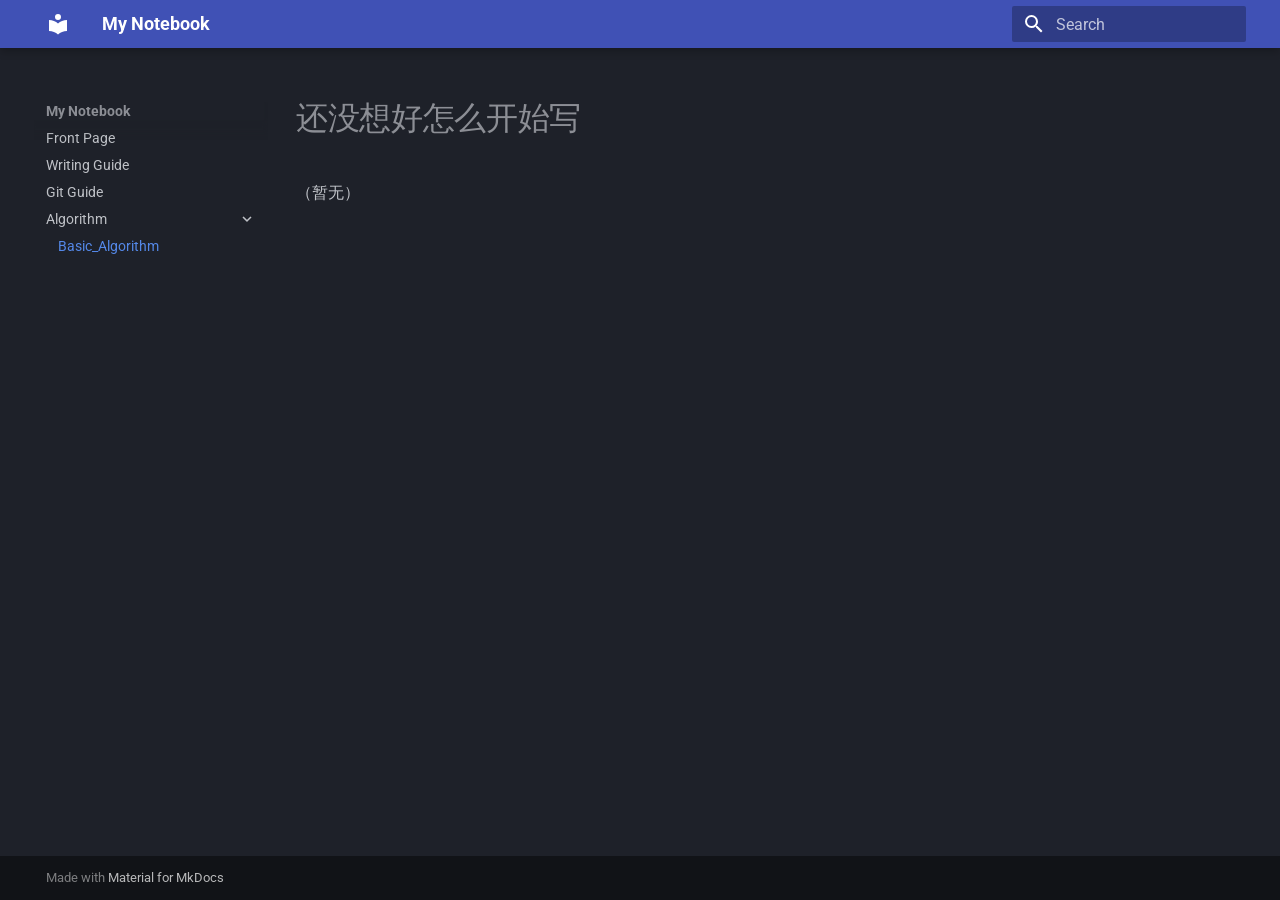
==== commit 0e459d5b: "Deployed fb9c4b3 with MkDocs version: 1.6.1" ====
--- a/Basic_Algorithm/index.html
+++ b/Basic_Algorithm/index.html
@@ -21,7 +21,7 @@
     
     
       
-        <title>Basic_Algorithm - My Try Wiki</title>
+        <title>Basic_Algorithm - My Notebook</title>
       
     
     
@@ -88,7 +88,7 @@
 
 <header class="md-header md-header--shadow" data-md-component="header">
   <nav class="md-header__inner md-grid" aria-label="Header">
-    <a href=".." title="My Try Wiki" class="md-header__button md-logo" aria-label="My Try Wiki" data-md-component="logo">
+    <a href=".." title="My Notebook" class="md-header__button md-logo" aria-label="My Notebook" data-md-component="logo">
       
   
   <svg xmlns="http://www.w3.org/2000/svg" viewBox="0 0 24 24"><path d="M12 8a3 3 0 0 0 3-3 3 3 0 0 0-3-3 3 3 0 0 0-3 3 3 3 0 0 0 3 3m0 3.54C9.64 9.35 6.5 8 3 8v11c3.5 0 6.64 1.35 9 3.54 2.36-2.19 5.5-3.54 9-3.54V8c-3.5 0-6.64 1.35-9 3.54"/></svg>
@@ -102,7 +102,7 @@
       <div class="md-header__ellipsis">
         <div class="md-header__topic">
           <span class="md-ellipsis">
-            My Try Wiki
+            My Notebook
           </span>
         </div>
         <div class="md-header__topic" data-md-component="header-topic">
@@ -186,13 +186,13 @@
 
 <nav class="md-nav md-nav--primary" aria-label="Navigation" data-md-level="0">
   <label class="md-nav__title" for="__drawer">
-    <a href=".." title="My Try Wiki" class="md-nav__button md-logo" aria-label="My Try Wiki" data-md-component="logo">
+    <a href=".." title="My Notebook" class="md-nav__button md-logo" aria-label="My Notebook" data-md-component="logo">
       
   
   <svg xmlns="http://www.w3.org/2000/svg" viewBox="0 0 24 24"><path d="M12 8a3 3 0 0 0 3-3 3 3 0 0 0-3-3 3 3 0 0 0-3 3 3 3 0 0 0 3 3m0 3.54C9.64 9.35 6.5 8 3 8v11c3.5 0 6.64 1.35 9 3.54 2.36-2.19 5.5-3.54 9-3.54V8c-3.5 0-6.64 1.35-9 3.54"/></svg>
 
     </a>
-    My Try Wiki
+    My Notebook
   </label>
   
   <ul class="md-nav__list" data-md-scrollfix>
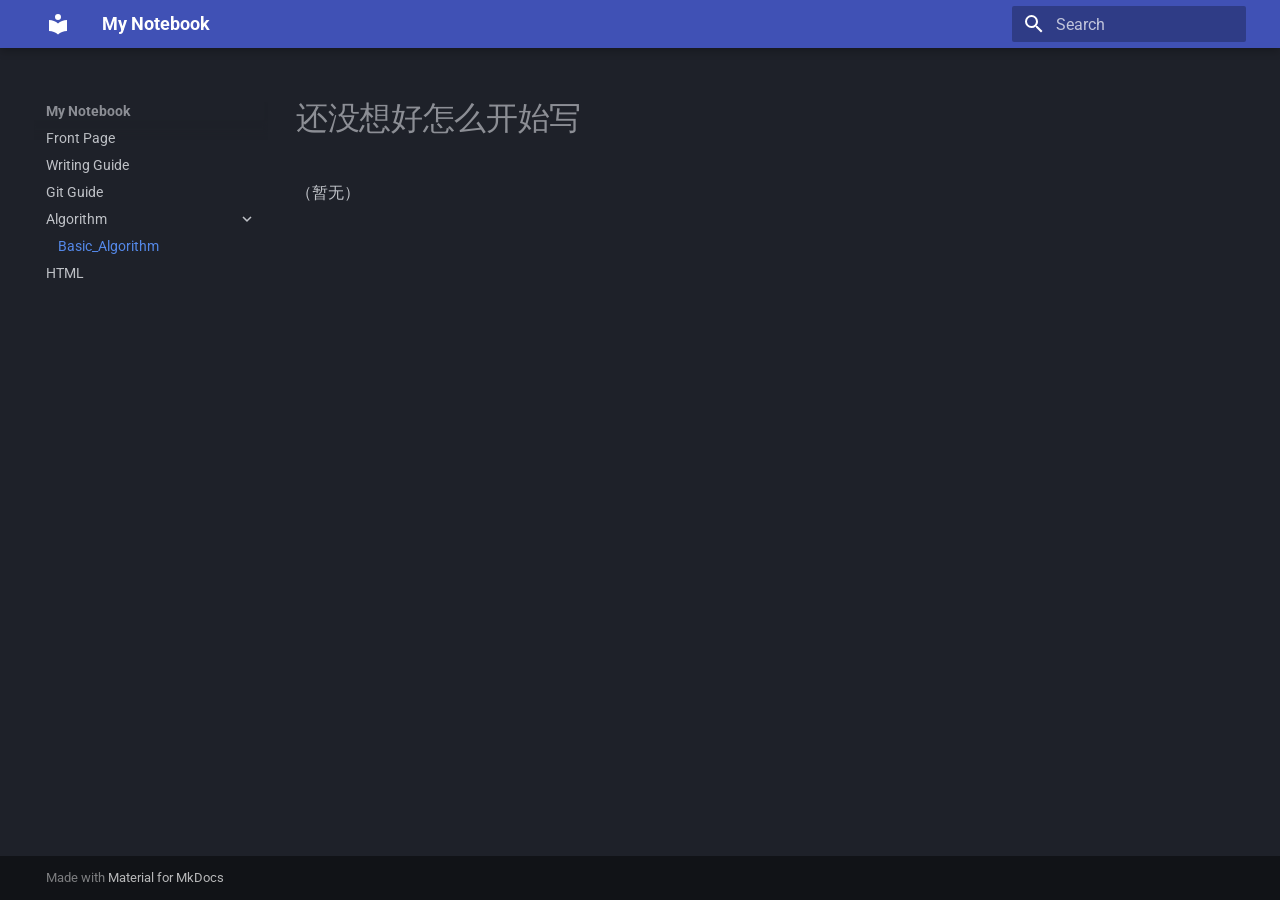
==== commit f1262b7c: "Deployed 65bf5fc with MkDocs version: 1.6.1" ====
--- a/Basic_Algorithm/index.html
+++ b/Basic_Algorithm/index.html
@@ -11,6 +11,8 @@
       
         <link rel="prev" href="../Git/">
       
+      
+        <link rel="next" href="../HTML/">
       
       
         
@@ -372,6 +374,33 @@
   
 
     
+      
+      
+  
+  
+  
+  
+    <li class="md-nav__item">
+      <a href="../HTML/" class="md-nav__link">
+        
+  
+  
+  <span class="md-ellipsis">
+    
+  
+    HTML
+  
+
+    
+  </span>
+  
+  
+
+      </a>
+    </li>
+  
+
+    
   </ul>
 </nav>
                   </div>
--- a/stylesheets/extra.css
+++ b/stylesheets/extra.css
@@ -3,23 +3,35 @@
 }
 
 .md-typeset table:not([class]) {
-    border: 1px solid #dfe2e5;
+    border: 1px solid #30363d !important;
+    background-color: #0d1117 !important;
     border-collapse: collapse;
-    display: table;
-    width: 100%;
 }
 
-.md-typeset td, .md-typeset th {
-    border: 1px solid #dfe2e5;
-    padding: 10px 15px;
+.md-typeset th {
+    background-color: #161b22 !important;
+    color: #82c4ff !important;
+    border: 1px solid #30363d !important;
+    font-weight: 600 !important;
+    text-transform: uppercase;
+    letter-spacing: 1px;
 }
 
 
-.md-typeset th {
-    background-color: #f8f9fa;
+.md-typeset td {
+    color: #c9d1d9 !important;
+    border: 1px solid #30363d !important;
 }
 
 
+.md-typeset td code {
+    color: #c875ff !important;
+    background-color: rgba(175, 184, 193, 0.1) !important;
+    border-radius: 6px;
+    padding: 0.1rem 0.3rem;
+}
+
 .md-typeset tr:hover {
-    background-color: #f1f4f8;
+    background-color: #161b22 !important;
+    outline: 1px solid #58a6ff;
 }
